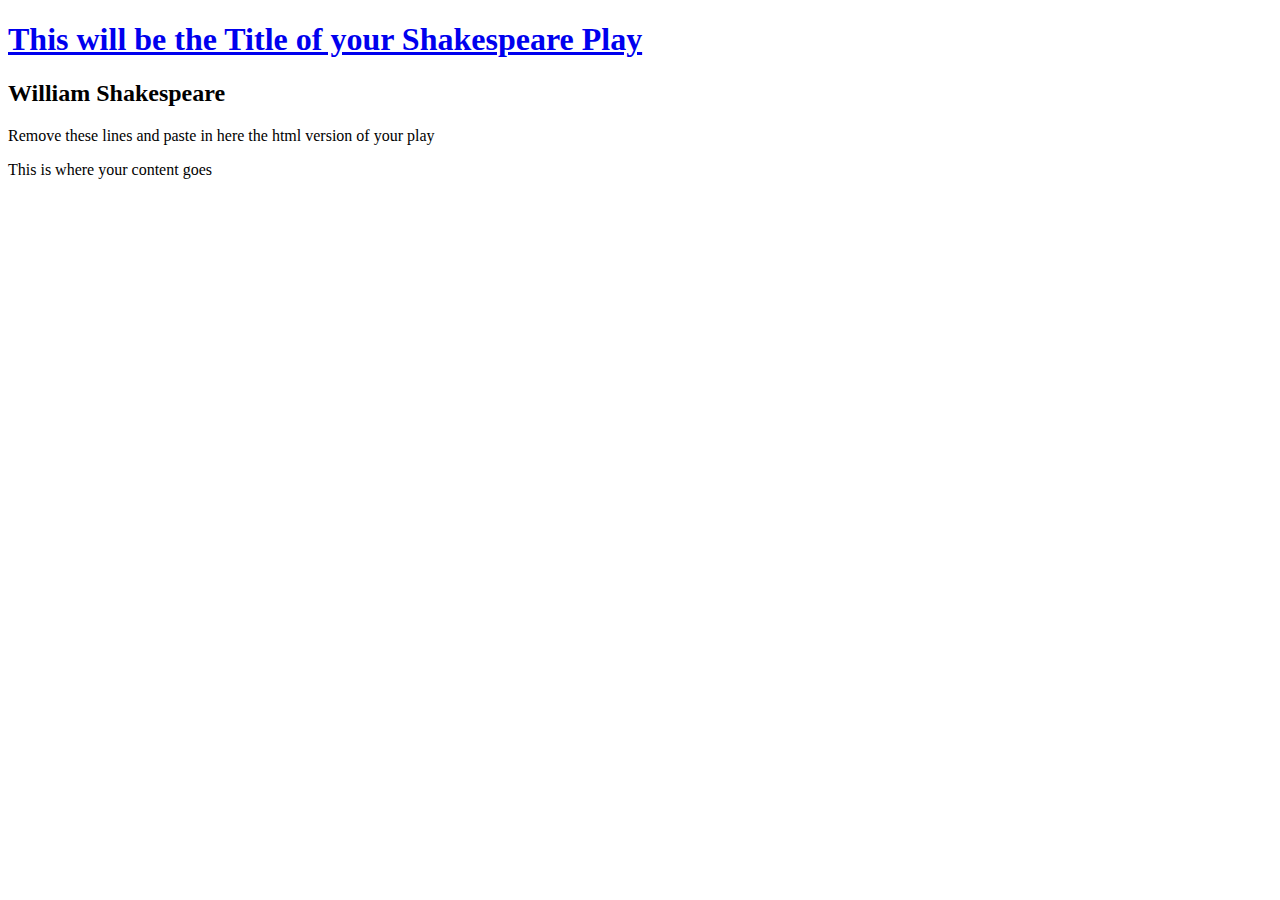
==== play.html @ f4fe3fb4 "Initial commit" ====
<!DOCTYPE html>
<html xmlns="http://www.w3.org/1999/xhtml">
<head>
<!-- You can replace the whole of this file with your own after exporting from InDesign or just leave this alone so that you have the instructions that you can refer to. Your play HTML can be called something other than play.html, but you will need to change the link name in the index.html file. -->
<meta charset="UTF-8" />
	<title>The title of your play goes here ---- CHANGE THIS</title>
  <!-- here goes your styles -->
	<link rel="stylesheet" type="text/css" href="styles.css" />
</head>
<body><!-- here goes your content -->
<a href="index.html" title="go to home page">
	<h1>This will be the Title of your Shakespeare Play</h1>
</a>
<h2>William Shakespeare</h2>
<p>Remove these lines and paste in here the html version of your play</p>
<p>This is where your content goes</p>
</body><!-- here goes your content -->
</html>
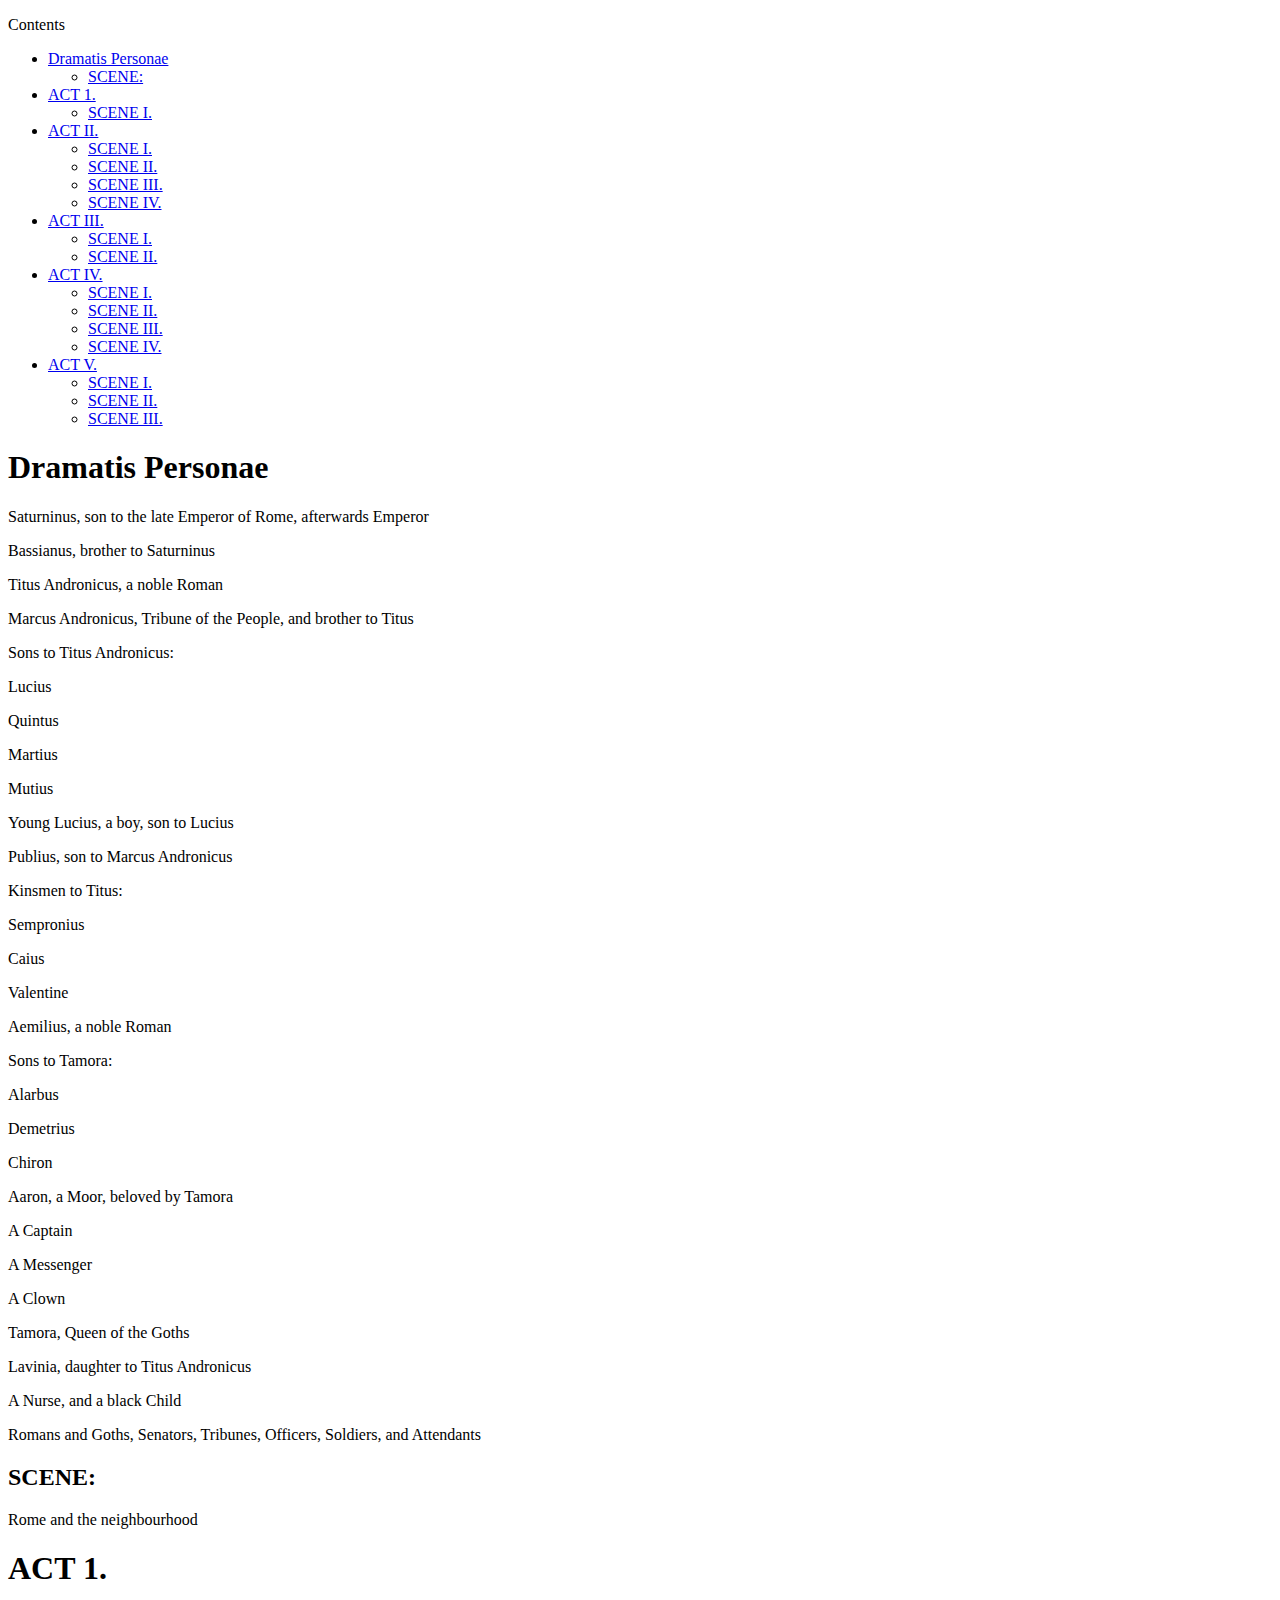
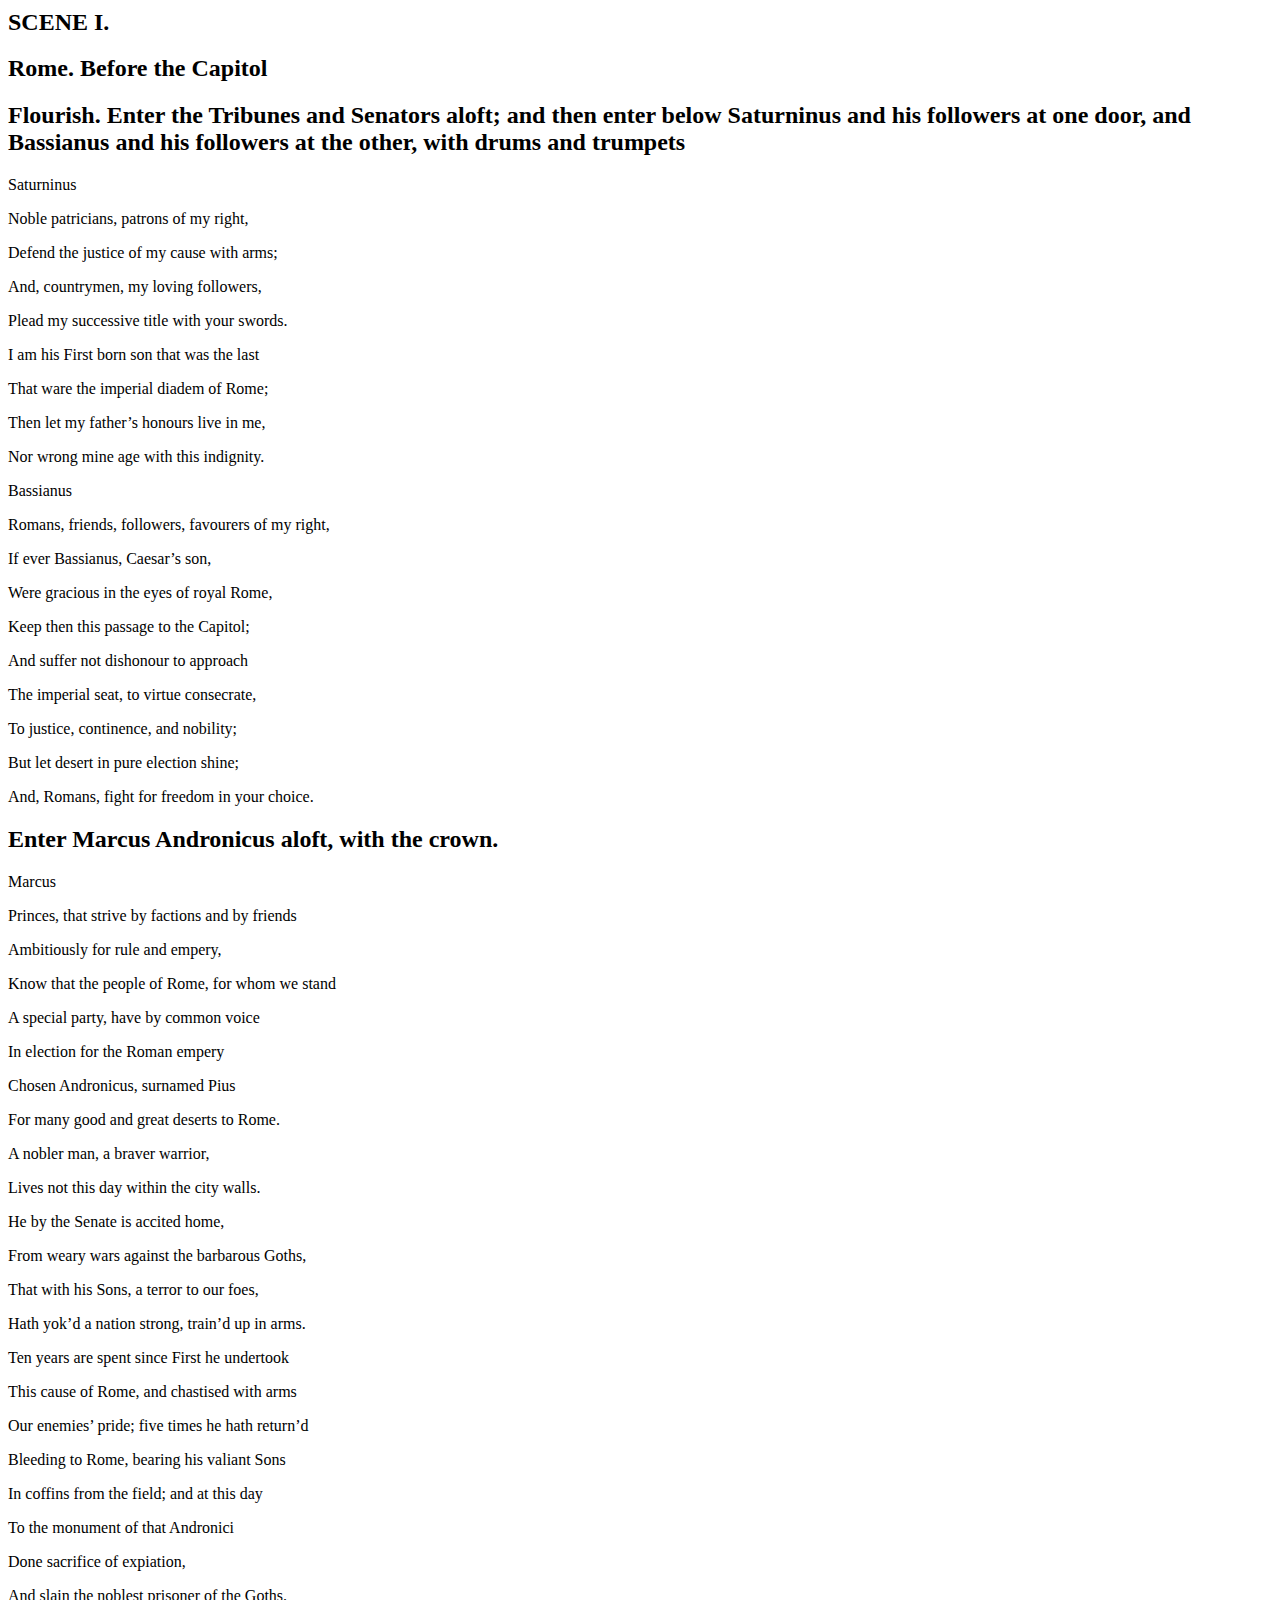
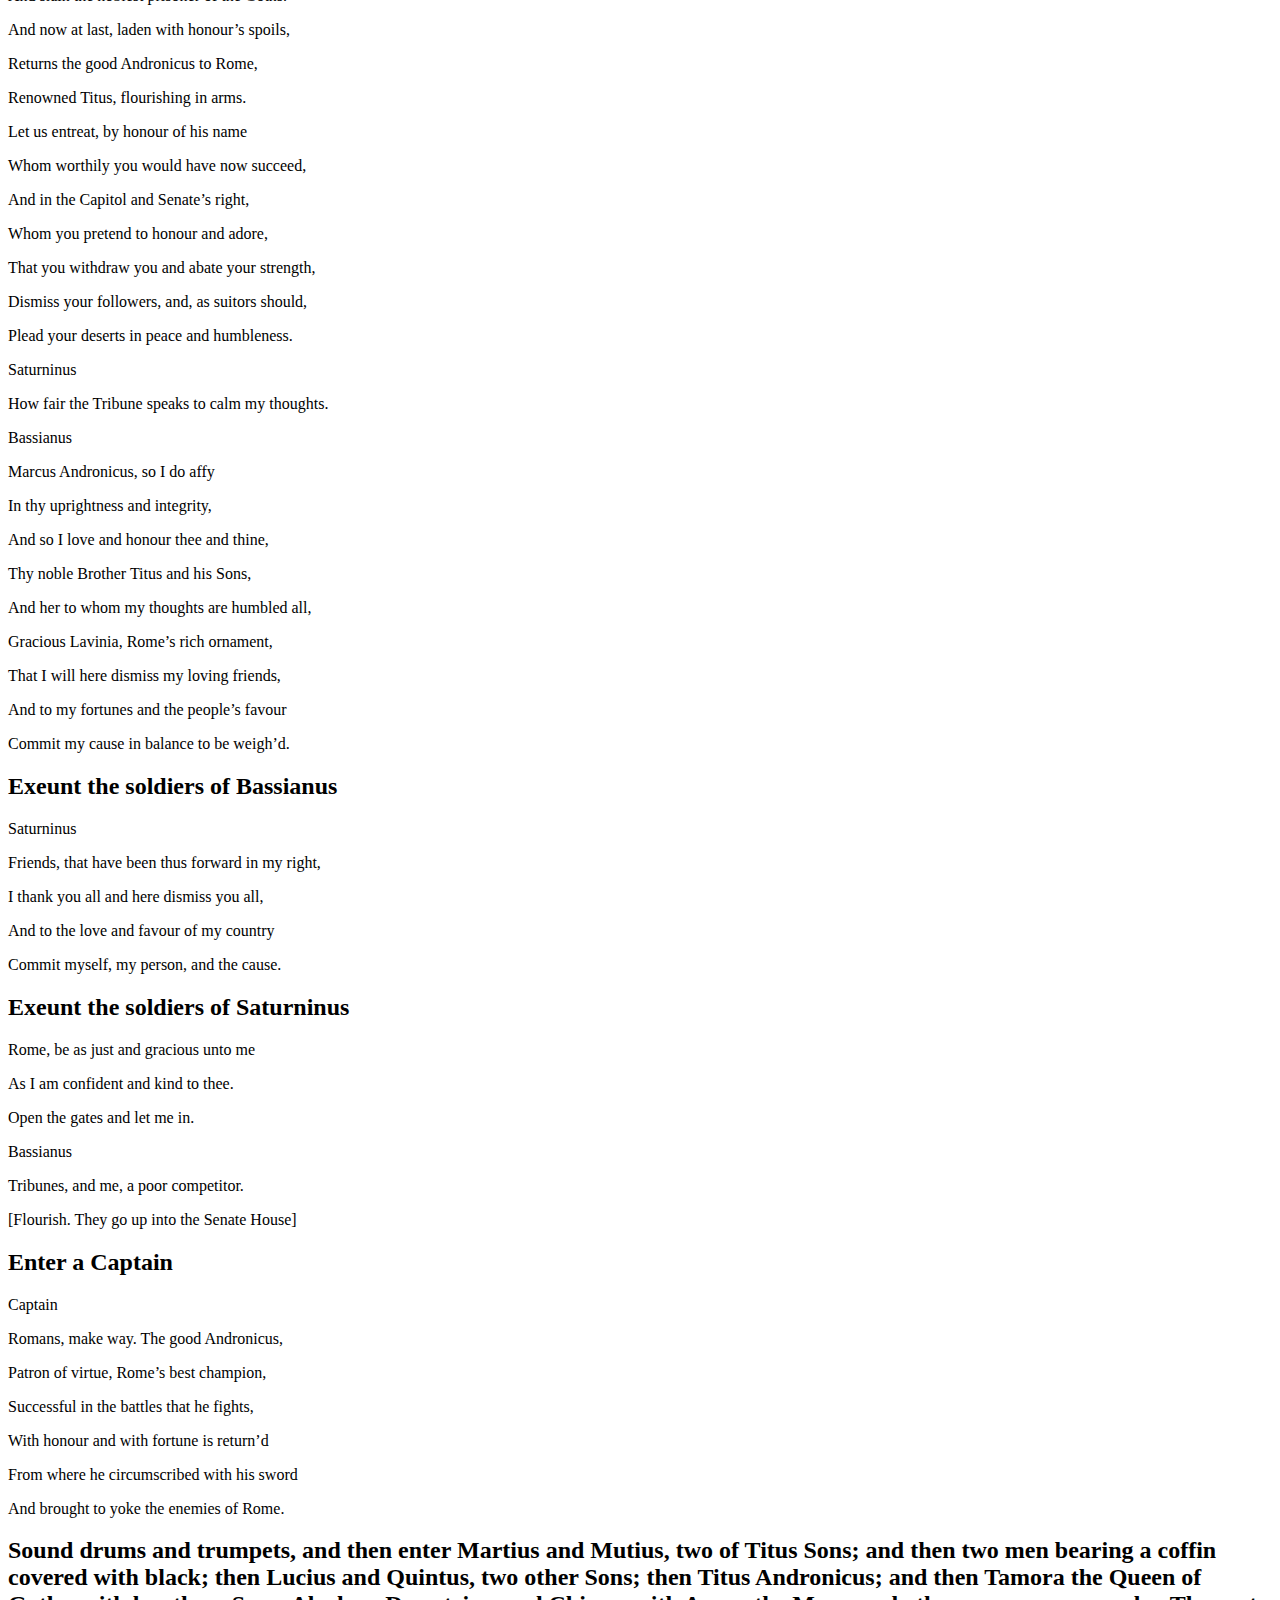
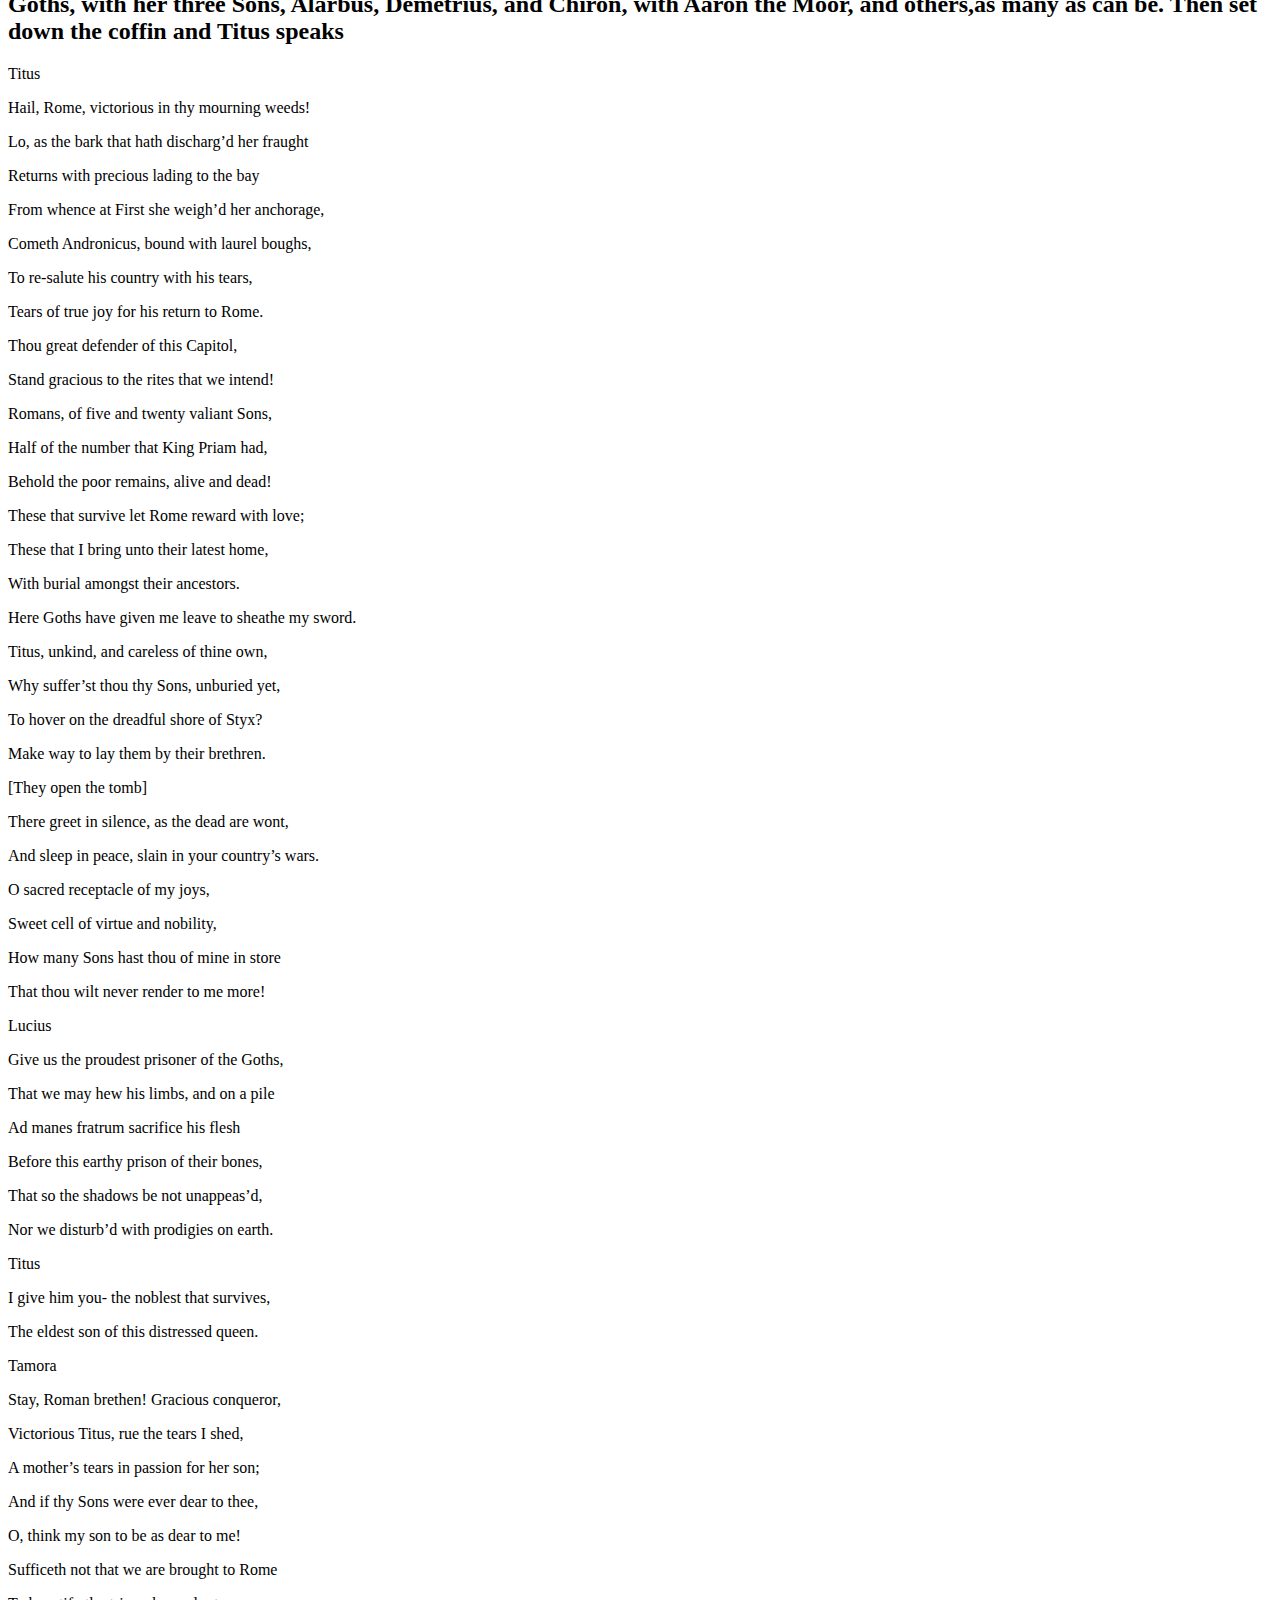
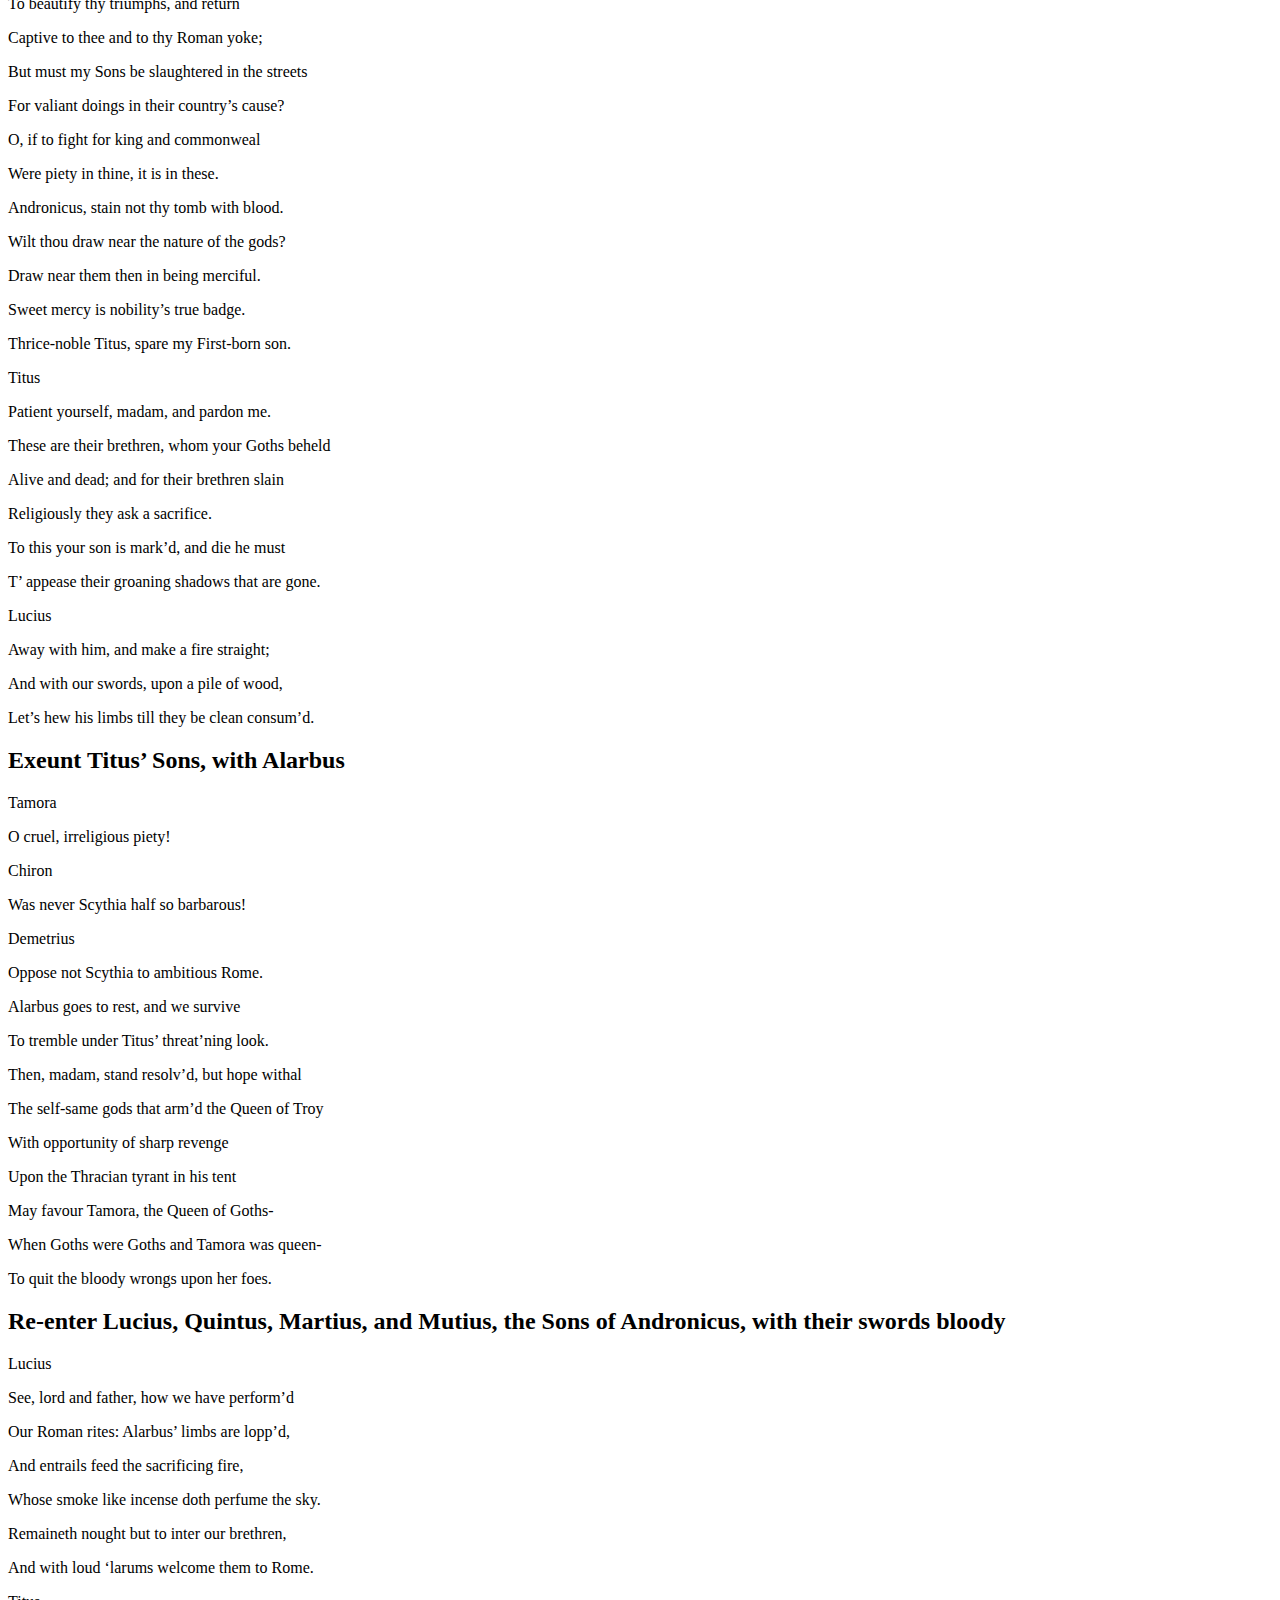
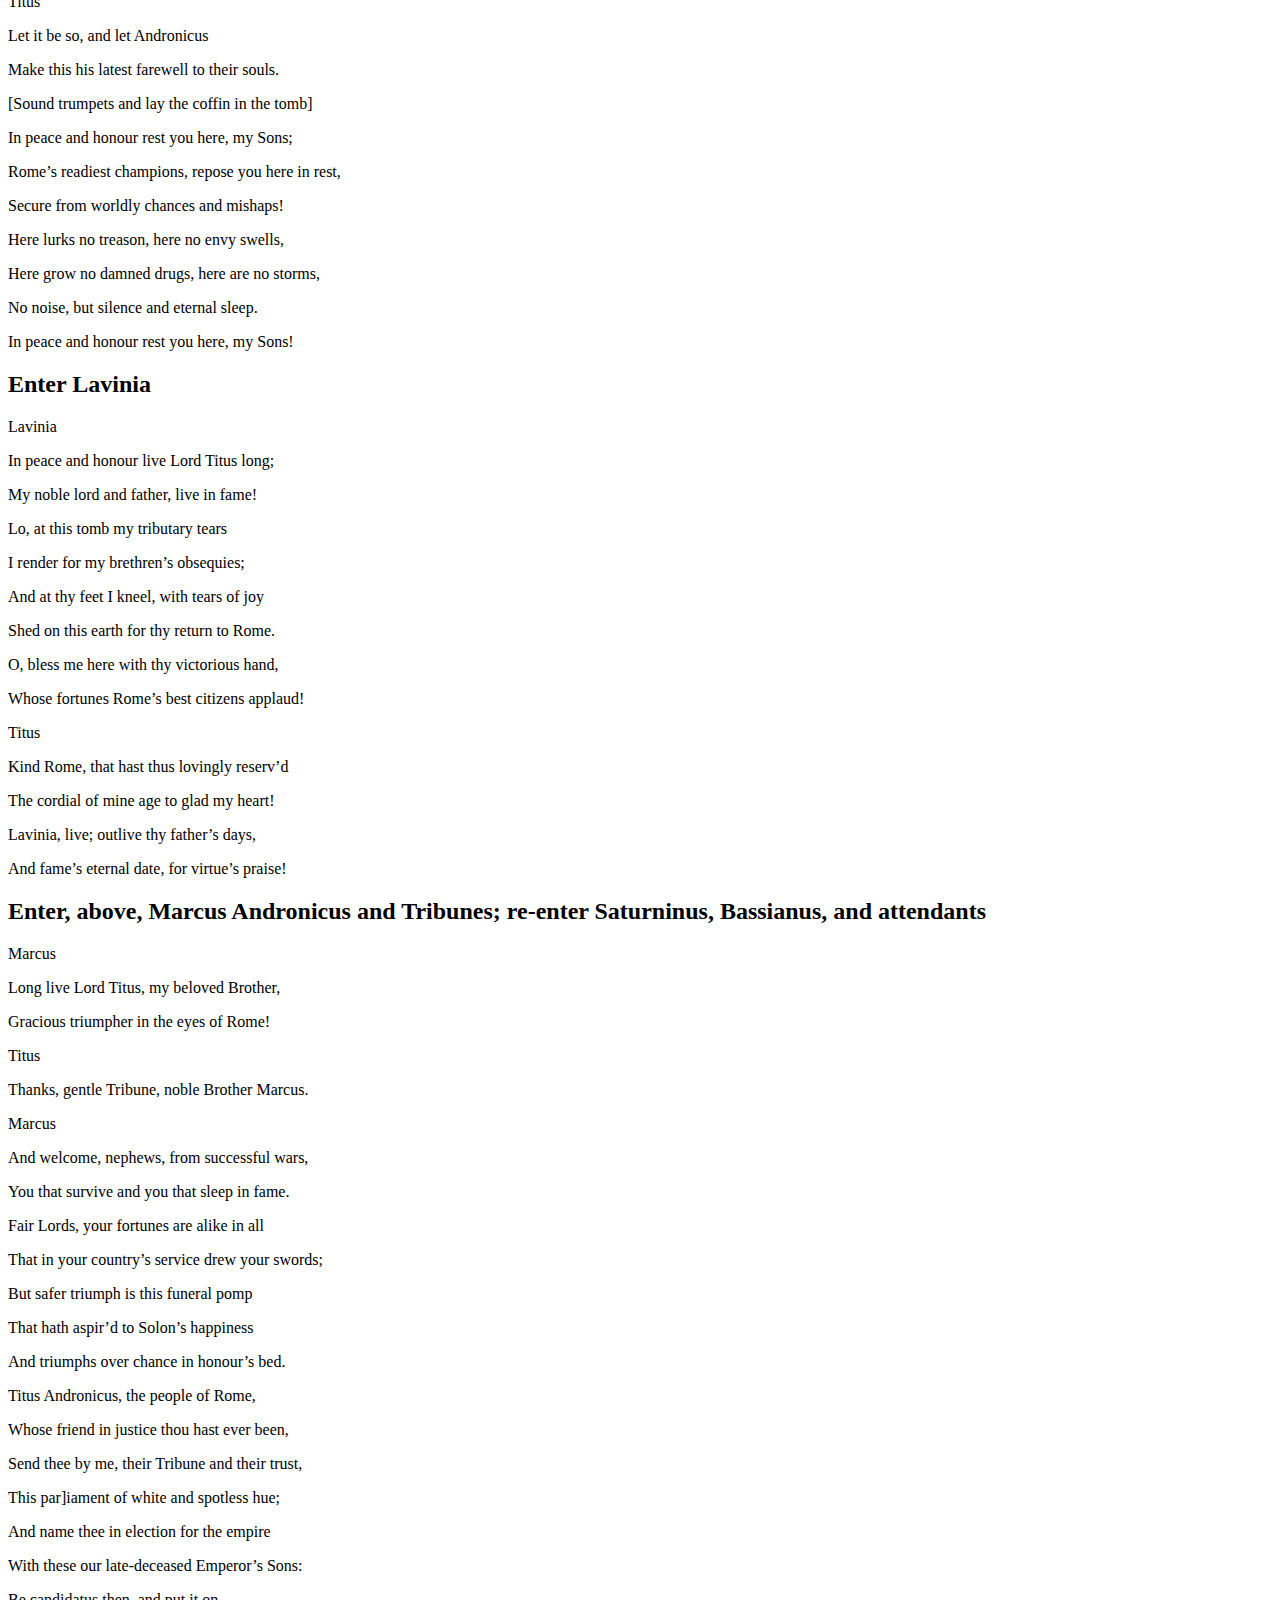
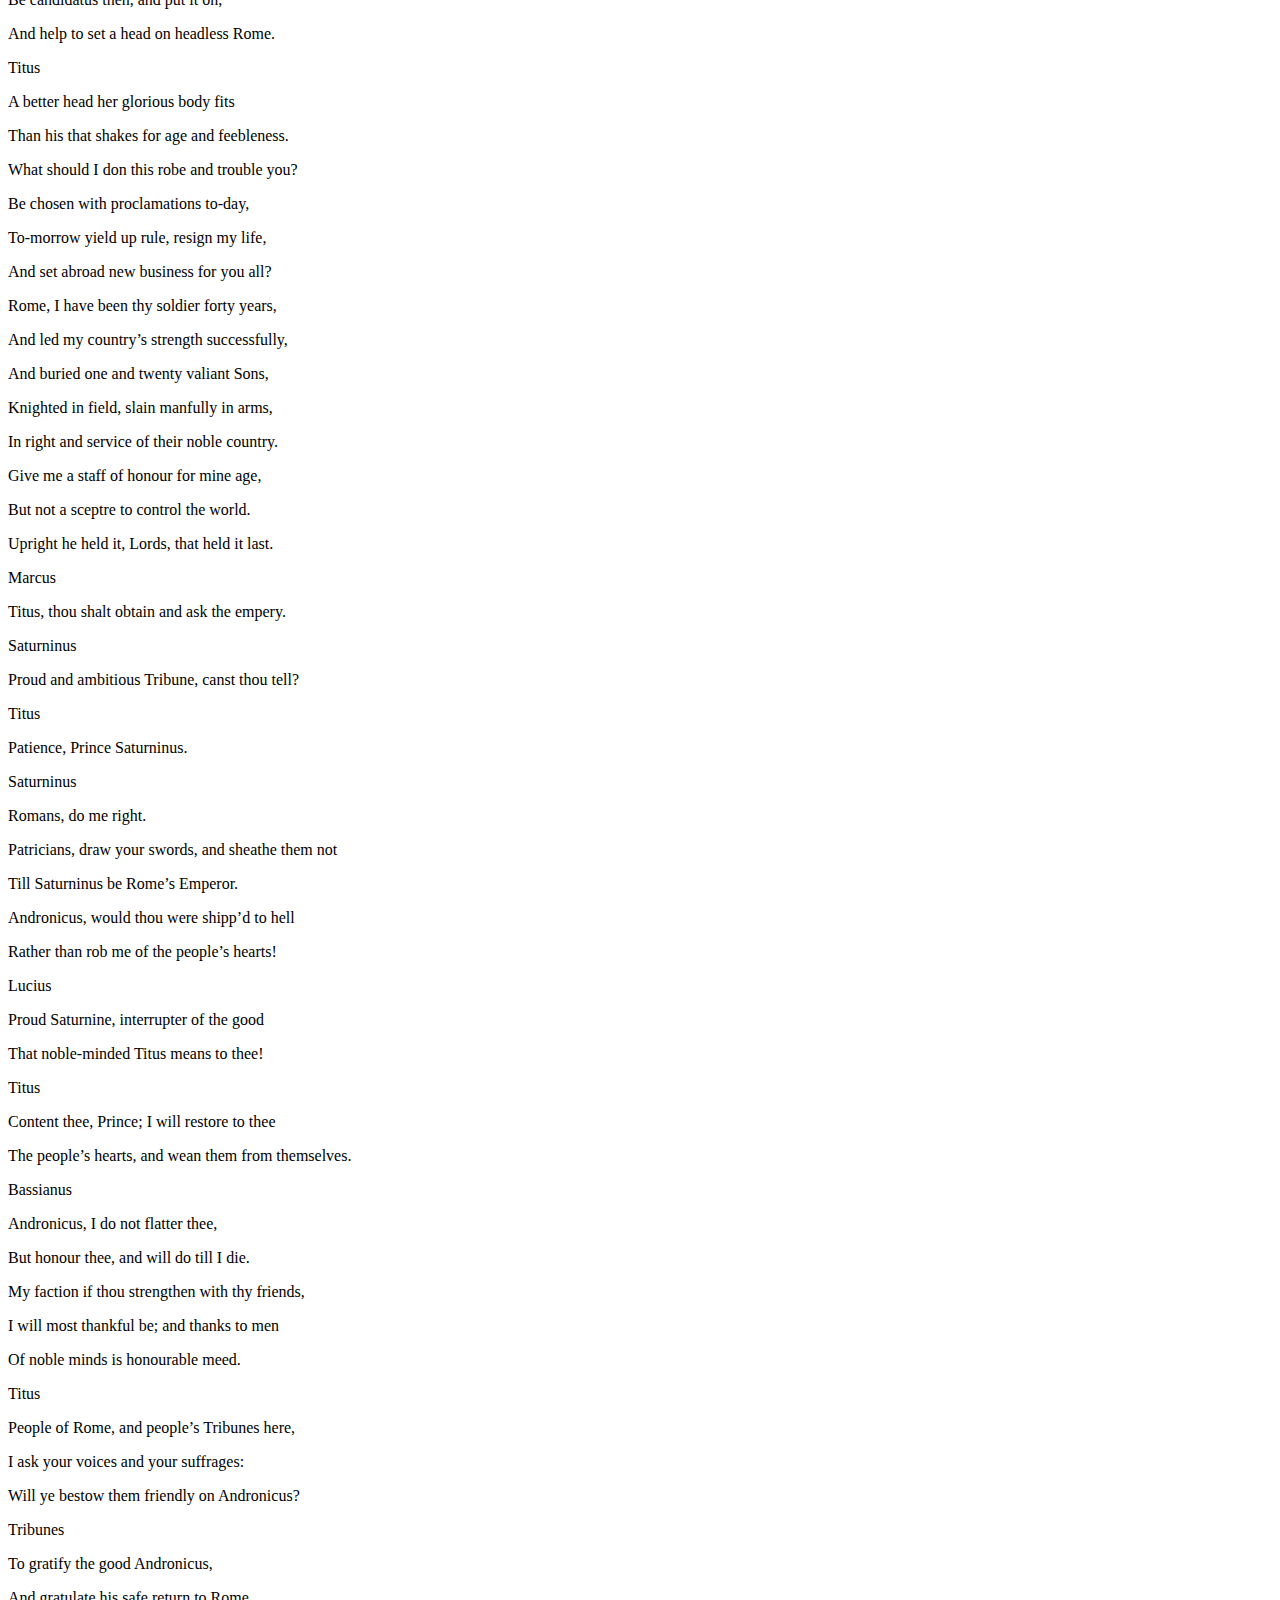
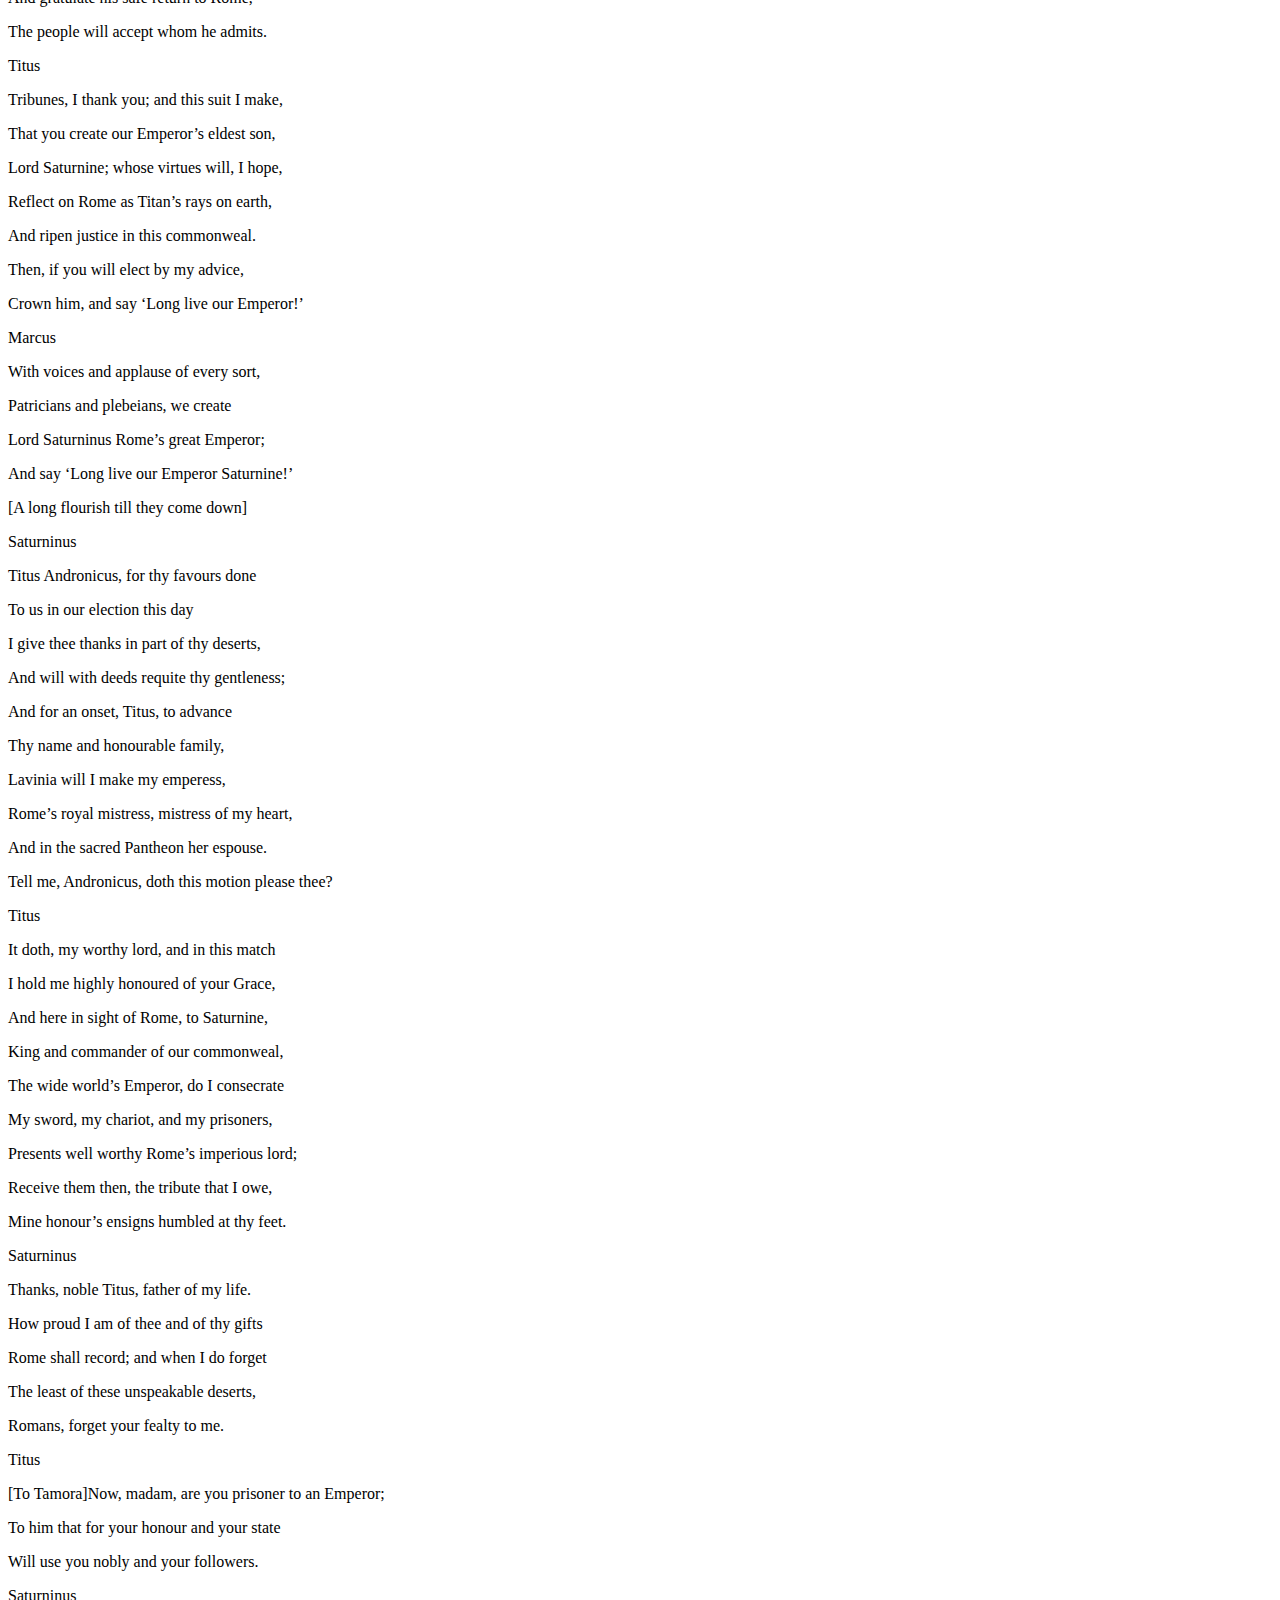
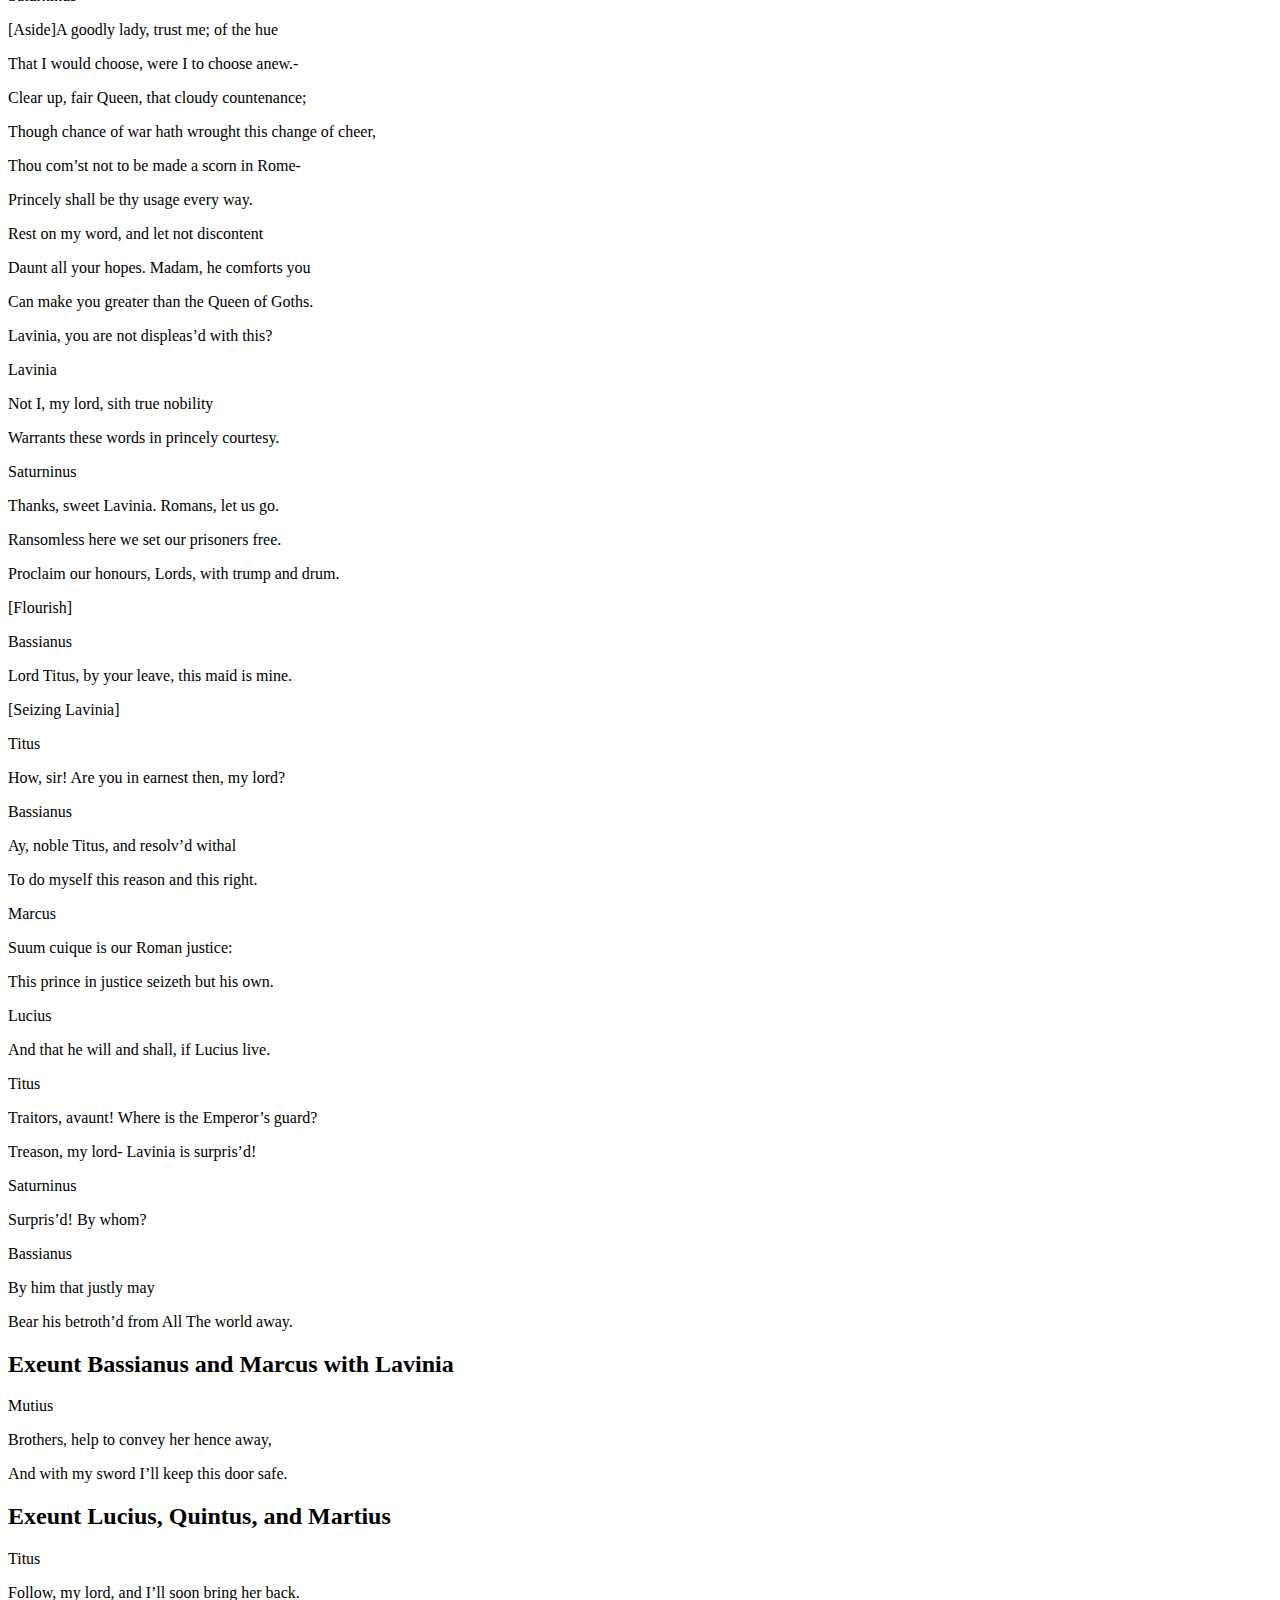
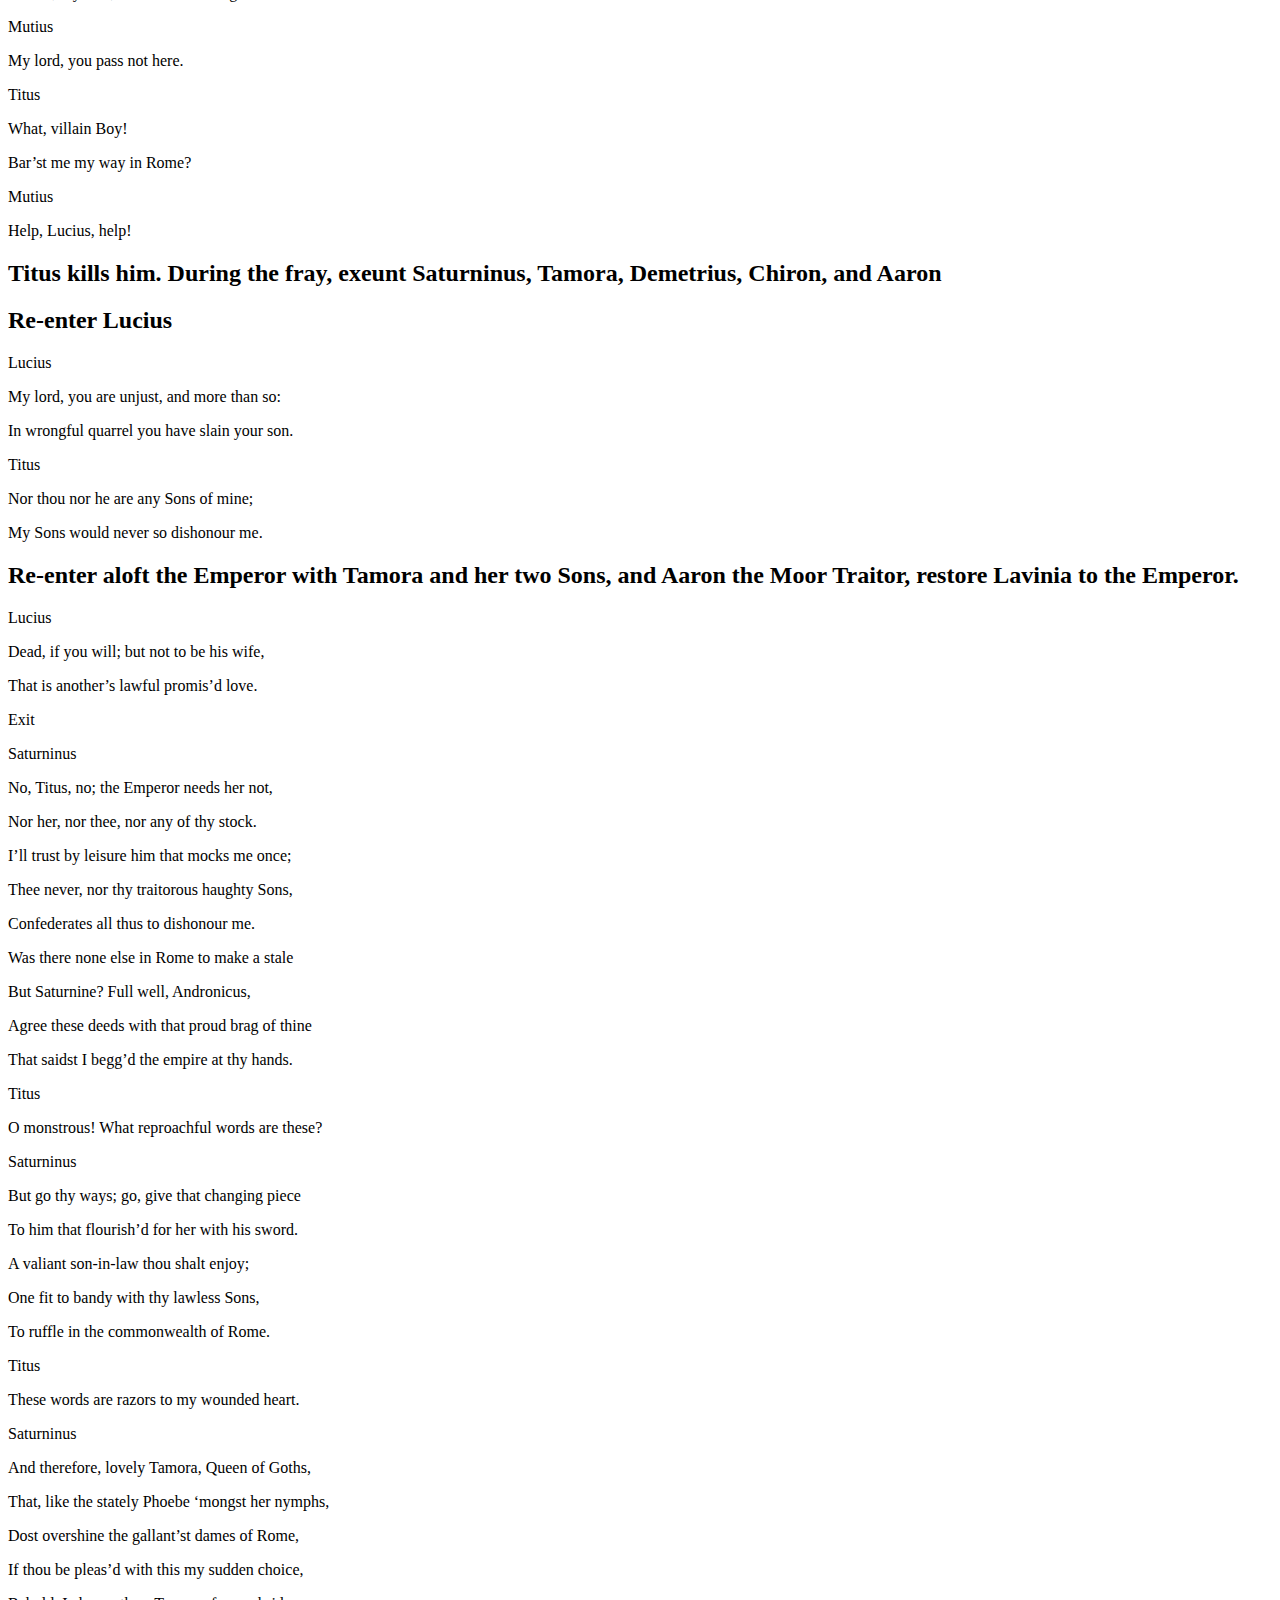
==== commit bf75b6c1: "We fixed it!!!" ====
--- a/play.html
+++ b/play.html
@@ -1,18 +1,3326 @@
 <!DOCTYPE html>
 <html xmlns="http://www.w3.org/1999/xhtml">
-<head>
-<!-- You can replace the whole of this file with your own after exporting from InDesign or just leave this alone so that you have the instructions that you can refer to. Your play HTML can be called something other than play.html, but you will need to change the link name in the index.html file. -->
-<meta charset="UTF-8" />
-	<title>The title of your play goes here ---- CHANGE THIS</title>
-  <!-- here goes your styles -->
-	<link rel="stylesheet" type="text/css" href="styles.css" />
-</head>
-<body><!-- here goes your content -->
-<a href="index.html" title="go to home page">
-	<h1>This will be the Title of your Shakespeare Play</h1>
-</a>
-<h2>William Shakespeare</h2>
-<p>Remove these lines and paste in here the html version of your play</p>
-<p>This is where your content goes</p>
-</body><!-- here goes your content -->
+
+	<head>
+		<meta charset="utf-8" />
+		<title>titusbody</title>
+		<link href="titusandronicus/css/styles.css" rel="stylesheet" type="text/css" />
+	</head>
+
+	<body id="titusbody" lang="en-GB">
+
+		<section id="_idContainer000" class="contents">
+			<p class="Header1">Contents</p>
+			<ul>
+				<li class="toc_one"><a href="titusbody.html#_idTextAnchor000">Dramatis Personae</a><ul><li class="toc_two"><a href="titusbody.html#_idTextAnchor001">SCENE:</a></li></ul></li>
+				<li class="toc_one"><a href="titusbody.html#_idTextAnchor002">ACT 1.</a><ul><li class="toc_two"><a href="titusbody.html#_idTextAnchor003"><span class="All-Scenes">SCENE I.</span></a></li></ul></li>
+				<li class="toc_one"><a href="titusbody.html#_idTextAnchor004">ACT II. </a><ul><li class="toc_two"><a href="titusbody.html#_idTextAnchor005"><span class="All-Scenes">SCENE I.</span></a></li><li class="toc_two"><a href="titusbody.html#_idTextAnchor006"><span class="All-Scenes">SCENE II.</span></a></li><li class="toc_two"><a href="titusbody.html#_idTextAnchor007"><span class="All-Scenes">SCENE III.</span></a></li><li class="toc_two"><a href="titusbody.html#_idTextAnchor008"><span class="All-Scenes">SCENE IV.</span></a></li></ul></li>
+				<li class="toc_one"><a href="titusbody.html#_idTextAnchor009">ACT III. </a><ul><li class="toc_two"><a href="titusbody.html#_idTextAnchor010"><span class="All-Scenes">SCENE I.</span></a></li><li class="toc_two"><a href="titusbody.html#_idTextAnchor011"><span class="All-Scenes">SCENE II.</span></a></li></ul></li>
+				<li class="toc_one"><a href="titusbody.html#_idTextAnchor012">ACT IV. </a><ul><li class="toc_two"><a href="titusbody.html#_idTextAnchor013"><span class="All-Scenes">SCENE I.</span></a></li><li class="toc_two"><a href="titusbody.html#_idTextAnchor014"><span class="All-Scenes">SCENE II.</span></a></li><li class="toc_two"><a href="titusbody.html#_idTextAnchor015"><span class="All-Scenes">SCENE III.</span></a></li><li class="toc_two"><a href="titusbody.html#_idTextAnchor016"><span class="All-Scenes">SCENE IV.</span></a></li></ul></li>
+				<li class="toc_one"><a href="titusbody.html#_idTextAnchor017">ACT V. </a><ul><li class="toc_two"><a href="titusbody.html#_idTextAnchor018"><span class="All-Scenes">SCENE I.</span></a></li><li class="toc_two"><a href="titusbody.html#_idTextAnchor019"><span class="All-Scenes">SCENE II.</span></a></li><li class="toc_two"><a href="titusbody.html#_idTextAnchor020"><span class="All-Scenes">SCENE III.</span></a></li></ul></li>
+			</ul>
+
+		<section id="dramatis" class="Basic-Text-Frame">
+			<h1 class="dramatishead"><a id="_idTextAnchor000"></a>Dramatis Personae</h1>
+			<p class="charactername">Saturninus, <span class="character_role">son to the late Emperor of Rome, afterwards Emperor</span></p>
+			<p class="charactername">Bassianus, <span class="character_role">brother to Saturninus</span></p>
+			<p class="charactername">Titus Andronicus, <span class="character_role">a noble Roman</span></p>
+			<p class="charactername">Marcus Andronicus, <span class="character_role">Tribune of the People, and brother to Titus</span></p>
+			<p class="charactername">Sons to Titus Andronicus:</p>
+			<p class="charactername">Lucius</p>
+			<p class="charactername">Quintus</p>
+			<p class="charactername">Martius</p>
+			<p class="charactername">Mutius</p>
+			<p class="charactername">Young Lucius, <span class="character_role">a boy, son to Lucius</span></p>
+			<p class="charactername">Publius, son to Marcus Andronicus</p>
+			<p class="charactername">Kinsmen to Titus:</p>
+			<p class="charactername">Sempronius</p>
+			<p class="charactername">Caius</p>
+			<p class="charactername">Valentine</p>
+			<p class="charactername">Aemilius, <span class="character_role">a noble Roman</span></p>
+			<p class="charactername">Sons to Tamora:</p>
+			<p class="charactername">Alarbus</p>
+			<p class="charactername">Demetrius</p>
+			<p class="charactername">Chiron</p>
+			<p class="charactername">Aaron, <span class="character_role">a Moor, beloved by Tamora</span></p>
+			<p class="charactername">A Captain</p>
+			<p class="charactername">A Messenger</p>
+			<p class="charactername">A Clown</p>
+			<p class="charactername">Tamora, <span class="character_role">Queen of the Goths</span></p>
+			<p class="charactername">Lavinia, <span class="character_role">daughter to Titus Andronicus</span></p>
+			<p class="charactername">A Nurse, and a black Child</p>
+			<p class="charactername">Romans and Goths, Senators, Tribunes, Officers,<span class="character_role"> </span>Soldiers, and Attendants</p>
+
+     	<h2 class="scene"><a id="_idTextAnchor001"></a>SCENE:</h2>
+			<p class="play_location">Rome and the neighbourhood</p>
+
+
+		<section id="play" class="Basic-Text-Frame">
+			<h1 class="act"><a id="_idTextAnchor002"></a>ACT 1.</h1>
+			<h2 class="firstscene"><span class="All-Scenes"><a id="_idTextAnchor003"></a>SCENE I.</span></h2>
+			<h2 class="location">Rome. Before the Capitol</h2>
+			<h2 class="stagedirection balance-text">Flourish. Enter the Tribunes and Senators aloft; and then enter below Saturninus and his followers at one door, and Bassianus and his followers at the other, with drums and trumpets</h2>
+			<p class="character">Saturninus</p>
+			<p class="verseline">Noble patricians, patrons of my right,</p>
+			<p class="verseline">Defend the justice of my cause with arms;</p>
+			<p class="verseline">And, countrymen, my loving followers,</p>
+			<p class="verseline">Plead my successive title with your swords.</p>
+			<p class="verseline">I am his First born son that was the last</p>
+			<p class="verseline">That ware the imperial diadem of Rome;</p>
+			<p class="verseline">Then let my father’s honours live in me,</p>
+			<p class="verseline">Nor wrong mine age with this indignity.</p>
+			<p class="character">Bassianus</p>
+			<p class="verseline">Romans, friends, followers, favourers of my right,</p>
+			<p class="verseline">If ever Bassianus, Caesar’s son,</p>
+			<p class="verseline">Were gracious in the eyes of royal Rome,</p>
+			<p class="verseline">Keep then this passage to the Capitol;</p>
+			<p class="verseline">And suffer not dishonour to approach</p>
+			<p class="verseline">The imperial seat, to virtue consecrate,</p>
+			<p class="verseline">To justice, continence, and nobility;</p>
+			<p class="verseline">But let desert in pure election shine;</p>
+			<p class="verseline">And, Romans, fight for freedom in your choice.</p>
+			<h2 class="stagedirection balance-text">Enter Marcus Andronicus aloft, with the crown.</h2>
+			<p class="character">Marcus</p>
+			<p class="verseline">Princes, that strive by factions and by friends</p>
+			<p class="verseline">Ambitiously for rule and empery,</p>
+			<p class="verseline">Know that the people of Rome, for whom we stand</p>
+			<p class="verseline">A special party, have by common voice</p>
+			<p class="verseline">In election for the Roman empery</p>
+			<p class="verseline">Chosen Andronicus, surnamed Pius</p>
+			<p class="verseline">For many good and great deserts to Rome.</p>
+			<p class="verseline">A nobler man, a braver warrior,</p>
+			<p class="verseline">Lives not this day within the city walls.</p>
+			<p class="verseline">He by the Senate is accited home,</p>
+			<p class="verseline">From weary wars against the barbarous Goths,</p>
+			<p class="verseline">That with his Sons, a terror to our foes,</p>
+			<p class="verseline">Hath yok’d a nation strong, train’d up in arms.</p>
+			<p class="verseline">Ten years are spent since First he undertook</p>
+			<p class="verseline">This cause of Rome, and chastised with arms</p>
+			<p class="verseline">Our enemies’ pride; five times he hath return’d</p>
+			<p class="verseline">Bleeding to Rome, bearing his valiant Sons</p>
+			<p class="verseline">In coffins from the field; and at this day</p>
+			<p class="verseline">To the monument of that Andronici</p>
+			<p class="verseline">Done sacrifice of expiation,</p>
+			<p class="verseline">And slain the noblest prisoner of the Goths.</p>
+			<p class="verseline">And now at last, laden with honour’s spoils,</p>
+			<p class="verseline">Returns the good Andronicus to Rome,</p>
+			<p class="verseline">Renowned Titus, flourishing in arms.</p>
+			<p class="verseline">Let us entreat, by honour of his name</p>
+			<p class="verseline">Whom worthily you would have now succeed,</p>
+			<p class="verseline">And in the Capitol and Senate’s right,</p>
+			<p class="verseline">Whom you pretend to honour and adore,</p>
+			<p class="verseline">That you withdraw you and abate your strength,</p>
+			<p class="verseline">Dismiss your followers, and, as suitors should,</p>
+			<p class="verseline">Plead your deserts in peace and humbleness.</p>
+			<p class="character">Saturninus</p>
+			<p class="verseline">How fair the Tribune speaks to calm my thoughts.</p>
+			<p class="character">Bassianus</p>
+			<p class="verseline">Marcus Andronicus, so I do affy</p>
+			<p class="verseline">In thy uprightness and integrity,</p>
+			<p class="verseline">And so I love and honour thee and thine,</p>
+			<p class="verseline">Thy noble Brother Titus and his Sons,</p>
+			<p class="verseline">And her to whom my thoughts are humbled all,</p>
+			<p class="verseline">Gracious Lavinia, Rome’s rich ornament,</p>
+			<p class="verseline">That I will here dismiss my loving friends,</p>
+			<p class="verseline">And to my fortunes and the people’s favour</p>
+			<p class="verseline">Commit my cause in balance to be weigh’d.</p>
+			<h2 class="stagedirection balance-text">Exeunt the soldiers of Bassianus</h2>
+			<p class="character">Saturninus</p>
+			<p class="verseline">Friends, that have been thus forward in my right,</p>
+			<p class="verseline">I thank you all and here dismiss you all,</p>
+			<p class="verseline">And to the love and favour of my country</p>
+			<p class="verseline">Commit myself, my person, and the cause.</p>
+			<h2 class="stagedirection balance-text">Exeunt the soldiers of Saturninus<br /></h2>
+			<p class="verseline">Rome, be as just and gracious unto me</p>
+			<p class="verseline">As I am confident and kind to thee.</p>
+			<p class="verseline">Open the gates and let me in.</p>
+			<p class="character">Bassianus</p>
+			<p class="verseline">Tribunes, and me, a poor competitor.</p>
+			<p class="verseline"><span class="stage_directions_inline">[Flourish. They go up into the Senate House]</span></p>
+			<h2 class="stagedirection balance-text">Enter a Captain</h2>
+			<p class="character">Captain</p>
+			<p class="verseline">Romans, make way. The good Andronicus,</p>
+			<p class="verseline">Patron of virtue, Rome’s best champion,</p>
+			<p class="verseline">Successful in the battles that he fights,</p>
+			<p class="verseline">With honour and with fortune is return’d</p>
+			<p class="verseline">From where he circumscribed with his sword</p>
+			<p class="verseline">And brought to yoke the enemies of Rome.</p>
+			<h2 class="stagedirection balance-text">Sound drums and trumpets, and then enter Martius and Mutius, two of Titus Sons; and then two men bearing a coffin covered with black; then Lucius and Quintus, two other Sons; then Titus Andronicus; and then Tamora the Queen of Goths, with her three Sons, Alarbus, Demetrius, and Chiron, with Aaron the Moor, and others,as many as can be. Then set down the coffin and Titus speaks</h2>
+			<p class="character">Titus</p>
+			<p class="verseline">Hail, Rome, victorious in thy mourning weeds!</p>
+			<p class="verseline">Lo, as the bark that hath discharg’d her fraught</p>
+			<p class="verseline">Returns with precious lading to the bay</p>
+			<p class="verseline">From whence at First she weigh’d her anchorage,</p>
+			<p class="verseline">Cometh Andronicus, bound with laurel boughs,</p>
+			<p class="verseline">To re-salute his country with his tears,</p>
+			<p class="verseline">Tears of true joy for his return to Rome.</p>
+			<p class="verseline">Thou great defender of this Capitol,</p>
+			<p class="verseline">Stand gracious to the rites that we intend!</p>
+			<p class="verseline">Romans, of five and twenty valiant Sons,</p>
+			<p class="verseline">Half of the number that King Priam had,</p>
+			<p class="verseline">Behold the poor remains, alive and dead!</p>
+			<p class="verseline">These that survive let Rome reward with love;</p>
+			<p class="verseline">These that I bring unto their latest home,</p>
+			<p class="verseline">With burial amongst their ancestors.</p>
+			<p class="verseline">Here Goths have given me leave to sheathe my sword.</p>
+			<p class="verseline">Titus, unkind, and careless of thine own,</p>
+			<p class="verseline">Why suffer’st thou thy Sons, unburied yet,</p>
+			<p class="verseline">To hover on the dreadful shore of Styx?</p>
+			<p class="verseline">Make way to lay them by their brethren.</p>
+			<p class="verseline"><span class="stage_directions_inline">[They open the tomb]</span></p>
+			<p class="verseline">There greet in silence, as the dead are wont,</p>
+			<p class="verseline">And sleep in peace, slain in your country’s wars.</p>
+			<p class="verseline">O sacred receptacle of my joys,</p>
+			<p class="verseline">Sweet cell of virtue and nobility,</p>
+			<p class="verseline">How many Sons hast thou of mine in store</p>
+			<p class="verseline">That thou wilt never render to me more!</p>
+			<p class="character">Lucius</p>
+			<p class="verseline">Give us the proudest prisoner of the Goths,</p>
+			<p class="verseline">That we may hew his limbs, and on a pile</p>
+			<p class="verseline">Ad manes fratrum sacrifice his flesh</p>
+			<p class="verseline">Before this earthy prison of their bones,</p>
+			<p class="verseline">That so the shadows be not unappeas’d,</p>
+			<p class="verseline">Nor we disturb’d with prodigies on earth.</p>
+			<p class="character">Titus</p>
+			<p class="verseline">I give him you- the noblest that survives,</p>
+			<p class="verseline">The eldest son of this distressed queen.</p>
+			<p class="character">Tamora</p>
+			<p class="verseline">Stay, Roman brethen! Gracious conqueror,</p>
+			<p class="verseline">Victorious Titus, rue the tears I shed,</p>
+			<p class="verseline">A mother’s tears in passion for her son;</p>
+			<p class="verseline">And if thy Sons were ever dear to thee,</p>
+			<p class="verseline">O, think my son to be as dear to me!</p>
+			<p class="verseline">Sufficeth not that we are brought to Rome</p>
+			<p class="verseline">To beautify thy triumphs, and return</p>
+			<p class="verseline">Captive to thee and to thy Roman yoke;</p>
+			<p class="verseline">But must my Sons be slaughtered in the streets</p>
+			<p class="verseline">For valiant doings in their country’s cause?</p>
+			<p class="verseline">O, if to fight for king and commonweal</p>
+			<p class="verseline">Were piety in thine, it is in these.</p>
+			<p class="verseline">Andronicus, stain not thy tomb with blood.</p>
+			<p class="verseline">Wilt thou draw near the nature of the gods?</p>
+			<p class="verseline">Draw near them then in being merciful.</p>
+			<p class="verseline">Sweet mercy is nobility’s true badge.</p>
+			<p class="verseline">Thrice-noble Titus, spare my First-born son.</p>
+			<p class="character">Titus</p>
+			<p class="verseline">Patient yourself, madam, and pardon me.</p>
+			<p class="verseline">These are their brethren, whom your Goths beheld</p>
+			<p class="verseline">Alive and dead; and for their brethren slain</p>
+			<p class="verseline">Religiously they ask a sacrifice.</p>
+			<p class="verseline">To this your son is mark’d, and die he must</p>
+			<p class="verseline">T’ appease their groaning shadows that are gone.</p>
+			<p class="character">Lucius</p>
+			<p class="verseline">Away with him, and make a fire straight;</p>
+			<p class="verseline">And with our swords, upon a pile of wood,</p>
+			<p class="verseline">Let’s hew his limbs till they be clean consum’d.</p>
+			<h2 class="stagedirection balance-text">Exeunt Titus’ Sons, with Alarbus</h2>
+			<p class="character">Tamora</p>
+			<p class="verseline">O cruel, irreligious piety!</p>
+			<p class="character">Chiron</p>
+			<p class="verseline">Was never Scythia half so barbarous!</p>
+			<p class="character">Demetrius</p>
+			<p class="verseline">Oppose not Scythia to ambitious Rome.</p>
+			<p class="verseline">Alarbus goes to rest, and we survive</p>
+			<p class="verseline">To tremble under Titus’ threat’ning look.</p>
+			<p class="verseline">Then, madam, stand resolv’d, but hope withal</p>
+			<p class="verseline">The self-same gods that arm’d the Queen of Troy</p>
+			<p class="verseline">With opportunity of sharp revenge</p>
+			<p class="verseline">Upon the Thracian tyrant in his tent</p>
+			<p class="verseline">May favour Tamora, the Queen of Goths-</p>
+			<p class="verseline">When Goths were Goths and Tamora was queen-</p>
+			<p class="verseline">To quit the bloody wrongs upon her foes.</p>
+			<h2 class="stagedirection balance-text">Re-enter Lucius, Quintus, Martius, and Mutius, the Sons of Andronicus, with their swords bloody</h2>
+			<p class="character">Lucius</p>
+			<p class="verseline">See, lord and father, how we have perform’d</p>
+			<p class="verseline">Our Roman rites: Alarbus’ limbs are lopp’d,</p>
+			<p class="verseline">And entrails feed the sacrificing fire,</p>
+			<p class="verseline">Whose smoke like incense doth perfume the sky.</p>
+			<p class="verseline">Remaineth nought but to inter our brethren,</p>
+			<p class="verseline">And with loud ‘larums welcome them to Rome.</p>
+			<p class="character">Titus</p>
+			<p class="verseline">Let it be so, and let Andronicus</p>
+			<p class="verseline">Make this his latest farewell to their souls.</p>
+			<p class="verseline"><span class="stage_directions_inline">[Sound trumpets and lay the coffin in the tomb]</span></p>
+			<p class="verseline">In peace and honour rest you here, my Sons;</p>
+			<p class="verseline">Rome’s readiest champions, repose you here in rest,</p>
+			<p class="verseline">Secure from worldly chances and mishaps!</p>
+			<p class="verseline">Here lurks no treason, here no envy swells,</p>
+			<p class="verseline">Here grow no damned drugs, here are no storms,</p>
+			<p class="verseline">No noise, but silence and eternal sleep.</p>
+			<p class="verseline">In peace and honour rest you here, my Sons!</p>
+			<h2 class="stagedirection balance-text">Enter Lavinia</h2>
+			<p class="character">Lavinia</p>
+			<p class="verseline">In peace and honour live Lord Titus long;</p>
+			<p class="verseline">My noble lord and father, live in fame!</p>
+			<p class="verseline">Lo, at this tomb my tributary tears</p>
+			<p class="verseline">I render for my brethren’s obsequies;</p>
+			<p class="verseline">And at thy feet I kneel, with tears of joy</p>
+			<p class="verseline">Shed on this earth for thy return to Rome.</p>
+			<p class="verseline">O, bless me here with thy victorious hand,</p>
+			<p class="verseline">Whose fortunes Rome’s best citizens applaud!</p>
+			<p class="character">Titus</p>
+			<p class="verseline">Kind Rome, that hast thus lovingly reserv’d</p>
+			<p class="verseline">The cordial of mine age to glad my heart!</p>
+			<p class="verseline">Lavinia, live; outlive thy father’s days,</p>
+			<p class="verseline">And fame’s eternal date, for virtue’s praise!</p>
+			<h2 class="stagedirection balance-text">Enter, above, Marcus Andronicus and Tribunes; re-enter Saturninus, Bassianus, and attendants</h2>
+			<p class="character">Marcus</p>
+			<p class="verseline">Long live Lord Titus, my beloved Brother,</p>
+			<p class="verseline">Gracious triumpher in the eyes of Rome!</p>
+			<p class="character">Titus</p>
+			<p class="verseline">Thanks, gentle Tribune, noble Brother Marcus.</p>
+			<p class="character">Marcus</p>
+			<p class="verseline">And welcome, nephews, from successful wars,</p>
+			<p class="verseline">You that survive and you that sleep in fame.</p>
+			<p class="verseline">Fair Lords, your fortunes are alike in all</p>
+			<p class="verseline">That in your country’s service drew your swords;</p>
+			<p class="verseline">But safer triumph is this funeral pomp</p>
+			<p class="verseline">That hath aspir’d to Solon’s happiness</p>
+			<p class="verseline">And triumphs over chance in honour’s bed.</p>
+			<p class="verseline">Titus Andronicus, the people of Rome,</p>
+			<p class="verseline">Whose friend in justice thou hast ever been,</p>
+			<p class="verseline">Send thee by me, their Tribune and their trust,</p>
+			<p class="verseline">This par]iament of white and spotless hue;</p>
+			<p class="verseline">And name thee in election for the empire</p>
+			<p class="verseline">With these our late-deceased Emperor’s Sons:</p>
+			<p class="verseline">Be candidatus then, and put it on,</p>
+			<p class="verseline">And help to set a head on headless Rome.</p>
+			<p class="character">Titus</p>
+			<p class="verseline">A better head her glorious body fits</p>
+			<p class="verseline">Than his that shakes for age and feebleness.</p>
+			<p class="verseline">What should I don this robe and trouble you?</p>
+			<p class="verseline">Be chosen with proclamations to-day,</p>
+			<p class="verseline">To-morrow yield up rule, resign my life,</p>
+			<p class="verseline">And set abroad new business for you all?</p>
+			<p class="verseline">Rome, I have been thy soldier forty years,</p>
+			<p class="verseline">And led my country’s strength successfully,</p>
+			<p class="verseline">And buried one and twenty valiant Sons,</p>
+			<p class="verseline">Knighted in field, slain manfully in arms,</p>
+			<p class="verseline">In right and service of their noble country.</p>
+			<p class="verseline">Give me a staff of honour for mine age,</p>
+			<p class="verseline">But not a sceptre to control the world.</p>
+			<p class="verseline">Upright he held it, Lords, that held it last.</p>
+			<p class="character">Marcus</p>
+			<p class="verseline">Titus, thou shalt obtain and ask the empery.</p>
+			<p class="character">Saturninus</p>
+			<p class="verseline">Proud and ambitious Tribune, canst thou tell?</p>
+			<p class="character">Titus</p>
+			<p class="verseline">Patience, Prince Saturninus.</p>
+			<p class="character">Saturninus</p>
+			<p class="verseline">Romans, do me right.</p>
+			<p class="verseline">Patricians, draw your swords, and sheathe them not</p>
+			<p class="verseline">Till Saturninus be Rome’s Emperor.</p>
+			<p class="verseline">Andronicus, would thou were shipp’d to hell</p>
+			<p class="verseline">Rather than rob me of the people’s hearts!</p>
+			<p class="character">Lucius</p>
+			<p class="verseline">Proud Saturnine, interrupter of the good</p>
+			<p class="verseline">That noble-minded Titus means to thee!</p>
+			<p class="character">Titus</p>
+			<p class="verseline">Content thee, Prince; I will restore to thee</p>
+			<p class="verseline">The people’s hearts, and wean them from themselves.</p>
+			<p class="character">Bassianus</p>
+			<p class="verseline">Andronicus, I do not flatter thee,</p>
+			<p class="verseline">But honour thee, and will do till I die.</p>
+			<p class="verseline">My faction if thou strengthen with thy friends,</p>
+			<p class="verseline">I will most thankful be; and thanks to men</p>
+			<p class="verseline">Of noble minds is honourable meed.</p>
+			<p class="character">Titus</p>
+			<p class="verseline">People of Rome, and people’s Tribunes here,</p>
+			<p class="verseline">I ask your voices and your suffrages:</p>
+			<p class="verseline">Will ye bestow them friendly on Andronicus?</p>
+			<p class="character">Tribunes</p>
+			<p class="verseline">To gratify the good Andronicus,</p>
+			<p class="verseline">And gratulate his safe return to Rome,</p>
+			<p class="verseline">The people will accept whom he admits.</p>
+			<p class="character">Titus</p>
+			<p class="verseline">Tribunes, I thank you; and this suit I make,</p>
+			<p class="verseline">That you create our Emperor’s eldest son,</p>
+			<p class="verseline">Lord Saturnine; whose virtues will, I hope,</p>
+			<p class="verseline">Reflect on Rome as Titan’s rays on earth,</p>
+			<p class="verseline">And ripen justice in this commonweal.</p>
+			<p class="verseline">Then, if you will elect by my advice,</p>
+			<p class="verseline">Crown him, and say ‘Long live our Emperor!’</p>
+			<p class="character">Marcus</p>
+			<p class="verseline">With voices and applause of every sort,</p>
+			<p class="verseline">Patricians and plebeians, we create</p>
+			<p class="verseline">Lord Saturninus Rome’s great Emperor;</p>
+			<p class="verseline">And say ‘Long live our Emperor Saturnine!’</p>
+			<p class="verseline"><span class="stage_directions_inline">[A long flourish till they come down]</span></p>
+			<p class="character">Saturninus</p>
+			<p class="verseline">Titus Andronicus, for thy favours done</p>
+			<p class="verseline">To us in our election this day</p>
+			<p class="verseline">I give thee thanks in part of thy deserts,</p>
+			<p class="verseline">And will with deeds requite thy gentleness;</p>
+			<p class="verseline">And for an onset, Titus, to advance</p>
+			<p class="verseline">Thy name and honourable family,</p>
+			<p class="verseline">Lavinia will I make my emperess,</p>
+			<p class="verseline">Rome’s royal mistress, mistress of my heart,</p>
+			<p class="verseline">And in the sacred Pantheon her espouse.</p>
+			<p class="verseline">Tell me, Andronicus, doth this motion please thee?</p>
+			<p class="character">Titus</p>
+			<p class="verseline">It doth, my worthy lord, and in this match</p>
+			<p class="verseline">I hold me highly honoured of your Grace,</p>
+			<p class="verseline">And here in sight of Rome, to Saturnine,</p>
+			<p class="verseline">King and commander of our commonweal,</p>
+			<p class="verseline">The wide world’s Emperor, do I consecrate</p>
+			<p class="verseline">My sword, my chariot, and my prisoners,</p>
+			<p class="verseline">Presents well worthy Rome’s imperious lord;</p>
+			<p class="verseline">Receive them then, the tribute that I owe,</p>
+			<p class="verseline">Mine honour’s ensigns humbled at thy feet.</p>
+			<p class="character">Saturninus</p>
+			<p class="verseline">Thanks, noble Titus, father of my life.</p>
+			<p class="verseline">How proud I am of thee and of thy gifts</p>
+			<p class="verseline">Rome shall record; and when I do forget</p>
+			<p class="verseline">The least of these unspeakable deserts,</p>
+			<p class="verseline">Romans, forget your fealty to me.</p>
+			<p class="character">Titus</p>
+			<p class="verseline"><span class="stage_directions_inline"> [To </span><span class="character_inline">Tamora</span><span class="stage_directions_inline">]</span>Now, madam, are you prisoner to an Emperor;</p>
+			<p class="verseline">To him that for your honour and your state</p>
+			<p class="verseline">Will use you nobly and your followers.</p>
+			<p class="character">Saturninus</p>
+			<p class="verseline"> <span class="stage_directions_inline">[Aside]</span>A goodly lady, trust me; of the hue</p>
+			<p class="verseline">That I would choose, were I to choose anew.-</p>
+			<p class="verseline">Clear up, fair Queen, that cloudy countenance;</p>
+			<p class="verseline">Though chance of war hath wrought this change of cheer,</p>
+			<p class="verseline">Thou com’st not to be made a scorn in Rome-</p>
+			<p class="verseline">Princely shall be thy usage every way.</p>
+			<p class="verseline">Rest on my word, and let not discontent</p>
+			<p class="verseline">Daunt all your hopes. Madam, he comforts you</p>
+			<p class="verseline">Can make you greater than the Queen of Goths.</p>
+			<p class="verseline">Lavinia, you are not displeas’d with this?</p>
+			<p class="character">Lavinia</p>
+			<p class="verseline">Not I, my lord, sith true nobility</p>
+			<p class="verseline">Warrants these words in princely courtesy.</p>
+			<p class="character">Saturninus</p>
+			<p class="verseline">Thanks, sweet Lavinia. Romans, let us go.</p>
+			<p class="verseline">Ransomless here we set our prisoners free.</p>
+			<p class="verseline">Proclaim our honours, Lords, with trump and drum.</p>
+			<p class="verseline"><span class="stage_directions_inline">[Flourish]</span></p>
+			<p class="character">Bassianus</p>
+			<p class="verseline">Lord Titus, by your leave, this maid is mine.</p>
+			<p class="verseline"><span class="stage_directions_inline">[Seizing </span><span class="character_inline">Lavinia</span><span class="stage_directions_inline">]</span></p>
+			<p class="character">Titus</p>
+			<p class="verseline">How, sir! Are you in earnest then, my lord?</p>
+			<p class="character">Bassianus</p>
+			<p class="verseline">Ay, noble Titus, and resolv’d withal</p>
+			<p class="verseline">To do myself this reason and this right.</p>
+			<p class="character">Marcus</p>
+			<p class="verseline">Suum cuique is our Roman justice:</p>
+			<p class="verseline">This prince in justice seizeth but his own.</p>
+			<p class="character">Lucius</p>
+			<p class="verseline">And that he will and shall, if Lucius live.</p>
+			<p class="character">Titus</p>
+			<p class="verseline">Traitors, avaunt! Where is the Emperor’s guard?</p>
+			<p class="verseline">Treason, my lord- Lavinia is surpris’d!</p>
+			<p class="character">Saturninus</p>
+			<p class="verseline">Surpris’d! By whom?</p>
+			<p class="character">Bassianus</p>
+			<p class="verseline">By him that justly may</p>
+			<p class="verseline">Bear his betroth’d from All The world away.</p>
+			<h2 class="stagedirection balance-text">Exeunt Bassianus and Marcus with Lavinia</h2>
+			<p class="character">Mutius</p>
+			<p class="verseline">Brothers, help to convey her hence away,</p>
+			<p class="verseline">And with my sword I’ll keep this door safe.</p>
+			<h2 class="stagedirection balance-text">Exeunt Lucius, Quintus, and Martius</h2>
+			<p class="character">Titus</p>
+			<p class="verseline">Follow, my lord, and I’ll soon bring her back.</p>
+			<p class="character">Mutius</p>
+			<p class="verseline">My lord, you pass not here.</p>
+			<p class="character">Titus</p>
+			<p class="verseline">What, villain Boy!</p>
+			<p class="verseline">Bar’st me my way in Rome?</p>
+			<p class="character">Mutius</p>
+			<p class="verseline">Help, Lucius, help!</p>
+			<h2 class="stagedirection balance-text">Titus kills him. During the fray, exeunt Saturninus, Tamora, Demetrius, Chiron, and Aaron</h2>
+			<h2 class="stagedirection balance-text">Re-enter Lucius</h2>
+			<p class="character">Lucius</p>
+			<p class="verseline">My lord, you are unjust, and more than so:</p>
+			<p class="verseline">In wrongful quarrel you have slain your son.</p>
+			<p class="character">Titus</p>
+			<p class="verseline">Nor thou nor he are any Sons of mine;</p>
+			<p class="verseline">My Sons would never so dishonour me.</p>
+			<h2 class="stagedirection balance-text">Re-enter aloft the Emperor with Tamora and her two Sons, and Aaron the Moor Traitor, restore Lavinia to the Emperor.</h2>
+			<p class="character">Lucius</p>
+			<p class="verseline">Dead, if you will; but not to be his wife,</p>
+			<p class="verseline">That is another’s lawful promis’d love. </p>
+			<p class="verseline"><span class="stage_directions_inline">Exit</span></p>
+			<p class="character">Saturninus</p>
+			<p class="verseline">No, Titus, no; the Emperor needs her not,</p>
+			<p class="verseline">Nor her, nor thee, nor any of thy stock.</p>
+			<p class="verseline">I’ll trust by leisure him that mocks me once;</p>
+			<p class="verseline">Thee never, nor thy traitorous haughty Sons,</p>
+			<p class="verseline">Confederates all thus to dishonour me.</p>
+			<p class="verseline">Was there none else in Rome to make a stale</p>
+			<p class="verseline">But Saturnine? Full well, Andronicus,</p>
+			<p class="verseline">Agree these deeds with that proud brag of thine</p>
+			<p class="verseline">That saidst I begg’d the empire at thy hands.</p>
+			<p class="character">Titus</p>
+			<p class="verseline">O monstrous! What reproachful words are these?</p>
+			<p class="character">Saturninus</p>
+			<p class="verseline">But go thy ways; go, give that changing piece</p>
+			<p class="verseline">To him that flourish’d for her with his sword.</p>
+			<p class="verseline">A valiant son-in-law thou shalt enjoy;</p>
+			<p class="verseline">One fit to bandy with thy lawless Sons,</p>
+			<p class="verseline">To ruffle in the commonwealth of Rome.</p>
+			<p class="character">Titus</p>
+			<p class="verseline">These words are razors to my wounded heart.</p>
+			<p class="character">Saturninus</p>
+			<p class="verseline">And therefore, lovely Tamora, Queen of Goths,</p>
+			<p class="verseline">That, like the stately Phoebe ‘mongst her nymphs,</p>
+			<p class="verseline">Dost overshine the gallant’st dames of Rome,</p>
+			<p class="verseline">If thou be pleas’d with this my sudden choice,</p>
+			<p class="verseline">Behold, I choose thee, Tamora, for my bride</p>
+			<p class="verseline">And will create thee Emperess of Rome.</p>
+			<p class="verseline">Speak, Queen of Goths, dost thou applaud my choice?</p>
+			<p class="verseline">And here I swear by All The Roman gods-</p>
+			<p class="verseline">Sith priest and holy water are so near,</p>
+			<p class="verseline">And tapers burn so bright, and everything</p>
+			<p class="verseline">In readiness for Hymenaeus stand-</p>
+			<p class="verseline">I will not re-salute the streets of Rome,</p>
+			<p class="verseline">Or climb my palace, till from forth this place</p>
+			<p class="verseline">I lead espous’d my bride along with me.</p>
+			<p class="character">Tamora</p>
+			<p class="verseline">And here in sight of heaven to Rome I swear,</p>
+			<p class="verseline">If Saturnine advance the Queen of Goths,</p>
+			<p class="verseline">She will a handmaid be to his desires,</p>
+			<p class="verseline">A loving Nurse, a mother to his youth.</p>
+			<p class="character">Saturninus</p>
+			<p class="verseline">Ascend, fair Queen, Pantheon. Lords, accompany</p>
+			<p class="verseline">Your noble Emperor and his lovely bride,</p>
+			<p class="verseline">Sent by the heavens for Prince Saturnine,</p>
+			<p class="verseline">Whose wisdom hath her fortune conquered;</p>
+			<p class="verseline">There shall we consummate our spousal rites.</p>
+			<h2 class="stagedirection balance-text">Exeunt all but Titus</h2>
+			<p class="character">Titus</p>
+			<p class="verseline">I am not bid to wait upon this bride.</p>
+			<p class="verseline">Titus, when wert thou wont to walk alone,</p>
+			<p class="verseline">Dishonoured thus, and challenged of wrongs?</p>
+			<h2 class="stagedirection balance-text">Re-enter Marcus, and Titus’ Sons, Lucius, Quintus, and Martius</h2>
+			<p class="character">Marcus</p>
+			<p class="verseline">O Titus, see, O, see what thou hast done!</p>
+			<p class="verseline">In a bad quarrel slain a virtuous son.</p>
+			<p class="character">Titus</p>
+			<p class="verseline">No, foolish Tribune, no; no son of mine-</p>
+			<p class="verseline">Nor thou, nor these, confederates in the deed</p>
+			<p class="verseline">That hath dishonoured all our family;</p>
+			<p class="verseline">Unworthy Brother and unworthy Sons!</p>
+			<p class="character">Lucius</p>
+			<p class="verseline">But let us give him burial, as becomes;</p>
+			<p class="verseline">Give Mutius burial with our bretheren.</p>
+			<p class="character">Titus</p>
+			<p class="verseline">Traitors, away! He rests not in this tomb.</p>
+			<p class="verseline">This monument five hundred years hath stood,</p>
+			<p class="verseline">Which I have sumptuously re-edified;</p>
+			<p class="verseline">Here none but soldiers and Rome’s servitors</p>
+			<p class="verseline">Repose in fame; none basely slain in brawls.</p>
+			<p class="verseline">Bury him where you can, he comes not here.</p>
+			<p class="character">Marcus</p>
+			<p class="verseline">My lord, this is impiety in you.</p>
+			<p class="verseline">My nephew Mutius’ deeds do plead for him;</p>
+			<p class="verseline">He must be buried with his bretheren.</p>
+			<p class="character"><span class="character_inline">Quintus &amp; Martius</span>.</p>
+			<p class="verseline">And shall, or him we will accompany.</p>
+			<p class="character">Titus</p>
+			<p class="verseline">‘And shall!’ What villain was it spake that word?</p>
+			<p class="character">Quintus</p>
+			<p class="verseline">He that would vouch it in any place but here.</p>
+			<p class="character">Titus</p>
+			<p class="verseline">What, would you bury him in my despite?</p>
+			<p class="character">Marcus</p>
+			<p class="verseline">No, noble Titus, but entreat of thee</p>
+			<p class="verseline">To pardon Mutius and to bury him.</p>
+			<p class="character">Titus</p>
+			<p class="verseline">Marcus, even thou hast struck upon my crest,</p>
+			<p class="verseline">And with these Boys mine honour thou hast wounded.</p>
+			<p class="verseline">My foes I do repute you every one;</p>
+			<p class="verseline">So trouble me no more, but get you gone.</p>
+			<p class="character">Martius</p>
+			<p class="verseline">He is not with himself; let us withdraw.</p>
+			<p class="character">Quintus</p>
+			<p class="verseline">Not I, till Mutius’ bones be buried.</p>
+			<p class="verseline"><span class="stage_directions_inline">[The Brother and the Sons kneel]</span></p>
+			<p class="character">Marcus</p>
+			<p class="verseline">Brother, for in that name doth nature plead-</p>
+			<p class="character">Quintus</p>
+			<p class="verseline">Father, and in that name doth nature speak-</p>
+			<p class="character">Titus</p>
+			<p class="verseline">Speak thou no more, if All The rest will speed.</p>
+			<p class="character">Marcus</p>
+			<p class="verseline">Renowned Titus, more than half my soul-</p>
+			<p class="character">Lucius</p>
+			<p class="verseline">Dear father, soul and substance of us all-</p>
+			<p class="character">Marcus</p>
+			<p class="verseline">Suffer thy Brother Marcus to inter</p>
+			<p class="verseline">His noble nephew here in virtue’s nest,</p>
+			<p class="verseline">That died in honour and Lavinia’s cause.</p>
+			<p class="verseline">Thou art a Roman- be not barbarous.</p>
+			<p class="verseline">The Greeks upon advice did bury Ajax,</p>
+			<p class="verseline">That slew himself; and wise Laertes’ son</p>
+			<p class="verseline">Did graciously plead for his funerals.</p>
+			<p class="verseline">Let not Young Mutius, then, that was thy joy,</p>
+			<p class="verseline">Be barr’d his entrance here.</p>
+			<p class="character">Titus</p>
+			<p class="verseline">Rise, Marcus, rise;</p>
+			<p class="verseline">The dismal’st day is this that e’er I saw,</p>
+			<p class="verseline">To be dishonoured by my Sons in Rome!</p>
+			<p class="verseline">Well, bury him, and bury me the next.</p>
+			<p class="verseline"><span class="stage_directions_inline">[They put Mutius in the tomb]</span></p>
+			<p class="character">Lucius</p>
+			<p class="verseline">There lie thy bones, sweet Mutius, with thy friends,</p>
+			<p class="verseline">Till we with trophies do adorn thy tomb.</p>
+			<p class="character">ALL</p>
+			<p class="verseline"> <span class="stage_directions_inline">[Kneeling]</span>No man shed tears for noble Mutius;</p>
+			<p class="verseline">He lives in fame that died in virtue’s cause.</p>
+			<p class="character">Marcus</p>
+			<p class="verseline">My lord- to step out of these dreary dumps-</p>
+			<p class="verseline">How comes it that the subtle Queen of Goths</p>
+			<p class="verseline">Is of a sudden thus advanc’d in Rome?</p>
+			<p class="character">Titus</p>
+			<p class="verseline">I know not, Marcus, but I know it is-</p>
+			<p class="verseline">Whether by device or no, the heavens can tell.</p>
+			<p class="verseline">Is she not, then, beholding to the man</p>
+			<p class="verseline">That brought her for this high good turn so far?</p>
+			<p class="character">Marcus</p>
+			<p class="verseline">Yes, and will nobly him remunerate.</p>
+			<h2 class="stagedirection balance-text">Flourish. Re-enter the Emperor, Tamora and her two Sons, with the Moor, at one door; at the other door, Bassianus and Lavinia, with others</h2>
+			<p class="character">Saturninus</p>
+			<p class="verseline">So, Bassianus, you have play’d your prize:</p>
+			<p class="verseline">God give you joy, sir, of your gallant bride!</p>
+			<p class="character">Bassianus</p>
+			<p class="verseline">And you of yours, my lord! I say no more,</p>
+			<p class="verseline">Nor wish no less; and so I take my leave.</p>
+			<p class="character">Saturninus</p>
+			<p class="verseline">Traitor, if Rome have law or we have power,</p>
+			<p class="verseline">Thou and thy faction shall repent this rape.</p>
+			<p class="character">Bassianus</p>
+			<p class="verseline">Rape, call you it, my lord, to seize my own,</p>
+			<p class="verseline">My true betrothed love, and now my wife?</p>
+			<p class="verseline">But let the laws of Rome determine all;</p>
+			<p class="verseline">Meanwhile am I possess’d of that is mine.</p>
+			<p class="character">Saturninus</p>
+			<p class="verseline">‘Tis good, sir. You are very short with us;</p>
+			<p class="verseline">But if we live we’ll be as sharp with you.</p>
+			<p class="character">Bassianus</p>
+			<p class="verseline">My lord, what I have done, as best I may,</p>
+			<p class="verseline">Answer I must, and shall do with my life.</p>
+			<p class="verseline">Only thus much I give your Grace to know:</p>
+			<p class="verseline">By All The duties that I owe to Rome,</p>
+			<p class="verseline">This noble gentleman, Lord Titus here,</p>
+			<p class="verseline">Is in opinion and in honour wrong’d,</p>
+			<p class="verseline">That, in the rescue of Lavinia,</p>
+			<p class="verseline">With his own hand did slay his Youngest son,</p>
+			<p class="verseline">In zeal to you, and highly mov’d to wrath</p>
+			<p class="verseline">To be controll’d in that he frankly gave.</p>
+			<p class="verseline">Receive him then to favour, Saturnine,</p>
+			<p class="verseline">That hath express’d himself in all his deeds</p>
+			<p class="verseline">A father and a friend to thee and Rome.</p>
+			<p class="character">Titus</p>
+			<p class="verseline">Prince Bassianus, leave to plead my deeds.</p>
+			<p class="verseline">‘Tis thou and those that have dishonoured me.</p>
+			<p class="verseline">Rome and the righteous heavens be my judge</p>
+			<p class="verseline">How I have lov’d and honoured Saturnine!</p>
+			<p class="character">Tamora</p>
+			<p class="verseline">My worthy lord, if ever Tamora</p>
+			<p class="verseline">Were gracious in those princely eyes of thine,</p>
+			<p class="verseline">Then hear me speak indifferently for all;</p>
+			<p class="verseline">And at my suit, sweet, pardon what is past.</p>
+			<p class="character">Saturninus</p>
+			<p class="verseline">What, madam! be dishonoured openly,</p>
+			<p class="verseline">And basely put it up without revenge?</p>
+			<p class="character">Tamora</p>
+			<p class="verseline">Not so, my lord; the gods of Rome forfend</p>
+			<p class="verseline">I should be author to dishonour you!</p>
+			<p class="verseline">But on mine honour dare I undertake</p>
+			<p class="verseline">For good Lord Titus’ innocence in all,</p>
+			<p class="verseline">Whose fury not dissembled speaks his griefs.</p>
+			<p class="verseline">Then at my suit look graciously on him;</p>
+			<p class="verseline">Lose not so noble a friend on vain suppose,</p>
+			<p class="verseline">Nor with sour looks afflict his gentle heart.</p>
+			<p class="verseline"><span class="stage_directions_inline">[Aside to </span><span class="character_inline">Saturninus</span><span class="stage_directions_inline">] </span>My lord, be rul’d by me,</p>
+			<p class="verseline">be won at last;</p>
+			<p class="verseline">Dissemble all your griefs and discontents.</p>
+			<p class="verseline">You are but newly planted in your throne;</p>
+			<p class="verseline">Lest, then, the people, and patricians too,</p>
+			<p class="verseline">Upon a just survey take Titus’ part,</p>
+			<p class="verseline">And so supplant you for ingratitude,</p>
+			<p class="verseline">Which Rome reputes to be a heinous sin,</p>
+			<p class="verseline">Yield at entreats, and then let me alone:</p>
+			<p class="verseline">I’ll find a day to massacre them all,</p>
+			<p class="verseline">And raze their faction and their family,</p>
+			<p class="verseline">The cruel father and his traitorous Sons,</p>
+			<p class="verseline">To whom I sued for my dear son’s life;</p>
+			<p class="verseline">And make them know what ‘tis to let a queen</p>
+			<p class="verseline">Kneel in the streets and beg for grace in vain.-</p>
+			<p class="verseline">Come, come, sweet Emperor; come, Andronicus.</p>
+			<p class="verseline">Take up this good old man, and cheer the heart</p>
+			<p class="verseline">That dies in tempest of thy angry frown.</p>
+			<p class="character">Saturninus</p>
+			<p class="verseline">Rise, Titus, rise; my Empress hath prevail’d.</p>
+			<p class="character">Titus</p>
+			<p class="verseline">I thank your Majesty and her, my lord;</p>
+			<p class="verseline">These words, these looks, infuse new life in me.</p>
+			<p class="character">Tamora</p>
+			<p class="verseline">Titus, I am incorporate in Rome,</p>
+			<p class="verseline">A Roman now adopted happily,</p>
+			<p class="verseline">And must advise the Emperor for his good.</p>
+			<p class="verseline">This day all quarrels die, Andronicus;</p>
+			<p class="verseline">And let it be mine honour, good my lord,</p>
+			<p class="verseline">That I have reconcil’d your friends and you.</p>
+			<p class="verseline">For you, Prince Bassianus, I have pass’d</p>
+			<p class="verseline">My word and promise to the Emperor</p>
+			<p class="verseline">That you will be more mild and tractable.</p>
+			<p class="verseline">And fear not, Lords- and you, Lavinia.</p>
+			<p class="verseline">By my advice, all humbled on your knees,</p>
+			<p class="verseline">You shall ask pardon of his Majesty.</p>
+			<p class="character">Lucius</p>
+			<p class="verseline">We do, and vow to heaven and to his Highness</p>
+			<p class="verseline">That what we did was mildly as we might,</p>
+			<p class="verseline">Tend’ring our sister’s honour and our own.</p>
+			<p class="character">Marcus</p>
+			<p class="verseline">That on mine honour here do I protest.</p>
+			<p class="character">Saturninus</p>
+			<p class="verseline">Away, and talk not; trouble us no more.</p>
+			<p class="character">Tamora</p>
+			<p class="verseline">Nay, nay, sweet Emperor, we must all be friends.</p>
+			<p class="verseline">The Tribune and his nephews kneel for grace.</p>
+			<p class="verseline">I will not be denied. Sweet heart, look back.</p>
+			<p class="character">Saturninus</p>
+			<p class="verseline">Marcus, for thy sake, and thy Brother’s here,</p>
+			<p class="verseline">And at my lovely Tamora’s entreats,</p>
+			<p class="verseline">I do remit these Young men’s heinous faults.</p>
+			<p class="verseline">Stand up.</p>
+			<p class="verseline">Lavinia, though you left me like a churl,</p>
+			<p class="verseline">I found a friend; and sure as death I swore</p>
+			<p class="verseline">I would not part a bachelor from the priest.</p>
+			<p class="verseline">Come, if the Emperor’s court can feast two brides,</p>
+			<p class="verseline">You are my guest, Lavinia, and your friends.</p>
+			<p class="verseline">This day shall be a love-day, Tamora.</p>
+			<p class="character">Titus</p>
+			<p class="verseline">To-morrow, and it please your Majesty</p>
+			<p class="verseline">To hunt the panther and the hart with me,</p>
+			<p class="verseline">With horn and hound we’ll give your Grace bonjour.</p>
+			<p class="character">Saturninus</p>
+			<p class="verseline">Be it so, Titus, and gramercy too.</p>
+			<h2 class="stagedirection balance-text">Exeunt. Sound trumpets</h2>
+			<h1 class="act"><a id="_idTextAnchor004"></a>ACT II. </h1>
+			<h2 class="firstscene"><span class="All-Scenes"><a id="_idTextAnchor005"></a>SCENE I.</span></h2>
+			<h2 class="location">Rome. Before the palace</h2>
+			<h2 class="stagedirection balance-text">Enter Aaron</h2>
+			<p class="character">Aaron</p>
+			<p class="verseline">Now climbeth Tamora Olympus’ top,</p>
+			<p class="verseline">Safe out of Fortune’s shot, and sits aloft,</p>
+			<p class="verseline">Secure of thunder’s crack or lightning flash,</p>
+			<p class="verseline">Advanc’d above pale envy’s threat’ning reach.</p>
+			<p class="verseline">As when the golden sun salutes the morn,</p>
+			<p class="verseline">And, having gilt the ocean with his beams,</p>
+			<p class="verseline">Gallops the zodiac in his glistening coach</p>
+			<p class="verseline">And overlooks the highest-peering hills,</p>
+			<p class="verseline">So Tamora.</p>
+			<p class="verseline">Upon her wit doth earthly honour wait,</p>
+			<p class="verseline">And virtue stoops and trembles at her frown.</p>
+			<p class="verseline">Then, Aaron, arm thy heart and fit thy thoughts</p>
+			<p class="verseline">To mount aloft with thy imperial mistress,</p>
+			<p class="verseline">And mount her pitch whom thou in triumph long.</p>
+			<p class="verseline">Hast prisoner held, fett’red in amorous chains,</p>
+			<p class="verseline">And faster bound to Aaron’s charming eyes</p>
+			<p class="verseline">Than is Prometheus tied to Caucasus.</p>
+			<p class="verseline">Away with slavish weeds and servile thoughts!</p>
+			<p class="verseline">I will be bright and shine in pearl and gold,</p>
+			<p class="verseline">To wait upon this new-made emperess.</p>
+			<p class="verseline">To wait, said I? To wanton with this queen,</p>
+			<p class="verseline">This goddess, this Semiramis, this nymph,</p>
+			<p class="verseline">This siren that will charm Rome’s Saturnine,</p>
+			<p class="verseline">And see his shipwreck and his commonweal’s.</p>
+			<p class="verseline">Hullo! what storm is this?</p>
+			<h2 class="stagedirection balance-text">Enter Chiron and Demetrius, braving</h2>
+			<p class="character">Demetrius</p>
+			<p class="verseline">Chiron, thy years wants wit, thy wits wants edge</p>
+			<p class="verseline">And manners, to intrude where I am grac’d,</p>
+			<p class="verseline">And may, for aught thou knowest, affected be.</p>
+			<p class="character">Chiron</p>
+			<p class="verseline">Demetrius, thou dost over-ween in all;</p>
+			<p class="verseline">And so in this, to bear me down with braves.</p>
+			<p class="verseline">‘Tis not the difference of a year or two</p>
+			<p class="verseline">Makes me less gracious or thee more fortunate:</p>
+			<p class="verseline">I am as able and as fit as thou</p>
+			<p class="verseline">To serve and to deserve my mistress’ grace;</p>
+			<p class="verseline">And that my sword upon thee shall approve,</p>
+			<p class="verseline">And plead my passions for Lavinia’s love.</p>
+			<p class="character">Aaron</p>
+			<p class="verseline"> <span class="stage_directions_inline">[Aside]</span>Clubs, clubs! These lovers will not keep the</p>
+			<p class="verseline">peace.</p>
+			<p class="character">Demetrius</p>
+			<p class="verseline">Why, Boy, although our mother, unadvis’d,</p>
+			<p class="verseline">Gave you a dancing rapier by your side,</p>
+			<p class="verseline">Are you so desperate grown to threat your friends?</p>
+			<p class="verseline">Go to; have your lath glued within your sheath</p>
+			<p class="verseline">Till you know better how to handle it.</p>
+			<p class="character">Chiron</p>
+			<p class="verseline">Meanwhile, sir, with the little skill I have,</p>
+			<p class="verseline">Full well shalt thou perceive how much I dare.</p>
+			<p class="character">Demetrius</p>
+			<p class="verseline">Ay, Boy, grow ye so brave?<span class="stage_directions_inline">[They draw]</span></p>
+			<p class="character">Aaron</p>
+			<p class="verseline"> <span class="stage_directions_inline">[Coming forward]</span>Why, how now, Lords!</p>
+			<p class="verseline">So near the Emperor’s palace dare ye draw</p>
+			<p class="verseline">And maintain such a quarrel openly?</p>
+			<p class="verseline">Full well I wot the ground of all this grudge:</p>
+			<p class="verseline">I would not for a million of gold</p>
+			<p class="verseline">The cause were known to them it most concerns;</p>
+			<p class="verseline">Nor would your noble mother for much more</p>
+			<p class="verseline">Be so dishonoured in the court of Rome.</p>
+			<p class="verseline">For shame, put up.</p>
+			<p class="character">Demetrius</p>
+			<p class="verseline">Not I, till I have sheath’d</p>
+			<p class="verseline">My rapier in his bosom, and withal</p>
+			<p class="verseline">Thrust those reproachful speeches down his throat</p>
+			<p class="verseline">That he hath breath’d in my dishonour here.</p>
+			<p class="character">Chiron</p>
+			<p class="verseline">For that I am prepar’d and full resolv’d,</p>
+			<p class="verseline">Foul-spoken coward, that thund’rest with thy tongue,</p>
+			<p class="verseline">And with thy weapon nothing dar’st perform.</p>
+			<p class="character">Aaron</p>
+			<p class="verseline">Away, I say!</p>
+			<p class="verseline">Now, by the gods that warlike Goths adore,</p>
+			<p class="verseline">This pretty brabble will undo us all.</p>
+			<p class="verseline">Why, Lords, and think you not how dangerous</p>
+			<p class="verseline">It is to jet upon a prince’s right?</p>
+			<p class="verseline">What, is Lavinia then become so loose,</p>
+			<p class="verseline">Or Bassianus so degenerate,</p>
+			<p class="verseline">That for her love such quarrels may be broach’d</p>
+			<p class="verseline">Without controlment, justice, or revenge?</p>
+			<p class="verseline">Young Lords, beware; an should the Empress know</p>
+			<p class="verseline">This discord’s ground, the music would not please.</p>
+			<p class="character">Chiron</p>
+			<p class="verseline">I care not, I, knew she and All The world:</p>
+			<p class="verseline">I love Lavinia more than All The world.</p>
+			<p class="character">Demetrius</p>
+			<p class="verseline">Youngling, learn thou to make some meaner choice:</p>
+			<p class="verseline">Lavina is thine elder Brother’s hope.</p>
+			<p class="character">Aaron</p>
+			<p class="verseline">Why, are ye mad, or know ye not in Rome</p>
+			<p class="verseline">How furious and impatient they be,</p>
+			<p class="verseline">And cannot brook competitors in love?</p>
+			<p class="verseline">I tell you, Lords, you do but plot your deaths</p>
+			<p class="verseline">By this device.</p>
+			<p class="character">Chiron</p>
+			<p class="verseline">Aaron, a thousand deaths</p>
+			<p class="verseline">Would I propose to achieve her whom I love.</p>
+			<p class="character">Aaron</p>
+			<p class="verseline">To achieve her- how?</p>
+			<p class="character">Demetrius</p>
+			<p class="verseline">Why mak’st thou it so strange?</p>
+			<p class="verseline">She is a woman, therefore may be woo’d;</p>
+			<p class="verseline">She is a woman, therefore may be won;</p>
+			<p class="verseline">She is Lavinia, therefore must be lov’d.</p>
+			<p class="verseline">What, man! more water glideth by the mill</p>
+			<p class="verseline">Than wots the miller of; and easy it is</p>
+			<p class="verseline">Of a cut loaf to steal a shive, we know.</p>
+			<p class="verseline">Though Bassianus be the Emperor’s Brother,</p>
+			<p class="verseline">Better than he have worn Vulcan’s badge.</p>
+			<p class="character">Aaron</p>
+			<p class="verseline"> <span class="stage_directions_inline">[Aside]</span>Ay, and as good as Saturninus may.</p>
+			<p class="character">Demetrius</p>
+			<p class="verseline">Then why should he despair that knows to court it</p>
+			<p class="verseline">With words, fair looks, and liberality?</p>
+			<p class="verseline">What, hast not thou full often struck a doe,</p>
+			<p class="verseline">And borne her cleanly by the keeper’s nose?</p>
+			<p class="character">Aaron</p>
+			<p class="verseline">Why, then, it seems some certain snatch or so</p>
+			<p class="verseline">Would serve your turns.</p>
+			<p class="character">Chiron</p>
+			<p class="verseline">Ay, so the turn were served.</p>
+			<p class="character">Demetrius</p>
+			<p class="verseline">Aaron, thou hast hit it.</p>
+			<p class="character">Aaron</p>
+			<p class="verseline">Would you had hit it too!</p>
+			<p class="verseline">Then should not we be tir’d with this ado.</p>
+			<p class="verseline">Why, hark ye, hark ye! and are you such fools</p>
+			<p class="verseline">To square for this? Would it offend you, then,</p>
+			<p class="verseline">That both should speed?</p>
+			<p class="character">Chiron</p>
+			<p class="verseline">Faith, not me.</p>
+			<p class="character">Demetrius</p>
+			<p class="verseline">Nor me, so I were one.</p>
+			<p class="character">Aaron</p>
+			<p class="verseline">For shame, be friends, and join for that you jar.</p>
+			<p class="verseline">‘Tis policy and stratagem must do</p>
+			<p class="verseline">That you affect; and so must you resolve</p>
+			<p class="verseline">That what you cannot as you would achieve,</p>
+			<p class="verseline">You must perforce accomplish as you may.</p>
+			<p class="verseline">Take this of me: Lucrece was not more chaste</p>
+			<p class="verseline">Than this Lavinia, Bassianus’ love.</p>
+			<p class="verseline">A speedier course than ling’ring languishment</p>
+			<p class="verseline">Must we pursue, and I have found the path.</p>
+			<p class="verseline">My Lords, a solemn hunting is in hand;</p>
+			<p class="verseline">There will the lovely Roman ladies troop;</p>
+			<p class="verseline">The forest walks are wide and spacious,</p>
+			<p class="verseline">And many unfrequented plots there are</p>
+			<p class="verseline">Fitted by kind for rape and villainy.</p>
+			<p class="verseline">Single you thither then this dainty doe,</p>
+			<p class="verseline">And strike her home by force if not by words.</p>
+			<p class="verseline">This way, or not at all, stand you in hope.</p>
+			<p class="verseline">Come, come, our Empress, with her sacred wit</p>
+			<p class="verseline">To villainy and vengeance consecrate,</p>
+			<p class="verseline">Will we acquaint with all what we intend;</p>
+			<p class="verseline">And she shall file our engines with advice</p>
+			<p class="verseline">That will not suffer you to square yourselves,</p>
+			<p class="verseline">But to your wishes’ height advance you both.</p>
+			<p class="verseline">The Emperor’s court is like the house of Fame,</p>
+			<p class="verseline">The palace full of tongues, of eyes, and ears;</p>
+			<p class="verseline">The woods are ruthless, dreadful, deaf, and dull.</p>
+			<p class="verseline">There speak and strike, brave Boys, and take your turns;</p>
+			<p class="verseline">There serve your lust, shadowed from heaven’s eye,</p>
+			<p class="verseline">And revel in Lavinia’s treasury.</p>
+			<p class="character">Chiron</p>
+			<p class="verseline">Thy counsel, lad, smells of no cowardice.</p>
+			<p class="character">Demetrius</p>
+			<p class="verseline">Sit fas aut nefas, till I find the stream</p>
+			<p class="verseline">To cool this heat, a charm to calm these fits,</p>
+			<p class="verseline">Per Styga, per manes vehor.</p>
+			<h2 class="stagedirection balance-text">Exeunt</h2>
+			<h2 class="scene"><span class="All-Scenes"><a id="_idTextAnchor006"></a>SCENE II.</span></h2>
+			<h2 class="location">A forest near Rome</h2>
+			<h2 class="stagedirection balance-text">Enter Titus Andronicus, and his three Sons, Lucius, Quintus, Martius, making a noise with hounds and horns; and Marcus</h2>
+			<p class="character">Titus</p>
+			<p class="verseline">The hunt is up, the morn is bright and grey,</p>
+			<p class="verseline">The fields are fragrant, and the woods are green.</p>
+			<p class="verseline">Uncouple here, and let us make a bay,</p>
+			<p class="verseline">And wake the Emperor and his lovely bride,</p>
+			<p class="verseline">And rouse the Prince, and ring a hunter’s peal,</p>
+			<p class="verseline">That All The court may echo with the noise.</p>
+			<p class="verseline">Sons, let it be your charge, as it is ours,</p>
+			<p class="verseline">To attend the Emperor’s person carefully.</p>
+			<p class="verseline">I have been troubled in my sleep this night,</p>
+			<p class="verseline">But dawning day new comfort hath inspir’d.</p>
+			<h2 class="stagedirection balance-text">Here a cry of hounds, and wind horns in a peal. Then enter Saturninus, Tamora, Bassianus Lavinia, Chiron, Demetrius, and their attendants</h2>
+			<p class="verseline">Many good morrows to your Majesty!</p>
+			<p class="verseline">Madam, to you as many and as good!</p>
+			<p class="verseline">I promised your Grace a hunter’s peal.</p>
+			<p class="character">Saturninus</p>
+			<p class="verseline">And you have rung it lustily, my Lords-</p>
+			<p class="verseline">Somewhat too early for new-married ladies.</p>
+			<p class="character">Bassianus</p>
+			<p class="verseline">Lavinia, how say you?</p>
+			<p class="character">Lavinia</p>
+			<p class="verseline">I say no;</p>
+			<p class="verseline">I have been broad awake two hours and more.</p>
+			<p class="character">Saturninus</p>
+			<p class="verseline">Come on then, horse and chariots let us have,</p>
+			<p class="verseline">And to our sport.<span class="stage_directions_inline">[To </span><span class="character_inline">Tamora</span><span class="stage_directions_inline">]</span>Madam, now shall ye see</p>
+			<p class="verseline">Our Roman hunting.</p>
+			<p class="character">Marcus</p>
+			<p class="verseline">I have dogs, my lord,</p>
+			<p class="verseline">Will rouse the proudest panther in the chase,</p>
+			<p class="verseline">And climb the highest promontory top.</p>
+			<p class="character">Titus</p>
+			<p class="verseline">And I have horse will follow where the game</p>
+			<p class="verseline">Makes way, and run like swallows o’er the plain.</p>
+			<p class="character">Demetrius</p>
+			<p class="verseline">Chiron, we hunt not, we, with horse nor hound,</p>
+			<p class="verseline">But hope to pluck a dainty doe to ground.Exeunt</p>
+			<h2 class="scene"><span class="All-Scenes"><a id="_idTextAnchor007"></a>SCENE III.</span></h2>
+			<h2 class="location">A lonely part of the forest</h2>
+			<h2 class="stagedirection balance-text">Enter Aaron alone, with a bag of gold</h2>
+			<p class="character">Aaron</p>
+			<p class="verseline">He that had wit would think that I had none,</p>
+			<p class="verseline">To bury so much gold under a tree</p>
+			<p class="verseline">And never after to inherit it.</p>
+			<p class="verseline">Let him that thinks of me so abjectly</p>
+			<p class="verseline">Know that this gold must coin a stratagem,</p>
+			<p class="verseline">Which, cunningly effected, will beget</p>
+			<p class="verseline">A very excellent piece of villainy.</p>
+			<p class="verseline">And so repose, sweet gold, for their unrest</p>
+			<p class="verseline"><span class="stage_directions_inline">[Hides the gold]</span></p>
+			<p class="verseline">That have their alms out of the Empress’ chest.</p>
+			<h2 class="stagedirection balance-text">Enter Tamora alone, to the Moor</h2>
+			<p class="character">Tamora</p>
+			<p class="verseline">My lovely Aaron, wherefore look’st thou sad</p>
+			<p class="verseline">When everything does make a gleeful boast?</p>
+			<p class="verseline">The birds chant melody on every bush;</p>
+			<p class="verseline">The snakes lie rolled in the cheerful sun;</p>
+			<p class="verseline">The green leaves quiver with the cooling wind</p>
+			<p class="verseline">And make a chequer’d shadow on the ground;</p>
+			<p class="verseline">Under their sweet shade, Aaron, let us sit,</p>
+			<p class="verseline">And while the babbling echo mocks the hounds,</p>
+			<p class="verseline">Replying shrilly to the well-tun’d horns,</p>
+			<p class="verseline">As if a double hunt were heard at once,</p>
+			<p class="verseline">Let us sit down and mark their yellowing noise;</p>
+			<p class="verseline">And- after conflict such as was suppos’d</p>
+			<p class="verseline">The wand’ring prince and Dido once enjoyed,</p>
+			<p class="verseline">When with a happy storm they were surpris’d,</p>
+			<p class="verseline">And curtain’d with a counsel-keeping cave-</p>
+			<p class="verseline">We may, each wreathed in the other’s arms,</p>
+			<p class="verseline">Our pastimes done, possess a golden slumber,</p>
+			<p class="verseline">Whiles hounds and horns and sweet melodious birds</p>
+			<p class="verseline">Be unto us as is a Nurse’s song</p>
+			<p class="verseline">Of lullaby to bring her babe asleep.</p>
+			<p class="character">Aaron</p>
+			<p class="verseline">Madam, though Venus govern your desires,</p>
+			<p class="verseline">Saturn is dominator over mine.</p>
+			<p class="verseline">What signifies my deadly-standing eye,</p>
+			<p class="verseline">My silence and my cloudy melancholy,</p>
+			<p class="verseline">My fleece of woolly hair that now uncurls</p>
+			<p class="verseline">Even as an adder when she doth unroll</p>
+			<p class="verseline">To do some fatal execution?</p>
+			<p class="verseline">No, madam, these are no venereal signs.</p>
+			<p class="verseline">Vengeance is in my heart, death in my hand,</p>
+			<p class="verseline">Blood and revenge are hammering in my head.</p>
+			<p class="verseline">Hark, Tamora, the Empress of my soul,</p>
+			<p class="verseline">Which never hopes more heaven than rests in thee-</p>
+			<p class="verseline">This is the day of doom for Bassianus;</p>
+			<p class="verseline">His Philomel must lose her tongue to-day,</p>
+			<p class="verseline">Thy Sons make pillage of her chastity,</p>
+			<p class="verseline">And wash their hands in Bassianus’ blood.</p>
+			<p class="verseline">Seest thou this letter? Take it up, I pray thee,</p>
+			<p class="verseline">And give the King this fatal-plotted scroll.</p>
+			<p class="verseline">Now question me no more; we are espied.</p>
+			<p class="verseline">Here comes a parcel of our hopeful booty,</p>
+			<p class="verseline">Which dreads not yet their lives’ destruction.</p>
+			<h2 class="stagedirection balance-text">Enter Bassianus and Lavinia</h2>
+			<p class="character">Tamora</p>
+			<p class="verseline">Ah, my sweet Moor, sweeter to me than life!</p>
+			<p class="character">Aaron</p>
+			<p class="verseline">No more, great Empress: Bassianus comes.</p>
+			<p class="verseline">Be cross with him; and I’ll go fetch thy Sons</p>
+			<p class="verseline">To back thy quarrels, whatsoe’er they be. </p>
+			<p class="verseline"><span class="stage_directions_inline">Exit</span></p>
+			<p class="character">Bassianus</p>
+			<p class="verseline">Who have we here? Rome’s royal Emperess,</p>
+			<p class="verseline">Unfurnish’d of her well-beseeming troop?</p>
+			<p class="verseline">Or is it Dian, habited like her,</p>
+			<p class="verseline">Who hath abandoned her holy groves</p>
+			<p class="verseline">To see the general hunting in this forest?</p>
+			<p class="character">Tamora</p>
+			<p class="verseline">Saucy controller of my private steps!</p>
+			<p class="verseline">Had I the pow’r that some say Dian had,</p>
+			<p class="verseline">Thy temples should be planted presently</p>
+			<p class="verseline">With horns, as was Actaeon’s; and the hounds</p>
+			<p class="verseline">Should drive upon thy new-transformed limbs,</p>
+			<p class="verseline">Unmannerly intruder as thou art!</p>
+			<p class="character">Lavinia</p>
+			<p class="verseline">Under your patience, gentle Emperess,</p>
+			<p class="verseline">‘Tis thought you have a goodly gift in horning,</p>
+			<p class="verseline">And to be doubted that your Moor and you</p>
+			<p class="verseline">Are singled forth to try thy experiments.</p>
+			<p class="verseline">Jove shield your husband from his hounds to-day!</p>
+			<p class="verseline">‘Tis pity they should take him for a stag.</p>
+			<p class="character">Bassianus</p>
+			<p class="verseline">Believe me, Queen, your swarth Cimmerian</p>
+			<p class="verseline">Doth make your honour of his body’s hue,</p>
+			<p class="verseline">Spotted, detested, and abominable.</p>
+			<p class="verseline">Why are you sequest’red from all your train,</p>
+			<p class="verseline">Dismounted from your snow-white goodly steed,</p>
+			<p class="verseline">And wand’red hither to an obscure plot,</p>
+			<p class="verseline">Accompanied but with a barbarous Moor,</p>
+			<p class="verseline">If foul desire had not conducted you?</p>
+			<p class="character">Lavinia</p>
+			<p class="verseline">And, being intercepted in your sport,</p>
+			<p class="verseline">Great reason that my noble lord be rated</p>
+			<p class="verseline">For sauciness. I pray you let us hence,</p>
+			<p class="verseline">And let her joy her raven-coloured love;</p>
+			<p class="verseline">This valley fits the purpose passing well.</p>
+			<p class="character">Bassianus</p>
+			<p class="verseline">The King my Brother shall have notice of this.</p>
+			<p class="character">Lavinia</p>
+			<p class="verseline">Ay, for these slips have made him noted long.</p>
+			<p class="verseline">Good king, to be so mightily abused!</p>
+			<p class="character">Tamora</p>
+			<p class="verseline">Why, I have patience to endure all this.</p>
+			<h2 class="stagedirection balance-text">Enter Chiron and Demetrius</h2>
+			<p class="character">Demetrius</p>
+			<p class="verseline">How now, dear sovereign, and our gracious mother!</p>
+			<p class="verseline">Why doth your Highness look so pale and wan?</p>
+			<p class="character">Tamora</p>
+			<p class="verseline">Have I not reason, think you, to look pale?</p>
+			<p class="verseline">These two have ‘ticed me hither to this place.</p>
+			<p class="verseline">A barren detested vale you see it is:</p>
+			<p class="verseline">The trees, though summer, yet forlorn and lean,</p>
+			<p class="verseline">Overcome with moss and baleful mistletoe;</p>
+			<p class="verseline">Here never shines the sun; here nothing breeds,</p>
+			<p class="verseline">Unless the nightly owl or fatal raven.</p>
+			<p class="verseline">And when they show’d me this abhorred pit,</p>
+			<p class="verseline">They told me, here, at dead time of the night,</p>
+			<p class="verseline">A thousand fiends, a thousand hissing snakes,</p>
+			<p class="verseline">Ten thousand swelling toads, as many urchins,</p>
+			<p class="verseline">Would make such fearful and confused cries</p>
+			<p class="verseline">As any mortal body hearing it</p>
+			<p class="verseline">Should straight fall mad or else die suddenly.</p>
+			<p class="verseline">No sooner had they told this hellish tale</p>
+			<p class="verseline">But straight they told me they would bind me here</p>
+			<p class="verseline">Unto the body of a dismal yew,</p>
+			<p class="verseline">And leave me to this miserable death.</p>
+			<p class="verseline">And then they call’d me foul adulteress,</p>
+			<p class="verseline">Lascivious Goth, and All The bitterest terms</p>
+			<p class="verseline">That ever ear did hear to such effect;</p>
+			<p class="verseline">And had you not by wondrous fortune come,</p>
+			<p class="verseline">This vengeance on me had they executed.</p>
+			<p class="verseline">Revenge it, as you love your mother’s life,</p>
+			<p class="verseline">Or be ye not henceforth call’d my Children.</p>
+			<p class="character">Demetrius</p>
+			<p class="verseline">This is a witness that I am thy son.</p>
+			<p class="verseline"><span class="stage_directions_inline">[Stabs Bassianus]</span></p>
+			<p class="character">Chiron</p>
+			<p class="verseline">And this for me, struck home to show my strength.</p>
+			<p class="verseline"><span class="stage_directions_inline">[Also stabs]</span></p>
+			<p class="character">Lavinia</p>
+			<p class="verseline">Ay, come, Semiramis- nay, barbarous Tamora,</p>
+			<p class="verseline">For no name fits thy nature but thy own!</p>
+			<p class="character">Tamora</p>
+			<p class="verseline">Give me the poniard; you shall know, my Boys,</p>
+			<p class="verseline">Your mother’s hand shall right your mother’s wrong.</p>
+			<p class="character">Demetrius</p>
+			<p class="verseline">Stay, madam, here is more belongs to her;</p>
+			<p class="verseline">First thrash the corn, then after burn the straw.</p>
+			<p class="verseline">This minion stood upon her chastity,</p>
+			<p class="verseline">Upon her nuptial vow, her loyalty,</p>
+			<p class="verseline">And with that painted hope braves your mightiness;</p>
+			<p class="verseline">And shall she carry this unto her grave?</p>
+			<p class="character">Chiron</p>
+			<p class="verseline">An if she do, I would I were an eunuch.</p>
+			<p class="verseline">Drag hence her husband to some secret hole,</p>
+			<p class="verseline">And make his dead trunk pillow to our lust.</p>
+			<p class="character">Tamora</p>
+			<p class="verseline">But when ye have the honey we desire,</p>
+			<p class="verseline">Let not this wasp outlive, us both to sting.</p>
+			<p class="character">Chiron</p>
+			<p class="verseline">I warrant you, madam, we will make that sure.</p>
+			<p class="verseline">Come, mistress, now perforce we will enjoy</p>
+			<p class="verseline">That nice-preserved honesty of yours.</p>
+			<p class="character">Lavinia</p>
+			<p class="verseline">O Tamora! thou bearest a woman’s face-</p>
+			<p class="character">Tamora</p>
+			<p class="verseline">I will not hear her speak; away with her!</p>
+			<p class="character">Lavinia</p>
+			<p class="verseline">Sweet Lords, entreat her hear me but a word.</p>
+			<p class="character">Demetrius</p>
+			<p class="verseline">Listen, fair madam: let it be your glory</p>
+			<p class="verseline">To see her tears; but be your heart to them</p>
+			<p class="verseline">As unrelenting flint to drops of rain.</p>
+			<p class="character">Lavinia</p>
+			<p class="verseline">When did the tiger’s Young ones teach the dam?</p>
+			<p class="verseline">O, do not learn her wrath- she taught it thee;</p>
+			<p class="verseline">The milk thou suck’dst from her did turn to marble,</p>
+			<p class="verseline">Even at thy teat thou hadst thy tyranny.</p>
+			<p class="verseline">Yet every mother breeds not Sons alike:</p>
+			<p class="verseline"><span class="stage_directions_inline">[To </span><span class="character_inline">Chiron</span><span class="stage_directions_inline">]</span>Do thou entreat her show a woman’s pity.</p>
+			<p class="character">Chiron</p>
+			<p class="verseline">What, wouldst thou have me prove myself a bastard?</p>
+			<p class="character">Lavinia</p>
+			<p class="verseline">‘Tis true, the raven doth not hatch a lark.</p>
+			<p class="verseline">Yet have I heard- O, could I find it now!-</p>
+			<p class="verseline">The lion, mov’d with pity, did endure</p>
+			<p class="verseline">To have his princely paws par’d all away.</p>
+			<p class="verseline">Some say that ravens foster forlorn Children,</p>
+			<p class="verseline">The whilst their own birds famish in their nests;</p>
+			<p class="verseline">O, be to me, though thy hard heart say no,</p>
+			<p class="verseline">Nothing so kind, but something pitiful!</p>
+			<p class="character">Tamora</p>
+			<p class="verseline">I know not what it means; away with her!</p>
+			<p class="character">Lavinia</p>
+			<p class="verseline">O, let me teach thee! For my father’s sake,</p>
+			<p class="verseline">That gave thee life when well he might have slain thee,</p>
+			<p class="verseline">Be not obdurate, open thy deaf ears.</p>
+			<p class="character">Tamora</p>
+			<p class="verseline">Hadst thou in person ne’er offended me,</p>
+			<p class="verseline">Even for his sake am I pitiless.</p>
+			<p class="verseline">Remember, Boys, I pour’d forth tears in vain</p>
+			<p class="verseline">To save your Brother from the sacrifice;</p>
+			<p class="verseline">But fierce Andronicus would not relent.</p>
+			<p class="verseline">Therefore away with her, and use her as you will;</p>
+			<p class="verseline">The worse to her the better lov’d of me.</p>
+			<p class="character">Lavinia</p>
+			<p class="verseline">O Tamora, be call’d a gentle queen,</p>
+			<p class="verseline">And with thine own hands kill me in this place!</p>
+			<p class="verseline">For ‘tis not life that I have begg’d so long;</p>
+			<p class="verseline">Poor I was slain when Bassianus died.</p>
+			<p class="character">Tamora</p>
+			<p class="verseline">What beg’st thou, then? Fond woman, let me go.</p>
+			<p class="character">Lavinia</p>
+			<p class="verseline">‘Tis present death I beg; and one thing more,</p>
+			<p class="verseline">That womanhood denies my tongue to tell:</p>
+			<p class="verseline">O, keep me from their worse than killing lust,</p>
+			<p class="verseline">And tumble me into some loathsome pit,</p>
+			<p class="verseline">Where never man’s eye may behold my body;</p>
+			<p class="verseline">Do this, and be a charitable murderer.</p>
+			<p class="character">Tamora</p>
+			<p class="verseline">So should I rob my sweet Sons of their fee;</p>
+			<p class="verseline">No, let them satisfy their lust on thee.</p>
+			<p class="character">Demetrius</p>
+			<p class="verseline">Away! for thou hast stay’d us here too long.</p>
+			<p class="character">Lavinia</p>
+			<p class="verseline">No grace? no womanhood? Ah, beastly creature,</p>
+			<p class="verseline">The blot and enemy to our general name!</p>
+			<p class="verseline">Confusion fall-</p>
+			<p class="character">Chiron</p>
+			<p class="verseline">Nay, then I’ll stop your mouth. Bring thou her husband.</p>
+			<p class="verseline">This is the hole where Aaron bid us hide him.</p>
+			<h2 class="stagedirection balance-text">Demetrius throws the bodyof Bassianus into the pit; then exeunt Demetrius and Chiron, dragging off Lavinia</h2>
+			<p class="character">Tamora</p>
+			<p class="verseline">Farewell, my Sons; see that you make her sure.</p>
+			<p class="verseline">Ne’er let my heart know merry cheer indeed</p>
+			<p class="verseline">Till All The Andronici be made away.</p>
+			<p class="verseline">Now will I hence to seek my lovely Moor,</p>
+			<p class="verseline">And let my spleenful Sons this trull deflower. </p>
+			<p class="verseline"><span class="stage_directions_inline">Exit</span></p>
+			<h2 class="stagedirection balance-text">Re-enter Aaron, with two of Titus’ Sons, Quintus and Martius</h2>
+			<p class="character">Aaron</p>
+			<p class="verseline">Come on, my Lords, the better foot before;</p>
+			<p class="verseline">Straight will I bring you to the loathsome pit</p>
+			<p class="verseline">Where I espied the panther fast asleep.</p>
+			<p class="character">Quintus</p>
+			<p class="verseline">My sight is very dull, whate’er it bodes.</p>
+			<p class="character">Martius</p>
+			<p class="verseline">And mine, I promise you; were it not for shame,</p>
+			<p class="verseline">Well could I leave our sport to sleep awhile.</p>
+			<p class="verseline"><span class="stage_directions_inline">[Falls into the pit]</span></p>
+			<p class="character">Quintus</p>
+			<p class="verseline">What, art thou fallen? What subtle hole is this,</p>
+			<p class="verseline">Whose mouth is covered with rude-growing briers,</p>
+			<p class="verseline">Upon whose leaves are drops of new-shed blood</p>
+			<p class="verseline">As fresh as morning dew distill’d on flowers?</p>
+			<p class="verseline">A very fatal place it seems to me.</p>
+			<p class="verseline">Speak, Brother, hast thou hurt thee with the fall?</p>
+			<p class="character">Martius</p>
+			<p class="verseline">O Brother, with the dismal’st object hurt</p>
+			<p class="verseline">That ever eye with sight made heart lament!</p>
+			<p class="character">Aaron</p>
+			<p class="verseline"> <span class="stage_directions_inline">[Aside]</span>Now will I fetch the King to find them here,</p>
+			<p class="verseline">That he thereby may have a likely guess</p>
+			<p class="verseline">How these were they that made away his Brother. </p>
+			<p class="verseline"><span class="stage_directions_inline">Exit</span></p>
+			<p class="character">Martius</p>
+			<p class="verseline">Why dost not comfort me, and help me out</p>
+			<p class="verseline">From this unhallow’d and blood-stained hole?</p>
+			<p class="character">Quintus</p>
+			<p class="verseline">I am surprised with an uncouth fear;</p>
+			<p class="verseline">A chilling sweat o’er-runs my trembling joints;</p>
+			<p class="verseline">My heart suspects more than mine eye can see.</p>
+			<p class="character">Martius</p>
+			<p class="verseline">To prove thou hast a true divining heart,</p>
+			<p class="verseline">Aaron and thou look down into this den,</p>
+			<p class="verseline">And see a fearful sight of blood and death.</p>
+			<p class="character">Quintus</p>
+			<p class="verseline">Aaron is gone, and my compassionate heart</p>
+			<p class="verseline">Will not permit mine eyes once to behold</p>
+			<p class="verseline">The thing whereat it trembles by surmise;</p>
+			<p class="verseline">O, tell me who it is, for ne’er till now</p>
+			<p class="verseline">Was I a Child to fear I know not what.</p>
+			<p class="character">Martius</p>
+			<p class="verseline">Lord Bassianus lies beray’d in blood,</p>
+			<p class="verseline">All on a heap, like to a slaughtered lamb,</p>
+			<p class="verseline">In this detested, dark, blood-drinking pit.</p>
+			<p class="character">Quintus</p>
+			<p class="verseline">If it be dark, how dost thou know ‘tis he?</p>
+			<p class="character">Martius</p>
+			<p class="verseline">Upon his bloody finger he doth wear</p>
+			<p class="verseline">A precious ring that lightens all this hole,</p>
+			<p class="verseline">Which, like a taper in some monument,</p>
+			<p class="verseline">Doth shine upon the dead man’s earthy cheeks,</p>
+			<p class="verseline">And shows the ragged entrails of this pit;</p>
+			<p class="verseline">So pale did shine the moon on Pyramus</p>
+			<p class="verseline">When he by night lay bath’d in maiden blood.</p>
+			<p class="verseline">O Brother, help me with thy fainting hand-</p>
+			<p class="verseline">If fear hath made thee faint, as me it hath-</p>
+			<p class="verseline">Out of this fell devouring receptacle,</p>
+			<p class="verseline">As hateful as Cocytus’ misty mouth.</p>
+			<p class="character">Quintus</p>
+			<p class="verseline">Reach me thy hand, that I may help thee out,</p>
+			<p class="verseline">Or, wanting strength to do thee so much good,</p>
+			<p class="verseline">I may be pluck’d into the swallowing womb</p>
+			<p class="verseline">Of this deep pit, poor Bassianus’ grave.</p>
+			<p class="verseline">I have no strength to pluck thee to the brink.</p>
+			<p class="character">Martius</p>
+			<p class="verseline">Nor I no strength to climb without thy help.</p>
+			<p class="character">Quintus</p>
+			<p class="verseline">Thy hand once more; I will not loose again,</p>
+			<p class="verseline">Till thou art here aloft, or I below.</p>
+			<p class="verseline">Thou canst not come to me- I come to thee. <span class="stage_directions_inline">[Falls in]</span></p>
+			<h2 class="stagedirection balance-text">Enter the Emperor and Aaron the Moor</h2>
+			<p class="character">Saturninus</p>
+			<p class="verseline">Along with me! I’ll see what hole is here,</p>
+			<p class="verseline">And what he is that now is leapt into it.</p>
+			<p class="verseline">Say, who art thou that lately didst descend</p>
+			<p class="verseline">Into this gaping hollow of the earth?</p>
+			<p class="character">Martius</p>
+			<p class="verseline">The unhappy Sons of old Andronicus,</p>
+			<p class="verseline">Brought hither in a most unlucky hour,</p>
+			<p class="verseline">To find thy Brother Bassianus dead.</p>
+			<p class="character">Saturninus</p>
+			<p class="verseline">My Brother dead! I know thou dost but jest:</p>
+			<p class="verseline">He and his lady both are at the lodge</p>
+			<p class="verseline">Upon the north side of this pleasant chase;</p>
+			<p class="verseline">‘Tis not an hour since I left them there.</p>
+			<p class="character">Martius</p>
+			<p class="verseline">We know not where you left them all alive;</p>
+			<p class="verseline">But, out alas! here have we found him dead.</p>
+			<h2 class="stagedirection balance-text">Re-enter Tamora, with attendants; Titus Andronicus and Lucius</h2>
+			<p class="character">Tamora</p>
+			<p class="verseline">Where is my lord the King?</p>
+			<p class="character">Saturninus</p>
+			<p class="verseline">Here, Tamora; though griev’d with killing grief.</p>
+			<p class="character">Tamora</p>
+			<p class="verseline">Where is thy Brother Bassianus?</p>
+			<p class="character">Saturninus</p>
+			<p class="verseline">Now to the bottom dost thou search my wound;</p>
+			<p class="verseline">Poor Bassianus here lies murdered.</p>
+			<p class="character">Tamora</p>
+			<p class="verseline">Then all too late I bring this fatal writ,</p>
+			<p class="verseline">The complot of this timeless tragedy;</p>
+			<p class="verseline">And wonder greatly that man’s face can fold</p>
+			<p class="verseline">In pleasing smiles such murderous tyranny.</p>
+			<p class="verseline"><span class="stage_directions_inline">[She giveth </span><span class="character_inline">SATURNINE</span><span class="stage_directions_inline"> a letter]</span></p>
+			<p class="character">Saturninus. </p>
+			<p class="verseline"><span class="stage_directions_inline">[Reads]</span>‘An if we miss to meet him handsomely,</p>
+			<p class="verseline">Sweet huntsman- Bassianus ‘tis we mean-</p>
+			<p class="verseline">Do thou so much as dig the grave for him.</p>
+			<p class="verseline">Thou know’st our meaning. Look for thy reward</p>
+			<p class="verseline">Among the nettles at the elder-tree</p>
+			<p class="verseline">Which overshades the mouth of that same pit</p>
+			<p class="verseline">Where we decreed to bury Bassianus.</p>
+			<p class="verseline">Do this, and purchase us thy lasting friends.’</p>
+			<p class="verseline">O Tamora! was ever heard the like?</p>
+			<p class="verseline">This is the pit and this the elder-tree.</p>
+			<p class="verseline">Look, sirs, if you can find the huntsman out</p>
+			<p class="verseline">That should have murdered Bassianus here.</p>
+			<p class="character">Aaron</p>
+			<p class="verseline">My gracious lord, here is the bag of gold.</p>
+			<p class="character">Saturninus</p>
+			<p class="verseline"> <span class="stage_directions_inline">[To </span><span class="character_inline">Titus</span><span class="stage_directions_inline">]</span>Two of thy whelps, fell curs of bloody</p>
+			<p class="verseline">kind,</p>
+			<p class="verseline">Have here bereft my Brother of his life.</p>
+			<p class="verseline">Sirs, drag them from the pit unto the prison;</p>
+			<p class="verseline">There let them bide until we have devis’d</p>
+			<p class="verseline">Some never-heard-of torturing pain for them.</p>
+			<p class="character">Tamora</p>
+			<p class="verseline">What, are they in this pit? O wondrous thing!</p>
+			<p class="verseline">How easily murder is discovered!</p>
+			<p class="character">Titus</p>
+			<p class="verseline">High Emperor, upon my feeble knee</p>
+			<p class="verseline">I beg this boon, with tears not lightly shed,</p>
+			<p class="verseline">That this fell fault of my accursed Sons-</p>
+			<p class="verseline">Accursed if the fault be prov’d in them-</p>
+			<p class="character">Saturninus</p>
+			<p class="verseline">If it be prov’d! You see it is apparent.</p>
+			<p class="verseline">Who found this letter? Tamora, was it you?</p>
+			<p class="character">Tamora</p>
+			<p class="verseline">Andronicus himself did take it up.</p>
+			<p class="character">Titus</p>
+			<p class="verseline">I did, my lord, yet let me be their bail;</p>
+			<p class="verseline">For, by my fathers’ reverend tomb, I vow</p>
+			<p class="verseline">They shall be ready at your Highness’ will</p>
+			<p class="verseline">To answer their suspicion with their lives.</p>
+			<p class="character">Saturninus</p>
+			<p class="verseline">Thou shalt not bail them; see thou follow me.</p>
+			<p class="verseline">Some bring the murdered body, some the murderers;</p>
+			<p class="verseline">Let them not speak a word- the guilt is plain;</p>
+			<p class="verseline">For, by my soul, were there worse end than death,</p>
+			<p class="verseline">That end upon them should be executed.</p>
+			<p class="character">Tamora</p>
+			<p class="verseline">Andronicus, I will entreat the King.</p>
+			<p class="verseline">Fear not thy Sons; they shall do well enough.</p>
+			<p class="character">Titus</p>
+			<p class="verseline">Come, Lucius, come; stay not to talk with them.</p>
+			<h2 class="stagedirection balance-text">Exeunt</h2>
+			<h2 class="scene"><span class="All-Scenes"><a id="_idTextAnchor008"></a>SCENE IV.</span></h2>
+			<h2 class="location">Another part of the forest</h2>
+			<h2 class="stagedirection balance-text">Enter the Empress’ Sons, Demetrius and Chiron, with Lavinia, her hands cut off, and her tongue cut out, and ravish’d</h2>
+			<p class="character">Demetrius</p>
+			<p class="verseline">So, now go tell, an if thy tongue can speak,</p>
+			<p class="verseline">Who ‘twas that cut thy tongue and ravish’d thee.</p>
+			<p class="character">Chiron</p>
+			<p class="verseline">Write down thy mind, bewray thy meaning so,</p>
+			<p class="verseline">An if thy stumps will let thee play the scribe.</p>
+			<p class="character">Demetrius</p>
+			<p class="verseline">See how with signs and tokens she can scrowl.</p>
+			<p class="character">Chiron</p>
+			<p class="verseline">Go home, call for sweet water, wash thy hands.</p>
+			<p class="character">Demetrius</p>
+			<p class="verseline">She hath no tongue to call, nor hands to wash;</p>
+			<p class="verseline">And so let’s leave her to her silent walks.</p>
+			<p class="character">Chiron</p>
+			<p class="verseline">An ‘twere my cause, I should go hang myself.</p>
+			<p class="character">Demetrius</p>
+			<p class="verseline">If thou hadst hands to help thee knit the cord.</p>
+			<h2 class="stagedirection balance-text">Exeunt Demetrius and Chiron</h2>
+			<h2 class="stagedirection balance-text">Wind horns. Enter Marcus, from hunting</h2>
+			<p class="character">Marcus</p>
+			<p class="verseline">Who is this?- my niece, that flies away so fast?</p>
+			<p class="verseline">Cousin, a word: where is your husband?</p>
+			<p class="verseline">If I do dream, would all my wealth would wake me!</p>
+			<p class="verseline">If I do wake, some planet strike me down,</p>
+			<p class="verseline">That I may slumber an eternal sleep!</p>
+			<p class="verseline">Speak, gentle niece. What stern ungentle hands</p>
+			<p class="verseline">Hath lopp’d, and hew’d, and made thy body bare</p>
+			<p class="verseline">Of her two branches- those sweet ornaments</p>
+			<p class="verseline">Whose circling shadows kings have sought to sleep in,</p>
+			<p class="verseline">And might not gain so great a happiness</p>
+			<p class="verseline">As half thy love? Why dost not speak to me?</p>
+			<p class="verseline">Alas, a crimson river of warm blood,</p>
+			<p class="verseline">Like to a bubbling fountain stirr’d with wind,</p>
+			<p class="verseline">Doth rise and fall between thy rosed lips,</p>
+			<p class="verseline">Coming and going with thy honey breath.</p>
+			<p class="verseline">But sure some Tereus hath deflowered thee,</p>
+			<p class="verseline">And, lest thou shouldst detect him, cut thy tongue.</p>
+			<p class="verseline">Ah, now thou turn’st away thy face for shame!</p>
+			<p class="verseline">And notwithstanding all this loss of blood-</p>
+			<p class="verseline">As from a conduit with three issuing spouts-</p>
+			<p class="verseline">Yet do thy cheeks look red as Titan’s face</p>
+			<p class="verseline">Blushing to be encount’red with a cloud.</p>
+			<p class="verseline">Shall I speak for thee? Shall I say ‘tis so?</p>
+			<p class="verseline">O, that I knew thy heart, and knew the beast,</p>
+			<p class="verseline">That I might rail at him to ease my mind!</p>
+			<p class="verseline">Sorrow concealed, like an oven stopp’d,</p>
+			<p class="verseline">Doth burn the heart to cinders where it is.</p>
+			<p class="verseline">Fair Philomel, why she but lost her tongue,</p>
+			<p class="verseline">And in a tedious sampler sew’d her mind;</p>
+			<p class="verseline">But, lovely niece, that mean is cut from thee.</p>
+			<p class="verseline">A craftier Tereus, cousin, hast thou met,</p>
+			<p class="verseline">And he hath cut those pretty fingers off</p>
+			<p class="verseline">That could have better sew’d than Philomel.</p>
+			<p class="verseline">O, had the monster seen those lily hands</p>
+			<p class="verseline">Tremble like aspen leaves upon a lute</p>
+			<p class="verseline">And make the silken strings delight to kiss them,</p>
+			<p class="verseline">He would not then have touch’d them for his life!</p>
+			<p class="verseline">Or had he heard the heavenly harmony</p>
+			<p class="verseline">Which that sweet tongue hath made,</p>
+			<p class="verseline">He would have dropp’d his knife, and fell asleep,</p>
+			<p class="verseline">As Cerberus at the Thracian poet’s feet.</p>
+			<p class="verseline">Come, let us go, and make thy father blind,</p>
+			<p class="verseline">For such a sight will blind a father’s eye;</p>
+			<p class="verseline">One hour’s storm will drown the fragrant meads,</p>
+			<p class="verseline">What will whole months of tears thy father’s eyes?</p>
+			<p class="verseline">Do not draw back, for we will mourn with thee;</p>
+			<p class="verseline">O, could our mourning case thy misery!</p>
+			<h2 class="stagedirection balance-text">Exeunt</h2>
+			<h1 class="act"><a id="_idTextAnchor009"></a>ACT III. </h1>
+			<h2 class="firstscene"><span class="All-Scenes"><a id="_idTextAnchor010"></a>SCENE I.</span></h2>
+			<h2 class="location">Rome. A street</h2>
+			<h2 class="stagedirection balance-text">Enter the Judges, Tribunes, and Senators, with Titus’ two Sons Martius and Quintus bound, passing on the stage to the place of execution, and Titus going before, pleading</h2>
+			<p class="character">Titus</p>
+			<p class="verseline">Hear me, grave fathers; noble Tribunes, stay!</p>
+			<p class="verseline">For pity of mine age, whose youth was spent</p>
+			<p class="verseline">In dangerous wars whilst you securely slept;</p>
+			<p class="verseline">For all my blood in Rome’s great quarrel shed,</p>
+			<p class="verseline">For All The frosty nights that I have watch’d,</p>
+			<p class="verseline">And for these bitter tears, which now you see</p>
+			<p class="verseline">Filling the aged wrinkles in my cheeks,</p>
+			<p class="verseline">Be pitiful to my condemned Sons,</p>
+			<p class="verseline">Whose souls are not corrupted as ‘tis thought.</p>
+			<p class="verseline">For two and twenty Sons I never wept,</p>
+			<p class="verseline">Because they died in honour’s lofty bed.</p>
+			<p class="verseline"><span class="stage_directions_inline">[Andronicus lieth down, and the Judges</span></p>
+			<p class="verseline"><span class="stage_directions_inline">pass by him with the prisoners, and exeunt]</span></p>
+			<p class="verseline">For these, Tribunes, in the dust I write</p>
+			<p class="verseline">My heart’s deep languor and my soul’s sad tears.</p>
+			<p class="verseline">Let my tears stanch the earth’s dry appetite;</p>
+			<p class="verseline">My Sons’ sweet blood will make it shame and blush.</p>
+			<p class="verseline">O earth, I will befriend thee more with rain</p>
+			<p class="verseline">That shall distil from these two ancient urns,</p>
+			<p class="verseline">Than youthful April shall with all his show’rs.</p>
+			<p class="verseline">In summer’s drought I’ll drop upon thee still;</p>
+			<p class="verseline">In winter with warm tears I’ll melt the snow</p>
+			<p class="verseline">And keep eternal spring-time on thy face,</p>
+			<p class="verseline">So thou refuse to drink my dear Sons’ blood.</p>
+			<h2 class="stagedirection balance-text">Enter Lucius with his weapon drawn</h2>
+			<p class="verseline">O reverend Tribunes! O gentle aged men!</p>
+			<p class="verseline">Unbind my Sons, reverse the doom of death,</p>
+			<p class="verseline">And let me say, that never wept before,</p>
+			<p class="verseline">My tears are now prevailing orators.</p>
+			<p class="character">Lucius</p>
+			<p class="verseline">O noble father, you lament in vain;</p>
+			<p class="verseline">The Tribunes hear you not, no man is by,</p>
+			<p class="verseline">And you recount your sorrows to a stone.</p>
+			<p class="character">Titus</p>
+			<p class="verseline">Ah, Lucius, for thy Brothers let me plead!</p>
+			<p class="verseline">Grave Tribunes, once more I entreat of you.</p>
+			<p class="character">Lucius</p>
+			<p class="verseline">My gracious lord, no tribune hears you speak.</p>
+			<p class="character">Titus</p>
+			<p class="verseline">Why, ‘tis no matter, man: if they did hear,</p>
+			<p class="verseline">They would not mark me; if they did mark,</p>
+			<p class="verseline">They would not pity me; yet plead I must,</p>
+			<p class="verseline">And bootless unto them.</p>
+			<p class="verseline">Therefore I tell my sorrows to the stones;</p>
+			<p class="verseline">Who though they cannot answer my distress,</p>
+			<p class="verseline">Yet in some sort they are better than the Tribunes,</p>
+			<p class="verseline">For that they will not intercept my tale.</p>
+			<p class="verseline">When I do weep, they humbly at my feet</p>
+			<p class="verseline">Receive my tears, and seem to weep with me;</p>
+			<p class="verseline">And were they but attired in grave weeds,</p>
+			<p class="verseline">Rome could afford no Tribunes like to these.</p>
+			<p class="verseline">A stone is soft as wax: Tribunes more hard than stones.</p>
+			<p class="verseline">A stone is silent and offendeth not,</p>
+			<p class="verseline">And Tribunes with their tongues doom men to death.</p>
+			<p class="verseline"><span class="stage_directions_inline">[Rises]</span></p>
+			<p class="verseline">But wherefore stand’st thou with thy weapon drawn?</p>
+			<p class="character">Lucius</p>
+			<p class="verseline">To rescue my two Brothers from their death;</p>
+			<p class="verseline">For which attempt the Judges have pronounc’d</p>
+			<p class="verseline">My everlasting doom of banishment.</p>
+			<p class="character">Titus</p>
+			<p class="verseline">O happy man! they have befriended thee.</p>
+			<p class="verseline">Why, foolish Lucius, dost thou not perceive</p>
+			<p class="verseline">That Rome is but a wilderness of tigers?</p>
+			<p class="verseline">Tigers must prey, and Rome affords no prey</p>
+			<p class="verseline">But me and mine; how happy art thou then</p>
+			<p class="verseline">From these devourers to be banished!</p>
+			<p class="verseline">But who comes with our Brother Marcus here?</p>
+			<h2 class="stagedirection balance-text">Enter Marcus with Lavinia</h2>
+			<p class="character">Marcus</p>
+			<p class="verseline">Titus, prepare thy aged eyes to weep,</p>
+			<p class="verseline">Or if not so, thy noble heart to break.</p>
+			<p class="verseline">I bring consuming sorrow to thine age.</p>
+			<p class="character">Titus</p>
+			<p class="verseline">Will it consume me? Let me see it then.</p>
+			<p class="character">Marcus</p>
+			<p class="verseline">This was thy daughter.</p>
+			<p class="character">Titus</p>
+			<p class="verseline">Why, Marcus, so she is.</p>
+			<p class="character">Lucius</p>
+			<p class="verseline">Ay me! this object kills me.</p>
+			<p class="character">Titus</p>
+			<p class="verseline">Faint-hearted Boy, arise, and look upon her.</p>
+			<p class="verseline">Speak, Lavinia, what accursed hand</p>
+			<p class="verseline">Hath made thee handless in thy father’s sight?</p>
+			<p class="verseline">What fool hath added water to the sea,</p>
+			<p class="verseline">Or brought a fagot to bright-burning Troy?</p>
+			<p class="verseline">My grief was at the height before thou cam’st,</p>
+			<p class="verseline">And now like Nilus it disdaineth bounds.</p>
+			<p class="verseline">Give me a sword, I’ll chop off my hands too,</p>
+			<p class="verseline">For they have fought for Rome, and all in vain;</p>
+			<p class="verseline">And they have nurs’d this woe in feeding life;</p>
+			<p class="verseline">In bootless prayer have they been held up,</p>
+			<p class="verseline">And they have serv’d me to effectless use.</p>
+			<p class="verseline">Now All The service I require of them</p>
+			<p class="verseline">Is that the one will help to cut the other.</p>
+			<p class="verseline">‘Tis well, Lavinia, that thou hast no hands;</p>
+			<p class="verseline">For hands to do Rome service is but vain.</p>
+			<p class="character">Lucius</p>
+			<p class="verseline">Speak, gentle sister, who hath martyr’d thee?</p>
+			<p class="character">Marcus</p>
+			<p class="verseline">O, that delightful engine of her thoughts</p>
+			<p class="verseline">That blabb’d them with such pleasing eloquence</p>
+			<p class="verseline">Is torn from forth that pretty hollow cage,</p>
+			<p class="verseline">Where like a sweet melodious bird it sung</p>
+			<p class="verseline">Sweet varied notes, enchanting every ear!</p>
+			<p class="character">Lucius</p>
+			<p class="verseline">O, say thou for her, who hath done this deed?</p>
+			<p class="character">Marcus</p>
+			<p class="verseline">O, thus I found her straying in the park,</p>
+			<p class="verseline">Seeking to hide herself as doth the deer</p>
+			<p class="verseline">That hath receiv’d some unrecuring wound.</p>
+			<p class="character">Titus</p>
+			<p class="verseline">It was my dear, and he that wounded her</p>
+			<p class="verseline">Hath hurt me more than had he kill’d me dead;</p>
+			<p class="verseline">For now I stand as one upon a rock,</p>
+			<p class="verseline">Environ’d with a wilderness of sea,</p>
+			<p class="verseline">Who marks the waxing tide grow wave by wave,</p>
+			<p class="verseline">Expecting ever when some envious surge</p>
+			<p class="verseline">Will in his brinish bowels swallow him.</p>
+			<p class="verseline">This way to death my wretched Sons are gone;</p>
+			<p class="verseline">Here stands my other son, a banish’d man,</p>
+			<p class="verseline">And here my Brother, weeping at my woes.</p>
+			<p class="verseline">But that which gives my soul the greatest spurn</p>
+			<p class="verseline">Is dear Lavinia, dearer than my soul.</p>
+			<p class="verseline">Had I but seen thy picture in this plight,</p>
+			<p class="verseline">It would have madded me; what shall I do</p>
+			<p class="verseline">Now I behold thy lively body so?</p>
+			<p class="verseline">Thou hast no hands to wipe away thy tears,</p>
+			<p class="verseline">Nor tongue to tell me who hath martyr’d thee;</p>
+			<p class="verseline">Thy husband he is dead, and for his death</p>
+			<p class="verseline">Thy Brothers are condemn’d, and dead by this.</p>
+			<p class="verseline">Look, Marcus! Ah, son Lucius, look on her!</p>
+			<p class="verseline">When I did name her Brothers, then fresh tears</p>
+			<p class="verseline">Stood on her cheeks, as doth the honey dew</p>
+			<p class="verseline">Upon a gath’red lily almost withered.</p>
+			<p class="character">Marcus</p>
+			<p class="verseline">Perchance she weeps because they kill’d her husband;</p>
+			<p class="verseline">Perchance because she knows them innocent.</p>
+			<p class="character">Titus</p>
+			<p class="verseline">If they did kill thy husband, then be joyful,</p>
+			<p class="verseline">Because the law hath ta’en revenge on them.</p>
+			<p class="verseline">No, no, they would not do so foul a deed;</p>
+			<p class="verseline">Witness the sorrow that their sister makes.</p>
+			<p class="verseline">Gentle Lavinia, let me kiss thy lips,</p>
+			<p class="verseline">Or make some sign how I may do thee ease.</p>
+			<p class="verseline">Shall thy good uncle and thy Brother Lucius</p>
+			<p class="verseline">And thou and I sit round about some fountain,</p>
+			<p class="verseline">Looking all downwards to behold our cheeks</p>
+			<p class="verseline">How they are stain’d, like meadows yet not dry</p>
+			<p class="verseline">With miry slime left on them by a flood?</p>
+			<p class="verseline">And in the fountain shall we gaze so long,</p>
+			<p class="verseline">Till the fresh taste be taken from that clearness,</p>
+			<p class="verseline">And made a brine-pit with our bitter tears?</p>
+			<p class="verseline">Or shall we cut away our hands like thine?</p>
+			<p class="verseline">Or shall we bite our tongues, and in dumb shows</p>
+			<p class="verseline">Pass the remainder of our hateful days?</p>
+			<p class="verseline">What shall we do? Let us that have our tongues</p>
+			<p class="verseline">Plot some device of further misery</p>
+			<p class="verseline">To make us wonder’d at in time to come.</p>
+			<p class="character">Lucius</p>
+			<p class="verseline">Sweet father, cease your tears; for at your grief</p>
+			<p class="verseline">See how my wretched sister sobs and weeps.</p>
+			<p class="character">Marcus</p>
+			<p class="verseline">Patience, dear niece. Good Titus, dry thine eyes.</p>
+			<p class="character">Titus</p>
+			<p class="verseline">Ah, Marcus, Marcus! Brother, well I wot</p>
+			<p class="verseline">Thy napkin cannot drink a tear of mine,</p>
+			<p class="verseline">For thou, poor man, hast drown’d it with thine own.</p>
+			<p class="character">Lucius</p>
+			<p class="verseline">Ah, my Lavinia, I will wipe thy cheeks.</p>
+			<p class="character">Titus</p>
+			<p class="verseline">Mark, Marcus, mark! I understand her signs.</p>
+			<p class="verseline">Had she a tongue to speak, now would she say</p>
+			<p class="verseline">That to her Brother which I said to thee:</p>
+			<p class="verseline">His napkin, with his true tears all bewet,</p>
+			<p class="verseline">Can do no service on her sorrowful cheeks.</p>
+			<p class="verseline">O, what a sympathy of woe is this</p>
+			<p class="verseline">As far from help as Limbo is from bliss!</p>
+			<h2 class="stagedirection balance-text">Enter Aaron the Moor</h2>
+			<p class="character">Aaron</p>
+			<p class="verseline">Titus Andronicus, my lord the Emperor</p>
+			<p class="verseline">Sends thee this word, that, if thou love thy Sons,</p>
+			<p class="verseline">Let Marcus, Lucius, or thyself, old Titus,</p>
+			<p class="verseline">Or any one of you, chop off your hand</p>
+			<p class="verseline">And send it to the King: he for the same</p>
+			<p class="verseline">Will send thee hither both thy Sons alive,</p>
+			<p class="verseline">And that shall be the ransom for their fault.</p>
+			<p class="character">Titus</p>
+			<p class="verseline">O gracious Emperor! O gentle Aaron!</p>
+			<p class="verseline">Did ever raven sing so like a lark</p>
+			<p class="verseline">That gives sweet tidings of the sun’s uprise?</p>
+			<p class="verseline">With all my heart I’ll send the Emperor my hand.</p>
+			<p class="verseline">Good Aaron, wilt thou help to chop it off?</p>
+			<p class="character">Lucius</p>
+			<p class="verseline">Stay, father! for that noble hand of thine,</p>
+			<p class="verseline">That hath thrown down so many enemies,</p>
+			<p class="verseline">Shall not be sent. My hand will serve the turn,</p>
+			<p class="verseline">My youth can better spare my blood than you,</p>
+			<p class="verseline">And therefore mine shall save my Brothers’ lives.</p>
+			<p class="character">Marcus</p>
+			<p class="verseline">Which of your hands hath not defended Rome</p>
+			<p class="verseline">And rear’d aloft the bloody battle-axe,</p>
+			<p class="verseline">Writing destruction on the enemy’s castle?</p>
+			<p class="verseline">O, none of both but are of high desert!</p>
+			<p class="verseline">My hand hath been but idle; let it serve</p>
+			<p class="verseline">To ransom my two nephews from their death;</p>
+			<p class="verseline">Then have I kept it to a worthy end.</p>
+			<p class="character">Aaron</p>
+			<p class="verseline">Nay, come, agree whose hand shall go along,</p>
+			<p class="verseline">For fear they die before their pardon come.</p>
+			<p class="character">Marcus</p>
+			<p class="verseline">My hand shall go.</p>
+			<p class="character">Lucius</p>
+			<p class="verseline">By heaven, it shall not go!</p>
+			<p class="character">Titus</p>
+			<p class="verseline">Sirs, strive no more; such with’red herbs as these</p>
+			<p class="verseline">Are meet for plucking up, and therefore mine.</p>
+			<p class="character">Lucius</p>
+			<p class="verseline">Sweet father, if I shall be thought thy son,</p>
+			<p class="verseline">Let me redeem my Brothers both from death.</p>
+			<p class="character">Marcus</p>
+			<p class="verseline">And for our father’s sake and mother’s care,</p>
+			<p class="verseline">Now let me show a Brother’s love to thee.</p>
+			<p class="character">Titus</p>
+			<p class="verseline">Agree between you; I will spare my hand.</p>
+			<p class="character">Lucius</p>
+			<p class="verseline">Then I’ll go fetch an axe.</p>
+			<p class="character">Marcus</p>
+			<p class="verseline">But I will use the axe.</p>
+			<h2 class="stagedirection balance-text">Exeunt Lucius and Marcus</h2>
+			<p class="character">Titus</p>
+			<p class="verseline">Come hither, Aaron, I’ll deceive them both;</p>
+			<p class="verseline">Lend me thy hand, and I will give thee mine.</p>
+			<p class="character">Aaron</p>
+			<p class="verseline"><span class="stage_directions_inline"> [Aside]</span>If that be call’d deceit, I will be honest,</p>
+			<p class="verseline">And never whilst I live deceive men so;</p>
+			<p class="verseline">But I’ll deceive you in another sort,</p>
+			<p class="verseline">And that you’ll say ere half an hour pass.</p>
+			<p class="verseline"><span class="stage_directions_inline">[He cuts off Titus’ hand]</span></p>
+			<h2 class="stagedirection balance-text">Re-enter Lucius and Marcus</h2>
+			<p class="character"> Titus. </p>
+			<p class="verseline">Now stay your strife. What shall be is dispatch’d.</p>
+			<p class="verseline">Good Aaron, give his Majesty my hand;</p>
+			<p class="verseline">Tell him it was a hand that warded him</p>
+			<p class="verseline">From thousand dangers; bid him bury it.</p>
+			<p class="verseline">More hath it merited- that let it have.</p>
+			<p class="verseline">As for my Sons, say I account of them</p>
+			<p class="verseline">As jewels purchas’d at an easy price;</p>
+			<p class="verseline">And yet dear too, because I bought mine own.</p>
+			<p class="character">Aaron</p>
+			<p class="verseline">I go, Andronicus; and for thy hand</p>
+			<p class="verseline">Look by and by to have thy Sons with thee.</p>
+			<p class="verseline"><span class="stage_directions_inline">[Aside]</span>Their heads I mean. O, how this villainy</p>
+			<p class="verseline">Doth fat me with the very thoughts of it!</p>
+			<p class="verseline">Let fools do good, and fair men call for grace:</p>
+			<p class="verseline">Aaron will have his soul black like his face. </p>
+			<p class="verseline"><span class="stage_directions_inline">Exit</span></p>
+			<p class="character">Titus</p>
+			<p class="verseline">O, here I lift this one hand up to heaven,</p>
+			<p class="verseline">And bow this feeble ruin to the earth;</p>
+			<p class="verseline">If any power pities wretched tears,</p>
+			<p class="verseline">To that I call!<span class="stage_directions_inline">[To </span><span class="character_inline">Lavinia</span><span class="stage_directions_inline">]</span>What, would’st thou kneel with me?</p>
+			<p class="verseline">Do, then, dear heart; for heaven shall hear our prayers,</p>
+			<p class="verseline">Or with our sighs we’ll breathe the welkin dim</p>
+			<p class="verseline">And stain the sun with fog, as sometime clouds</p>
+			<p class="verseline">When they do hug him in their melting bosoms.</p>
+			<p class="character">Marcus</p>
+			<p class="verseline">O Brother, speak with possibility,</p>
+			<p class="verseline">And do not break into these deep extremes.</p>
+			<p class="character">Titus</p>
+			<p class="verseline">Is not my sorrow deep, having no bottom?</p>
+			<p class="verseline">Then be my passions bottomless with them.</p>
+			<p class="character">Marcus</p>
+			<p class="verseline">But yet let reason govern thy lament.</p>
+			<p class="character">Titus</p>
+			<p class="verseline">If there were reason for these miseries,</p>
+			<p class="verseline">Then into limits could I bind my woes.</p>
+			<p class="verseline">When heaven doth weep, doth not the earth o’erflow?</p>
+			<p class="verseline">If the winds rage, doth not the sea wax mad,</p>
+			<p class="verseline">Threat’ning the welkin with his big-swol’n face?</p>
+			<p class="verseline">And wilt thou have a reason for this coil?</p>
+			<p class="verseline">I am the sea; hark how her sighs do blow.</p>
+			<p class="verseline">She is the weeping welkin, I the earth;</p>
+			<p class="verseline">Then must my sea be moved with her sighs;</p>
+			<p class="verseline">Then must my earth with her continual tears</p>
+			<p class="verseline">Become a deluge, overflow’d and drown’d;</p>
+			<p class="verseline">For why my bowels cannot hide her woes,</p>
+			<p class="verseline">But like a drunkard must I vomit them.</p>
+			<p class="verseline">Then give me leave; for losers will have leave</p>
+			<p class="verseline">To ease their stomachs with their bitter tongues.</p>
+			<h2 class="stagedirection balance-text">Enter a Messenger, with two heads and a hand</h2>
+			<p class="character">Messenger</p>
+			<p class="verseline">Worthy Andronicus, ill art thou repaid</p>
+			<p class="verseline">For that good hand thou sent’st the Emperor.</p>
+			<p class="verseline">Here are the heads of thy two noble Sons;</p>
+			<p class="verseline">And here’s thy hand, in scorn to thee sent back-</p>
+			<p class="verseline">Thy grief their sports, thy resolution mock’d,</p>
+			<p class="verseline">That woe is me to think upon thy woes,</p>
+			<p class="verseline">More than remembrance of my father’s death. </p>
+			<p class="verseline"><span class="stage_directions_inline">Exit</span></p>
+			<p class="character">Marcus</p>
+			<p class="verseline">Now let hot Aetna cool in Sicily,</p>
+			<p class="verseline">And be my heart an ever-burning hell!</p>
+			<p class="verseline">These miseries are more than may be borne.</p>
+			<p class="verseline">To weep with them that weep doth ease some deal,</p>
+			<p class="verseline">But sorrow flouted at is double death.</p>
+			<p class="character">Lucius</p>
+			<p class="verseline">Ah, that this sight should make so deep a wound,</p>
+			<p class="verseline">And yet detested life not shrink thereat!</p>
+			<p class="verseline">That ever death should let life bear his name,</p>
+			<p class="verseline">Where life hath no more interest but to breathe!</p>
+			<p class="verseline"><span class="stage_directions_inline">[Lavinia kisses Titus]</span></p>
+			<p class="character">Marcus</p>
+			<p class="verseline">Alas, poor heart, that kiss is comfortless</p>
+			<p class="verseline">As frozen water to a starved snake.</p>
+			<p class="character">Titus</p>
+			<p class="verseline">When will this fearful slumber have an end?</p>
+			<p class="character">Marcus</p>
+			<p class="verseline">Now farewell, flatt’ry; die, Andronicus.</p>
+			<p class="verseline">Thou dost not slumber: see thy two Sons’ heads,</p>
+			<p class="verseline">Thy warlike hand, thy mangled daughter here;</p>
+			<p class="verseline">Thy other banish’d son with this dear sight</p>
+			<p class="verseline">Struck pale and bloodless; and thy Brother, I,</p>
+			<p class="verseline">Even like a stony image, cold and numb.</p>
+			<p class="verseline">Ah! now no more will I control thy griefs.</p>
+			<p class="verseline">Rent off thy silver hair, thy other hand</p>
+			<p class="verseline">Gnawing with thy teeth; and be this dismal sight</p>
+			<p class="verseline">The closing up of our most wretched eyes.</p>
+			<p class="verseline">Now is a time to storm; why art thou still?</p>
+			<p class="character">Titus</p>
+			<p class="verseline">Ha, ha, ha!</p>
+			<p class="character">Marcus</p>
+			<p class="verseline">Why dost thou laugh? It fits not with this hour.</p>
+			<p class="character">Titus</p>
+			<p class="verseline">Why, I have not another tear to shed;</p>
+			<p class="verseline">Besides, this sorrow is an enemy,</p>
+			<p class="verseline">And would usurp upon my wat’ry eyes</p>
+			<p class="verseline">And make them blind with tributary tears.</p>
+			<p class="verseline">Then which way shall I find Revenge’s cave?</p>
+			<p class="verseline">For these two heads do seem to speak to me,</p>
+			<p class="verseline">And threat me I shall never come to bliss</p>
+			<p class="verseline">Till All These mischiefs be return’d again</p>
+			<p class="verseline">Even in their throats that have committed them.</p>
+			<p class="verseline">Come, let me see what task I have to do.</p>
+			<p class="verseline">You heavy people, circle me about,</p>
+			<p class="verseline">That I may turn me to each one of you</p>
+			<p class="verseline">And swear unto my soul to right your wrongs.</p>
+			<p class="verseline">The vow is made. Come, Brother, take a head,</p>
+			<p class="verseline">And in this hand the other will I bear.</p>
+			<p class="verseline">And, Lavinia, thou shalt be employ’d in this;</p>
+			<p class="verseline">Bear thou my hand, sweet wench, between thy teeth.</p>
+			<p class="verseline">As for thee, Boy, go, get thee from my sight;</p>
+			<p class="verseline">Thou art an exile, and thou must not stay.</p>
+			<p class="verseline">Hie to the Goths and raise an army there;</p>
+			<p class="verseline">And if ye love me, as I think you do,</p>
+			<p class="verseline">Let’s kiss and part, for we have much to do.</p>
+			<h2 class="stagedirection balance-text">Exeunt all but Lucius</h2>
+			<p class="character">Lucius</p>
+			<p class="verseline">Farewell, Andronicus, my noble father,</p>
+			<p class="verseline">The woefull’st man that ever liv’d in Rome.</p>
+			<p class="verseline">Farewell, proud Rome; till Lucius come again,</p>
+			<p class="verseline">He leaves his pledges dearer than his life.</p>
+			<p class="verseline">Farewell, Lavinia, my noble sister;</p>
+			<p class="verseline">O, would thou wert as thou tofore hast been!</p>
+			<p class="verseline">But now nor Lucius nor Lavinia lives</p>
+			<p class="verseline">But in oblivion and hateful griefs.</p>
+			<p class="verseline">If Lucius live, he will requite your wrongs</p>
+			<p class="verseline">And make proud Saturnine and his emperess</p>
+			<p class="verseline">Beg at the gates like Tarquin and his queen.</p>
+			<p class="verseline">Now will I to the Goths, and raise a pow’r</p>
+			<p class="verseline">To be reveng’d on Rome and Saturnine.</p>
+			<h2 class="stagedirection balance-text">Exit</h2>
+			<h2 class="scene"><span class="All-Scenes"><a id="_idTextAnchor011"></a>SCENE II.</span></h2>
+			<h2 class="location">Rome. Titus’ house. A banquet.</h2>
+			<h2 class="stagedirection balance-text">Enter Titus, Marcus, Lavinia, and the Boy Young Lucius</h2>
+			<p class="character">Titus</p>
+			<p class="verseline">So so, now sit; and look you eat no more</p>
+			<p class="verseline">Than will preserve just so much strength in us</p>
+			<p class="verseline">As will revenge these bitter woes of ours.</p>
+			<p class="verseline">Marcus, unknit that sorrow-wreathen knot;</p>
+			<p class="verseline">Thy niece and I, poor creatures, want our hands,</p>
+			<p class="verseline">And cannot passionate our tenfold grief</p>
+			<p class="verseline">With folded arms. This poor right hand of mine</p>
+			<p class="verseline">Is left to tyrannize upon my breast;</p>
+			<p class="verseline">Who, when my heart, all mad with misery,</p>
+			<p class="verseline">Beats in this hollow prison of my flesh,</p>
+			<p class="verseline">Then thus I thump it down.</p>
+			<p class="verseline"><span class="stage_directions_inline">[To </span><span class="character_inline">Lavinia</span><span class="stage_directions_inline">]</span>Thou map of woe, that thus dost talk in signs!</p>
+			<p class="verseline">When thy poor heart beats with outrageous beating,</p>
+			<p class="verseline">Thou canst not strike it thus to make it still.</p>
+			<p class="verseline">Wound it with sighing, girl, kill it with groans;</p>
+			<p class="verseline">Or get some little knife between thy teeth</p>
+			<p class="verseline">And just against thy heart make thou a hole,</p>
+			<p class="verseline">That All The tears that thy poor eyes let fall</p>
+			<p class="verseline">May run into that sink and, soaking in,</p>
+			<p class="verseline">Drown the lamenting fool in sea-salt tears.</p>
+			<p class="character">Marcus</p>
+			<p class="verseline">Fie, Brother, fie! Teach her not thus to lay</p>
+			<p class="verseline">Such violent hands upon her tender life.</p>
+			<p class="character">Titus</p>
+			<p class="verseline">How now! Has sorrow made thee dote already?</p>
+			<p class="verseline">Why, Marcus, no man should be mad but I.</p>
+			<p class="verseline">What violent hands can she lay on her life?</p>
+			<p class="verseline">Ah, wherefore dost thou urge the name of hands?</p>
+			<p class="verseline">To bid Aeneas tell the tale twice o’er</p>
+			<p class="verseline">How Troy was burnt and he made miserable?</p>
+			<p class="verseline">O, handle not the theme, to talk of hands,</p>
+			<p class="verseline">Lest we remember still that we have none.</p>
+			<p class="verseline">Fie, fie, how franticly I square my talk,</p>
+			<p class="verseline">As if we should forget we had no hands,</p>
+			<p class="verseline">If Marcus did not name the word of hands!</p>
+			<p class="verseline">Come, let’s fall to; and, gentle girl, eat this:</p>
+			<p class="verseline">Here is no drink. Hark, Marcus, what she says-</p>
+			<p class="verseline">I can interpret all her martyr’d signs;</p>
+			<p class="verseline">She says she drinks no other drink but tears,</p>
+			<p class="verseline">Brew’d with her sorrow, mesh’d upon her cheeks.</p>
+			<p class="verseline">Speechless complainer, I will learn thy thought;</p>
+			<p class="verseline">In thy dumb action will I be as perfect</p>
+			<p class="verseline">As begging hermits in their holy prayers.</p>
+			<p class="verseline">Thou shalt not sigh, nor hold thy stumps to heaven,</p>
+			<p class="verseline">Nor wink, nor nod, nor kneel, nor make a sign,</p>
+			<p class="verseline">But I of these will wrest an alphabet,</p>
+			<p class="verseline">And by still practice learn to know thy meaning.</p>
+			<p class="character">Boy</p>
+			<p class="verseline">Good grandsire, leave these bitter deep laments;</p>
+			<p class="verseline">Make my aunt merry with some pleasing tale.</p>
+			<p class="character">Marcus</p>
+			<p class="verseline">Alas, the tender Boy, in passion mov’d,</p>
+			<p class="verseline">Doth weep to see his grandsire’s heaviness.</p>
+			<p class="character">Titus</p>
+			<p class="verseline">Peace, tender sapling; thou art made of tears,</p>
+			<p class="verseline">And tears will quickly melt thy life away.</p>
+			<p class="verseline"><span class="stage_directions_inline">[Marcus strikes the dish with a knife]</span></p>
+			<p class="verseline">What dost thou strike at, Marcus, with thy knife?</p>
+			<p class="character">Marcus</p>
+			<p class="verseline">At that that I have kill’d, my lord- a fly.</p>
+			<p class="character">Titus</p>
+			<p class="verseline">Out on thee, murderer, thou kill’st my heart!</p>
+			<p class="verseline">Mine eyes are cloy’d with view of tyranny;</p>
+			<p class="verseline">A deed of death done on the innocent</p>
+			<p class="verseline">Becomes not Titus’ Brother. Get thee gone;</p>
+			<p class="verseline">I see thou art not for my company.</p>
+			<p class="character">Marcus</p>
+			<p class="verseline">Alas, my lord, I have but kill’d a fly.</p>
+			<p class="character">Titus</p>
+			<p class="verseline">‘But!’ How if that fly had a father and mother?</p>
+			<p class="verseline">How would he hang his slender gilded wings</p>
+			<p class="verseline">And buzz lamenting doings in the air!</p>
+			<p class="verseline">Poor harmless fly,</p>
+			<p class="verseline">That with his pretty buzzing melody</p>
+			<p class="verseline">Came here to make us merry! And thou hast kill’d him.</p>
+			<p class="character">Marcus</p>
+			<p class="verseline">Pardon me, sir; it was a black ill-favour’d fly,</p>
+			<p class="verseline">Like to the Empress’ Moor; therefore I kill’d him.</p>
+			<p class="character">Titus</p>
+			<p class="verseline">O, O, O!</p>
+			<p class="verseline">Then pardon me for reprehending thee,</p>
+			<p class="verseline">For thou hast done a charitable deed.</p>
+			<p class="verseline">Give me thy knife, I will insult on him,</p>
+			<p class="verseline">Flattering myself as if it were the Moor</p>
+			<p class="verseline">Come hither purposely to poison me.</p>
+			<p class="verseline">There’s for thyself, and that’s for Tamora.</p>
+			<p class="verseline">Ah, sirrah!</p>
+			<p class="verseline">Yet, I think, we are not brought so low</p>
+			<p class="verseline">But that between us we can kill a fly</p>
+			<p class="verseline">That comes in likeness of a coal-black Moor.</p>
+			<p class="character">Marcus</p>
+			<p class="verseline">Alas, poor man! grief has so wrought on him,</p>
+			<p class="verseline">He takes false shadows for true substances.</p>
+			<p class="character">Titus</p>
+			<p class="verseline">Come, take away. Lavinia, go with me;</p>
+			<p class="verseline">I’ll to thy closet, and go read with thee</p>
+			<p class="verseline">Sad stories chanced in the times of old.</p>
+			<p class="verseline">Come, Boy, and go with me; thy sight is Young,</p>
+			<p class="verseline">And thou shalt read when mine begin to dazzle.</p>
+			<h2 class="stagedirection balance-text">Exeunt</h2>
+			<h1 class="act"><a id="_idTextAnchor012"></a>ACT IV. </h1>
+			<h2 class="firstscene"><span class="All-Scenes"><a id="_idTextAnchor013"></a>SCENE I.</span></h2>
+			<h2 class="location">Rome. Titus’ garden</h2>
+			<h2 class="stagedirection balance-text">Enter Young Lucius and Lavinia running after him, and the Boy flies from her with his books under his arm.</h2>
+			<h2 class="stagedirection balance-text">Enter Titus and Marcus</h2>
+			<p class="character">Boy</p>
+			<p class="verseline">Help, grandsire, help! my aunt Lavinia</p>
+			<p class="verseline">Follows me everywhere, I know not why.</p>
+			<p class="verseline">Good uncle Marcus, see how swift she comes!</p>
+			<p class="verseline">Alas, sweet aunt, I know not what you mean.</p>
+			<p class="character">Marcus</p>
+			<p class="verseline">Stand by me, Lucius; do not fear thine aunt.</p>
+			<p class="character">Titus</p>
+			<p class="verseline">She loves thee, Boy, too well to do thee harm.</p>
+			<p class="character">Boy</p>
+			<p class="verseline">Ay, when my father was in Rome she did.</p>
+			<p class="character">Marcus</p>
+			<p class="verseline">What means my niece Lavinia by these signs?</p>
+			<p class="character">Titus</p>
+			<p class="verseline">Fear her not, Lucius; somewhat doth she mean.</p>
+			<p class="verseline">See, Lucius, see how much she makes of thee.</p>
+			<p class="verseline">Somewhither would she have thee go with her.</p>
+			<p class="verseline">Ah, Boy, Cornelia never with more care</p>
+			<p class="verseline">Read to her Sons than she hath read to thee</p>
+			<p class="verseline">Sweet poetry and Tully’s Orator.</p>
+			<p class="character">Marcus</p>
+			<p class="verseline">Canst thou not guess wherefore she plies thee thus?</p>
+			<p class="character">Boy</p>
+			<p class="verseline">My lord, I know not, I, nor can I guess,</p>
+			<p class="verseline">Unless some fit or frenzy do possess her;</p>
+			<p class="verseline">For I have heard my grandsire say full oft</p>
+			<p class="verseline">Extremity of griefs would make men mad;</p>
+			<p class="verseline">And I have read that Hecuba of Troy</p>
+			<p class="verseline">Ran mad for sorrow. That made me to fear;</p>
+			<p class="verseline">Although, my lord, I know my noble aunt</p>
+			<p class="verseline">Loves me as dear as e’er my mother did,</p>
+			<p class="verseline">And would not, but in fury, fright my youth;</p>
+			<p class="verseline">Which made me down to throw my books, and fly-</p>
+			<p class="verseline">Causeless, perhaps. But pardon me, sweet aunt;</p>
+			<p class="verseline">And, madam, if my uncle Marcus go,</p>
+			<p class="verseline">I will most willingly attend your ladyship.</p>
+			<p class="character">Marcus</p>
+			<p class="verseline">Lucius, I will.<span class="stage_directions_inline">[</span><span class="character_inline">Lavinia</span><span class="stage_directions_inline"> turns over with her</span></p>
+			<p class="verseline"><span class="stage_directions_inline">stumps the books which Lucius has let fall]</span></p>
+			<p class="character">Titus</p>
+			<p class="verseline">How now, Lavinia! Marcus, what means this?</p>
+			<p class="verseline">Some book there is that she desires to see.</p>
+			<p class="verseline">Which is it, girl, of these?- Open them, Boy.-</p>
+			<p class="verseline">But thou art deeper read and better skill’d;</p>
+			<p class="verseline">Come and take choice of all my library,</p>
+			<p class="verseline">And so beguile thy sorrow, till the heavens</p>
+			<p class="verseline">Reveal the damn’d contriver of this deed.</p>
+			<p class="verseline">Why lifts she up her arms in sequence thus?</p>
+			<p class="character">Marcus</p>
+			<p class="verseline">I think she means that there were more than one</p>
+			<p class="verseline">Confederate in the fact; ay, more there was,</p>
+			<p class="verseline">Or else to heaven she heaves them for revenge.</p>
+			<p class="character">Titus</p>
+			<p class="verseline">Lucius, what book is that she tosseth so?</p>
+			<p class="character">Boy</p>
+			<p class="verseline">Grandsire, ‘tis Ovid’s Metamorphoses;</p>
+			<p class="verseline">My mother gave it me.</p>
+			<p class="character">Marcus</p>
+			<p class="verseline">For love of her that’s gone,</p>
+			<p class="verseline">Perhaps she cull’d it from among the rest.</p>
+			<p class="character">Titus</p>
+			<p class="verseline">Soft! So busily she turns the leaves! Help her.</p>
+			<p class="verseline">What would she find? Lavinia, shall I read?</p>
+			<p class="verseline">This is the tragic tale of Philomel</p>
+			<p class="verseline">And treats of Tereus’ treason and his rape;</p>
+			<p class="verseline">And rape, I fear, was root of thy annoy.</p>
+			<p class="character">Marcus</p>
+			<p class="verseline">See, Brother, see! Note how she quotes the leaves.</p>
+			<p class="character">Titus</p>
+			<p class="verseline">Lavinia, wert thou thus surpris’d, sweet girl,</p>
+			<p class="verseline">Ravish’d and wrong’d as Philomela was,</p>
+			<p class="verseline">Forc’d in the ruthless, vast, and gloomy woods?</p>
+			<p class="verseline">See, see!</p>
+			<p class="verseline">Ay, such a place there is where we did hunt-</p>
+			<p class="verseline">O, had we never, never hunted there!-</p>
+			<p class="verseline">Pattern’d by that the poet here describes,</p>
+			<p class="verseline">By nature made for murders and for rapes.</p>
+			<p class="character">Marcus</p>
+			<p class="verseline">O, why should nature build so foul a den,</p>
+			<p class="verseline">Unless the gods delight in tragedies?</p>
+			<p class="character">Titus</p>
+			<p class="verseline">Give signs, sweet girl, for here are none but friends,</p>
+			<p class="verseline">What Roman lord it was durst do the deed.</p>
+			<p class="verseline">Or slunk not Saturnine, as Tarquin erst,</p>
+			<p class="verseline">That left the camp to sin in Lucrece’ bed?</p>
+			<p class="character">Marcus</p>
+			<p class="verseline">Sit down, sweet niece; Brother, sit down by me.</p>
+			<p class="verseline">Apollo, Pallas, Jove, or Mercury,</p>
+			<p class="verseline">Inspire me, that I may this treason find!</p>
+			<p class="verseline">My lord, look here! Look here, Lavinia!</p>
+			<p class="verseline"><span class="stage_directions_inline">[He writes his name with his staff, and guides it with feet and mouth]</span></p>
+			<p class="verseline">This sandy plot is plain; guide, if thou canst,</p>
+			<p class="verseline">This after me. I have writ my name</p>
+			<p class="verseline">Without the help of any hand at all.</p>
+			<p class="verseline">Curs’d be that heart that forc’d us to this shift!</p>
+			<p class="verseline">Write thou, good niece, and here display at last</p>
+			<p class="verseline">What God will have discovered for revenge.</p>
+			<p class="verseline">Heaven guide thy pen to print thy sorrows plain,</p>
+			<p class="verseline">That we may know the traitors and the truth!</p>
+			<p class="verseline"><span class="stage_directions_inline">[She takes the staff in her mouth and guides it with stumps, and writes]</span></p>
+			<p class="verseline">O, do ye read, my lord, what she hath writ?</p>
+			<p class="character">Titus</p>
+			<p class="verseline">‘Stuprum- Chiron- Demetrius.’</p>
+			<p class="character">Marcus</p>
+			<p class="verseline">What, what! the lustful Sons of Tamora</p>
+			<p class="verseline">Performers of this heinous bloody deed?</p>
+			<p class="character">Titus</p>
+			<p class="verseline">Magni Dominator poli,</p>
+			<p class="verseline">Tam lentus audis scelera? tam lentus vides?</p>
+			<p class="character">Marcus</p>
+			<p class="verseline">O, calm thee, gentle lord! although I know</p>
+			<p class="verseline">There is enough written upon this earth</p>
+			<p class="verseline">To stir a mutiny in the mildest thoughts,</p>
+			<p class="verseline">And arm the minds of infants to exclaims.</p>
+			<p class="verseline">My lord, kneel down with me; Lavinia, kneel;</p>
+			<p class="verseline">And kneel, sweet Boy, the Roman Hector’s hope;</p>
+			<p class="verseline">And swear with me- as, with the woeful fere</p>
+			<p class="verseline">And father of that chaste dishonoured dame,</p>
+			<p class="verseline">Lord Junius Brutus sware for Lucrece’ rape-</p>
+			<p class="verseline">That we will prosecute, by good advice,</p>
+			<p class="verseline">Mortal revenge upon these traitorous Goths,</p>
+			<p class="verseline">And see their blood or die with this reproach.</p>
+			<p class="character">Titus</p>
+			<p class="verseline">‘Tis sure enough, an you knew how;</p>
+			<p class="verseline">But if you hunt these bear-whelps, then beware:</p>
+			<p class="verseline">The dam will wake; and if she wind ye once,</p>
+			<p class="verseline">She’s with the lion deeply still in league,</p>
+			<p class="verseline">And lulls him whilst she playeth on her back,</p>
+			<p class="verseline">And when he sleeps will she do what she list.</p>
+			<p class="verseline">You are a Young huntsman, Marcus; let alone;</p>
+			<p class="verseline">And come, I will go get a leaf of brass,</p>
+			<p class="verseline">And with a gad of steel will write these words,</p>
+			<p class="verseline">And lay it by. The angry northern wind</p>
+			<p class="verseline">Will blow these sands like Sibyl’s leaves abroad,</p>
+			<p class="verseline">And where’s our lesson, then? Boy, what say you?</p>
+			<p class="character">Boy</p>
+			<p class="verseline">I say, my lord, that if I were a man</p>
+			<p class="verseline">Their mother’s bedchamber should not be safe</p>
+			<p class="verseline">For these base bondmen to the yoke of Rome.</p>
+			<p class="character">Marcus</p>
+			<p class="verseline">Ay, that’s my Boy! Thy father hath full oft</p>
+			<p class="verseline">For his ungrateful country done the like.</p>
+			<p class="character">Boy</p>
+			<p class="verseline">And, uncle, so will I, an if I live.</p>
+			<p class="character">Titus</p>
+			<p class="verseline">Come, go with me into mine armoury.</p>
+			<p class="verseline">Lucius, I’ll fit thee; and withal my Boy</p>
+			<p class="verseline">Shall carry from me to the Empress’ Sons</p>
+			<p class="verseline">Presents that I intend to send them both.</p>
+			<p class="verseline">Come, come; thou’lt do my message, wilt thou not?</p>
+			<p class="character">Boy</p>
+			<p class="verseline">Ay, with my dagger in their bosoms, grandsire.</p>
+			<p class="character">Titus</p>
+			<p class="verseline">No, Boy, not so; I’ll teach thee another course.</p>
+			<p class="verseline">Lavinia, come. Marcus, look to my house.</p>
+			<p class="verseline">Lucius and I’ll go brave it at the court;</p>
+			<p class="verseline">Ay, marry, will we, sir! and we’ll be waited on.</p>
+			<h2 class="stagedirection balance-text">Exeunt Titus, Lavinia, and Young Lucius</h2>
+			<p class="character">Marcus</p>
+			<p class="verseline">O heavens, can you hear a good man groan</p>
+			<p class="verseline">And not relent, or not compassion him?</p>
+			<p class="verseline">Marcus, attend him in his ecstasy,</p>
+			<p class="verseline">That hath more scars of sorrow in his heart</p>
+			<p class="verseline">Than foemen’s marks upon his batt’red shield,</p>
+			<p class="verseline">But yet so just that he will not revenge.</p>
+			<p class="verseline">Revenge the heavens for old Andronicus!</p>
+			<h2 class="stagedirection balance-text">Exit</h2>
+			<h2 class="scene"><span class="All-Scenes"><a id="_idTextAnchor014"></a>SCENE II.</span></h2>
+			<h2 class="location">Rome. The palace</h2>
+			<h2 class="stagedirection balance-text">Enter Aaron, Demetrius and Chiron, at one door; and at the other door, Young Lucius and another with a bundle of weapons, and verses writ upon them</h2>
+			<p class="character">Chiron</p>
+			<p class="verseline">Demetrius, here’s the son of Lucius;</p>
+			<p class="verseline">He hath some message to deliver us.</p>
+			<p class="character">Aaron</p>
+			<p class="verseline">Ay, some mad message from his mad grandfather.</p>
+			<p class="character">Boy</p>
+			<p class="verseline">My Lords, with All The humbleness I may,</p>
+			<p class="verseline">I greet your honours from Andronicus-</p>
+			<p class="verseline"><span class="stage_directions_inline">[Aside]</span>And pray the Roman gods confound you both!</p>
+			<p class="character">Demetrius</p>
+			<p class="verseline">Gramercy, lovely Lucius. What’s the news?</p>
+			<p class="character">Boy</p>
+			<p class="verseline"> <span class="stage_directions_inline">[Aside]</span>That you are both decipher’d, that’s the news,</p>
+			<p class="verseline">For villains mark’d with rape.- May it please you,</p>
+			<p class="verseline">My grandsire, well advis’d, hath sent by me</p>
+			<p class="verseline">The goodliest weapons of his armoury</p>
+			<p class="verseline">To gratify your honourable youth,</p>
+			<p class="verseline">The hope of Rome; for so he bid me say;</p>
+			<p class="verseline">And so I do, and with his gifts present</p>
+			<p class="verseline">Your Lordships, that, whenever you have need,</p>
+			<p class="verseline">You may be armed and appointed well.</p>
+			<p class="verseline">And so I leave you both-<span class="stage_directions_inline">[Aside]</span>like bloody villains.</p>
+			<h2 class="stagedirection balance-text">Exeunt Young Lucius and attendant</h2>
+			<p class="character">Demetrius</p>
+			<p class="verseline">What’s here? A scroll, and written round about.</p>
+			<p class="verseline">Let’s see:</p>
+			<p class="verseline"><span class="stage_directions_inline">[Reads]</span>‘Integer vitae, scelerisque purus,</p>
+			<p class="verseline">Non eget Mauri iaculis, nec arcu.’</p>
+			<p class="character">Chiron</p>
+			<p class="verseline">O, ‘tis a verse in Horace, I know it well;</p>
+			<p class="verseline">I read it in the grammar long ago.</p>
+			<p class="character">Aaron</p>
+			<p class="verseline">Ay, just- a verse in Horace. Right, you have it.</p>
+			<p class="verseline"><span class="stage_directions_inline">[Aside]</span>Now, what a thing it is to be an ass!</p>
+			<p class="verseline">Here’s no sound jest! The old man hath found their guilt,</p>
+			<p class="verseline">And sends them weapons wrapp’d about with lines</p>
+			<p class="verseline">That wound, beyond their feeling, to the quick.</p>
+			<p class="verseline">But were our witty Empress well afoot,</p>
+			<p class="verseline">She would applaud Andronicus’ conceit.</p>
+			<p class="verseline">But let her rest in her unrest awhile-</p>
+			<p class="verseline">And now, Young Lords, was’t not a happy star</p>
+			<p class="verseline">Led us to Rome, strangers, and more than so,</p>
+			<p class="verseline">Captives, to be advanced to this height?</p>
+			<p class="verseline">It did me good before the palace gate</p>
+			<p class="verseline">To brave the Tribune in his Brother’s hearing.</p>
+			<p class="character">Demetrius</p>
+			<p class="verseline">But me more good to see so great a lord</p>
+			<p class="verseline">Basely insinuate and send us gifts.</p>
+			<p class="character">Aaron</p>
+			<p class="verseline">Had he not reason, Lord Demetrius?</p>
+			<p class="verseline">Did you not use his daughter very friendly?</p>
+			<p class="character">Demetrius</p>
+			<p class="verseline">I would we had a thousand Roman dames</p>
+			<p class="verseline">At such a bay, by turn to serve our lust.</p>
+			<p class="character">Chiron</p>
+			<p class="verseline">A charitable wish and full of love.</p>
+			<p class="character">Aaron</p>
+			<p class="verseline">Here lacks but your mother for to say amen.</p>
+			<p class="character">Chiron</p>
+			<p class="verseline">And that would she for twenty thousand more.</p>
+			<p class="character">Demetrius</p>
+			<p class="verseline">Come, let us go and pray to All The gods</p>
+			<p class="verseline">For our beloved mother in her pains.</p>
+			<p class="character">Aaron</p>
+			<p class="verseline"> <span class="stage_directions_inline">[Aside]</span>Pray to the devils; the gods have given us over.</p>
+			<p class="verseline"><span class="stage_directions_inline">[Trumpets sound]</span></p>
+			<p class="character">Demetrius</p>
+			<p class="verseline">Why do the Emperor’s trumpets flourish thus?</p>
+			<p class="Basic-Paragraph">Chiron</p>
+			<p class="verseline">Belike, for joy the Emperor hath a son.</p>
+			<p class="character">Demetrius</p>
+			<p class="verseline">Soft! who comes here?</p>
+			<h2 class="stagedirection balance-text">Enter Nurse, with a black Moor Child</h2>
+			<p class="character">Nurse</p>
+			<p class="verseline">Good morrow, Lords.</p>
+			<p class="verseline">O, tell me, did you see Aaron the Moor?</p>
+			<p class="character">Aaron</p>
+			<p class="verseline">Well, more or less, or ne’er a whit at all,</p>
+			<p class="verseline">Here Aaron is; and what with Aaron now?</p>
+			<p class="character">Nurse</p>
+			<p class="verseline">O gentle Aaron, we are all undone!</p>
+			<p class="verseline">Now help, or woe betide thee evermore!</p>
+			<p class="character">Aaron</p>
+			<p class="verseline">Why, what a caterwauling dost thou keep!</p>
+			<p class="verseline">What dost thou wrap and fumble in thy arms?</p>
+			<p class="character">Nurse</p>
+			<p class="verseline">O, that which I would hide from heaven’s eye:</p>
+			<p class="verseline">Our Empress’ shame and stately Rome’s disgrace!</p>
+			<p class="verseline">She is delivered, lord; she is delivered.</p>
+			<p class="character">Aaron</p>
+			<p class="verseline">To whom?</p>
+			<p class="character">Nurse</p>
+			<p class="verseline">I mean she is brought a-bed.</p>
+			<p class="character">Aaron</p>
+			<p class="verseline">Well, God give her good rest! What hath he sent her?</p>
+			<p class="character">Nurse</p>
+			<p class="verseline">A devil.</p>
+			<p class="character">Aaron</p>
+			<p class="verseline">Why, then she is the devil’s dam;</p>
+			<p class="verseline">A joyful issue.</p>
+			<p class="character">Nurse</p>
+			<p class="verseline">A joyless, dismal, black, and sorrowful issue!</p>
+			<p class="verseline">Here is the babe, as loathsome as a toad</p>
+			<p class="verseline">Amongst the fair-fac’d breeders of our clime;</p>
+			<p class="verseline">The Empress sends it thee, thy stamp, thy seal,</p>
+			<p class="verseline">And bids thee christen it with thy dagger’s point.</p>
+			<p class="character">Aaron</p>
+			<p class="verseline">Zounds, ye whore! Is black so base a hue?</p>
+			<p class="verseline">Sweet blowse, you are a beauteous blossom sure.</p>
+			<p class="character">Demetrius</p>
+			<p class="verseline">Villain, what hast thou done?</p>
+			<p class="character">Aaron</p>
+			<p class="verseline">That which thou canst not undo.</p>
+			<p class="character">Chiron</p>
+			<p class="verseline">Thou hast undone our mother.</p>
+			<p class="character">Aaron</p>
+			<p class="verseline">Villain, I have done thy mother.</p>
+			<p class="character">Demetrius</p>
+			<p class="verseline">And therein, hellish dog, thou hast undone her.</p>
+			<p class="verseline">Woe to her chance, and damn’d her loathed choice!</p>
+			<p class="verseline">Accurs’d the offspring of so foul a fiend!</p>
+			<p class="character">Chiron</p>
+			<p class="verseline">It shall not live.</p>
+			<p class="character">Aaron</p>
+			<p class="verseline">It shall not die.</p>
+			<p class="character">Nurse</p>
+			<p class="verseline">Aaron, it must; the mother wills it so.</p>
+			<p class="character">Aaron</p>
+			<p class="verseline">What, must it, Nurse? Then let no man but I</p>
+			<p class="verseline">Do execution on my flesh and blood.</p>
+			<p class="character">Demetrius</p>
+			<p class="verseline">I’ll broach the tadpole on my rapier’s point.</p>
+			<p class="verseline">Nurse, give it me; my sword shall soon dispatch it.</p>
+			<p class="character">Aaron</p>
+			<p class="verseline">Sooner this sword shall plough thy bowels up.</p>
+			<p class="verseline"><span class="stage_directions_inline">[Takes the Child from the Nurse, and draws]</span></p>
+			<p class="verseline">Stay, murderous villains, will you kill your Brother!</p>
+			<p class="verseline">Now, by the burning tapers of the sky</p>
+			<p class="verseline">That shone so brightly when this Boy was got,</p>
+			<p class="verseline">He dies upon my scimitar’s sharp point</p>
+			<p class="verseline">That touches this my First-born son and heir.</p>
+			<p class="verseline">I tell you, Younglings, not Enceladus,</p>
+			<p class="verseline">With all his threat’ning band of Typhon’s brood,</p>
+			<p class="verseline">Nor great Alcides, nor the god of war,</p>
+			<p class="verseline">Shall seize this prey out of his father’s hands.</p>
+			<p class="verseline">What, what, ye sanguine, shallow-hearted Boys!</p>
+			<p class="verseline">Ye white-lim’d walls! ye alehouse painted signs!</p>
+			<p class="verseline">Coal-black is better than another hue</p>
+			<p class="verseline">In that it scorns to bear another hue;</p>
+			<p class="verseline">For All The water in the ocean</p>
+			<p class="verseline">Can never turn the swan’s black legs to white,</p>
+			<p class="verseline">Although she lave them hourly in the flood.</p>
+			<p class="verseline">Tell the Empress from me I am of age</p>
+			<p class="verseline">To keep mine own- excuse it how she can.</p>
+			<p class="character">Demetrius</p>
+			<p class="verseline">Wilt thou betray thy noble mistress thus?</p>
+			<p class="character">Aaron</p>
+			<p class="verseline">My mistress is my mistress: this my self,</p>
+			<p class="verseline">The vigour and the picture of my youth.</p>
+			<p class="verseline">This before All The world do I prefer;</p>
+			<p class="verseline">This maugre All The world will I keep safe,</p>
+			<p class="verseline">Or some of you shall smoke for it in Rome.</p>
+			<p class="character">Demetrius</p>
+			<p class="verseline">By this our mother is for ever sham’d.</p>
+			<p class="character">Chiron</p>
+			<p class="verseline">Rome will despise her for this foul escape.</p>
+			<p class="character">Nurse</p>
+			<p class="verseline">The Emperor in his rage will doom her death.</p>
+			<p class="character">Chiron</p>
+			<p class="verseline">I blush to think upon this ignomy.</p>
+			<p class="character">Aaron</p>
+			<p class="verseline">Why, there’s the privilege your beauty bears:</p>
+			<p class="verseline">Fie, treacherous hue, that will betray with blushing</p>
+			<p class="verseline">The close enacts and counsels of thy heart!</p>
+			<p class="verseline">Here’s a Young lad fram’d of another leer.</p>
+			<p class="verseline">Look how the black slave smiles upon the father,</p>
+			<p class="verseline">As who should say ‘Old lad, I am thine own.’</p>
+			<p class="verseline">He is your Brother, Lords, sensibly fed</p>
+			<p class="verseline">Of that self-blood that First gave life to you;</p>
+			<p class="verseline">And from your womb where you imprisoned were</p>
+			<p class="verseline">He is enfranchised and come to light.</p>
+			<p class="verseline">Nay, he is your Brother by the surer side,</p>
+			<p class="verseline">Although my seal be stamped in his face.</p>
+			<p class="character">Nurse</p>
+			<p class="verseline">Aaron, what shall I say unto the Empress?</p>
+			<p class="character">Demetrius</p>
+			<p class="verseline">Advise thee, Aaron, what is to be done,</p>
+			<p class="verseline">And we will all subscribe to thy advice.</p>
+			<p class="verseline">Save thou the Child, so we may all be safe.</p>
+			<p class="character">Aaron</p>
+			<p class="verseline">Then sit we down and let us all consult.</p>
+			<p class="verseline">My son and I will have the wind of you:</p>
+			<p class="verseline">Keep there; now talk at pleasure of your safety.</p>
+			<p class="verseline"><span class="stage_directions_inline">[They sit]</span></p>
+			<p class="character">Demetrius</p>
+			<p class="verseline">How many women saw this Child of his?</p>
+			<p class="character">Aaron</p>
+			<p class="verseline">Why, so, brave Lords! When we join in league</p>
+			<p class="verseline">I am a lamb; but if you brave the Moor,</p>
+			<p class="verseline">The chafed boar, the mountain lioness,</p>
+			<p class="verseline">The ocean swells not so as Aaron storms.</p>
+			<p class="verseline">But say, again, how many saw the Child?</p>
+			<p class="character">Nurse</p>
+			<p class="verseline">Cornelia the midwife and myself;</p>
+			<p class="verseline">And no one else but the delivered Empress.</p>
+			<p class="character">Aaron</p>
+			<p class="verseline">The Emperess, the midwife, and yourself.</p>
+			<p class="verseline">Two may keep counsel when the third’s away:</p>
+			<p class="verseline">Go to the Empress, tell her this I said.<span class="stage_directions_inline">[He kills her]</span></p>
+			<p class="verseline">Weeke weeke!</p>
+			<p class="verseline">So cries a pig prepared to the spit.</p>
+			<p class="character">Demetrius</p>
+			<p class="verseline">What mean’st thou, Aaron? Wherefore didst thou this?</p>
+			<p class="character">Aaron</p>
+			<p class="verseline">O Lord, sir, ‘tis a deed of policy.</p>
+			<p class="verseline">Shall she live to betray this guilt of ours-</p>
+			<p class="verseline">A long-tongu’d babbling gossip? No, Lords, no.</p>
+			<p class="verseline">And now be it known to you my full intent:</p>
+			<p class="verseline">Not far, one Muliteus, my countryman-</p>
+			<p class="verseline">His wife but yesternight was brought to bed;</p>
+			<p class="verseline">His Child is like to her, fair as you are.</p>
+			<p class="verseline">Go pack with him, and give the mother gold,</p>
+			<p class="verseline">And tell them both the circumstance of all,</p>
+			<p class="verseline">And how by this their Child shall be advanc’d,</p>
+			<p class="verseline">And be received for the Emperor’s heir</p>
+			<p class="verseline">And substituted in the place of mine,</p>
+			<p class="verseline">To calm this tempest whirling in the court;</p>
+			<p class="verseline">And let the Emperor dandle him for his own.</p>
+			<p class="verseline">Hark ye, Lords. You see I have given her physic,</p>
+			<p class="verseline"><span class="stage_directions_inline">[Pointing to the Nurse]</span></p>
+			<p class="verseline">And you must needs bestow her funeral;</p>
+			<p class="verseline">The fields are near, and you are gallant grooms.</p>
+			<p class="verseline">This done, see that you take no longer days,</p>
+			<p class="verseline">But send the midwife presently to me.</p>
+			<p class="verseline">The midwife and the Nurse well made away,</p>
+			<p class="verseline">Then let the ladies tattle what they please.</p>
+			<p class="character">Chiron</p>
+			<p class="verseline">Aaron, I see thou wilt not trust the air</p>
+			<p class="verseline">With secrets.</p>
+			<p class="character">Demetrius</p>
+			<p class="verseline">For this care of Tamora,</p>
+			<p class="verseline">Herself and hers are highly bound to thee.</p>
+			<h2 class="stagedirection balance-text">Exeunt Demetrius and Chiron, bearing off the dead Nurse</h2>
+			<p class="character">Aaron</p>
+			<p class="verseline">Now to the Goths, as swift as swallow flies,</p>
+			<p class="verseline">There to dispose this treasure in mine arms,</p>
+			<p class="verseline">And secretly to greet the Empress’ friends.</p>
+			<p class="verseline">Come on, you thick-lipp’d slave, I’ll bear you hence;</p>
+			<p class="verseline">For it is you that puts us to our shifts.</p>
+			<p class="verseline">I’ll make you feed on berries and on roots,</p>
+			<p class="verseline">And feed on curds and whey, and suck the goat,</p>
+			<p class="verseline">And cabin in a cave, and bring you up</p>
+			<p class="verseline">To be a warrior and command a camp.</p>
+			<h2 class="stagedirection balance-text">Exit with the Child</h2>
+			<h2 class="scene"><span class="All-Scenes"><a id="_idTextAnchor015"></a>SCENE III.</span></h2>
+			<h2 class="location">Rome. A public place</h2>
+			<h2 class="stagedirection balance-text">Enter Titus, bearing arrows with letters on the ends of them; with him Marcus, Young Lucius, and other gentlemen, Publius, Sempronius, and Caius, with bows</h2>
+			<p class="character">Titus</p>
+			<p class="verseline">Come, Marcus, come; kinsmen, this is the way.</p>
+			<p class="verseline">Sir Boy, let me see your archery;</p>
+			<p class="verseline">Look ye draw home enough, and ‘tis there straight.</p>
+			<p class="verseline">Terras Astrea reliquit,</p>
+			<p class="verseline">Be you rememb’red, Marcus; she’s gone, she’s fled.</p>
+			<p class="verseline">Sirs, take you to your tools. You, cousins, shall</p>
+			<p class="verseline">Go sound the ocean and cast your nets;</p>
+			<p class="verseline">Happily you may catch her in the sea;</p>
+			<p class="verseline">Yet there’s as little justice as at land.</p>
+			<p class="verseline">No; Publius and Sempronius, you must do it;</p>
+			<p class="verseline">‘Tis you must dig with mattock and with spade,</p>
+			<p class="verseline">And pierce the inmost centre of the earth;</p>
+			<p class="verseline">Then, when you come to Pluto’s region,</p>
+			<p class="verseline">I pray you deliver him this petition.</p>
+			<p class="verseline">Tell him it is for justice and for aid,</p>
+			<p class="verseline">And that it comes from old Andronicus,</p>
+			<p class="verseline">Shaken with sorrows in ungrateful Rome.</p>
+			<p class="verseline">Ah, Rome! Well, well, I made thee miserable</p>
+			<p class="verseline">What time I threw the people’s suffrages</p>
+			<p class="verseline">On him that thus doth tyrannize o’er me.</p>
+			<p class="verseline">Go get you gone; and pray be careful all,</p>
+			<p class="verseline">And leave you not a man-of-war unsearch’d.</p>
+			<p class="verseline">This wicked Emperor may have shipp’d her hence;</p>
+			<p class="verseline">And, kinsmen, then we may go pipe for justice.</p>
+			<p class="character">Marcus</p>
+			<p class="verseline">O Publius, is not this a heavy case,</p>
+			<p class="verseline">To see thy noble uncle thus distract?</p>
+			<p class="character">Publius</p>
+			<p class="verseline">Therefore, my Lords, it highly us concerns</p>
+			<p class="verseline">By day and night t’ attend him carefully,</p>
+			<p class="verseline">And feed his humour kindly as we may</p>
+			<p class="verseline">Till time beget some careful remedy.</p>
+			<p class="character">Marcus</p>
+			<p class="verseline">Kinsmen, his sorrows are past remedy.</p>
+			<p class="verseline">Join with the Goths, and with revengeful war</p>
+			<p class="verseline">Take wreak on Rome for this ingratitude,</p>
+			<p class="verseline">And vengeance on the traitor Saturnine.</p>
+			<p class="character">Titus</p>
+			<p class="verseline">Publius, how now? How now, my masters?</p>
+			<p class="verseline">What, have you met with her?</p>
+			<p class="character">Publius</p>
+			<p class="verseline">No, my good lord; but Pluto sends you word,</p>
+			<p class="verseline">If you will have Revenge from hell, you shall.</p>
+			<p class="verseline">Marry, for Justice, she is so employ’d,</p>
+			<p class="verseline">He thinks, with Jove in heaven, or somewhere else,</p>
+			<p class="verseline">So that perforce you must needs stay a time.</p>
+			<p class="character">Titus</p>
+			<p class="verseline">He doth me wrong to feed me with delays.</p>
+			<p class="verseline">I’ll dive into the burning lake below</p>
+			<p class="verseline">And pull her out of Acheron by the heels.</p>
+			<p class="verseline">Marcus, we are but shrubs, no cedars we,</p>
+			<p class="verseline">No big-bon’d men fram’d of the Cyclops’ size;</p>
+			<p class="verseline">But metal, Marcus, steel to the very back,</p>
+			<p class="verseline">Yet wrung with wrongs more than our backs can bear;</p>
+			<p class="verseline">And, sith there’s no justice in earth nor hell,</p>
+			<p class="verseline">We will solicit heaven, and move the gods</p>
+			<p class="verseline">To send down justice for to wreak our wrongs.</p>
+			<p class="verseline">Come, to this gear. You are a good archer, Marcus.</p>
+			<p class="verseline"><span class="stage_directions_inline">[He gives them the arrows]</span></p>
+			<p class="verseline">‘Ad Jovem’ that’s for you; here ‘Ad Apollinem.’</p>
+			<p class="verseline">‘Ad Martem’ that’s for myself.</p>
+			<p class="verseline">Here, Boy, ‘To Pallas’; here ‘To Mercury.’</p>
+			<p class="verseline">‘To Saturn,’ Caius- not to Saturnine:</p>
+			<p class="verseline">You were as good to shoot against the wind.</p>
+			<p class="verseline">To it, Boy. Marcus, loose when I bid.</p>
+			<p class="verseline">Of my word, I have written to effect;</p>
+			<p class="verseline">There’s not a god left unsolicited.</p>
+			<p class="character">Marcus</p>
+			<p class="verseline">Kinsmen, shoot all your shafts into the court;</p>
+			<p class="verseline">We will afflict the Emperor in his pride.</p>
+			<p class="character">Titus</p>
+			<p class="verseline">Now, masters, draw.<span class="stage_directions_inline">[They shoot]</span>O, well said, Lucius!</p>
+			<p class="verseline">Good Boy, in Virgo’s lap! Give it Pallas.</p>
+			<p class="character">Marcus</p>
+			<p class="verseline">My lord, I aim a mile beyond the moon;</p>
+			<p class="verseline">Your letter is with Jupiter by this.</p>
+			<p class="character">Titus</p>
+			<p class="verseline">Ha! ha!</p>
+			<p class="verseline">Publius, Publius, hast thou done?</p>
+			<p class="verseline">See, see, thou hast shot off one of Taurus’ horns.</p>
+			<p class="character">Marcus</p>
+			<p class="verseline">This was the sport, my lord: when Publius shot,</p>
+			<p class="verseline">The Bull, being gall’d, gave Aries such a knock</p>
+			<p class="verseline">That down fell both the Ram’s horns in the court;</p>
+			<p class="verseline">And who should find them but the Empress’ villain?</p>
+			<p class="verseline">She laugh’d, and told the Moor he should not choose</p>
+			<p class="verseline">But give them to his master for a present.</p>
+			<p class="character">Titus</p>
+			<p class="verseline">Why, there it goes! God give his Lordship joy!</p>
+			<h2 class="stagedirection balance-text">Enter the Clown, with a basket and two pigeons in it</h2>
+			<p class="verseline">News, news from heaven! Marcus, the post is come.</p>
+			<p class="verseline">Sirrah, what tidings? Have you any letters?</p>
+			<p class="verseline">Shall I have justice? What says Jupiter?</p>
+			<p class="character">Clown</p>
+			<p class="verseline">Ho, the gibbet-maker? He says that he hath taken them down</p>
+			<p class="verseline">again, for the man must not be hang’d till the next week.</p>
+			<p class="character">Titus</p>
+			<p class="verseline">But what says Jupiter, I ask thee?</p>
+			<p class="character">Clown</p>
+			<p class="verseline">Alas, sir, I know not Jupiter; I never drank with him in all</p>
+			<p class="verseline">my life.</p>
+			<p class="character">Titus</p>
+			<p class="verseline">Why, villain, art not thou the carrier?</p>
+			<p class="character">Clown</p>
+			<p class="verseline">Ay, of my pigeons, sir; nothing else.</p>
+			<p class="character">Titus</p>
+			<p class="verseline">Why, didst thou not come from heaven?</p>
+			<p class="character">Clown</p>
+			<p class="verseline">From heaven! Alas, sir, I never came there. God forbid I</p>
+			<p class="verseline">should be so bold to press to heaven in my Young days. Why, I am</p>
+			<p class="verseline">going with my pigeons to the Tribunal Plebs, to take up a matter</p>
+			<p class="verseline">of brawl betwixt my uncle and one of the Emperal’s men.</p>
+			<p class="character">Marcus</p>
+			<p class="verseline">Why, sir, that is as fit as can be to serve for your</p>
+			<p class="verseline">oration; and let him deliver the pigeons to the Emperor from you.</p>
+			<p class="character">Titus</p>
+			<p class="verseline">Tell me, can you deliver an oration to the Emperor with a grace?</p>
+			<p class="character">Clown</p>
+			<p class="verseline">Nay, truly, sir, I could never say grace in all my life.</p>
+			<p class="character">Titus</p>
+			<p class="verseline">Sirrah, come hither. Make no more ado,</p>
+			<p class="verseline">But give your pigeons to the Emperor;</p>
+			<p class="verseline">By me thou shalt have justice at his hands.</p>
+			<p class="verseline">Hold, hold! Meanwhile here’s money for thy charges.</p>
+			<p class="verseline">Give me pen and ink. Sirrah, can you with a grace deliver up a</p>
+			<p class="verseline">supplication?</p>
+			<p class="character">Clown</p>
+			<p class="verseline">Ay, sir.</p>
+			<p class="character">Titus</p>
+			<p class="verseline">Then here is a supplication for you. And when you come to</p>
+			<p class="verseline">him, at the First approach you must kneel; then kiss his foot;</p>
+			<p class="verseline">then deliver up your pigeons; and then look for your reward. I’ll</p>
+			<p class="verseline">be at hand, sir; see you do it bravely.</p>
+			<p class="character">Clown</p>
+			<p class="verseline">I warrant you, sir; let me alone.</p>
+			<p class="character">Titus</p>
+			<p class="verseline">Sirrah, hast thou a knife? Come let me see it.</p>
+			<p class="verseline">Here, Marcus, fold it in the oration;</p>
+			<p class="verseline">For thou hast made it like a humble suppliant.</p>
+			<p class="verseline">And when thou hast given it to the Emperor,</p>
+			<p class="verseline">Knock at my door, and tell me what he says.</p>
+			<p class="character">Clown</p>
+			<p class="verseline">God be with you, sir; I will.</p>
+			<p class="character">Titus</p>
+			<p class="verseline">Come, Marcus, let us go. Publius, follow me.<span class="stage_directions_inline">Exeunt</span></p>
+			<h2 class="scene"><span class="All-Scenes"><a id="_idTextAnchor016"></a>SCENE IV.</span></h2>
+			<h2 class="location">Rome. Before the palace</h2>
+			<h2 class="stagedirection balance-text">Enter the Emperor, and the Empress and her two Sons, Demetrius and Chiron; Lords and others. The Emperor brings the arrows in his hand that Titus shot at him</h2>
+			<p class="character">Saturninus</p>
+			<p class="verseline">Why, Lords, what wrongs are these! Was ever seen</p>
+			<p class="verseline">An Emperor in Rome thus overborne,</p>
+			<p class="verseline">Troubled, confronted thus; and, for the extent</p>
+			<p class="verseline">Of egal justice, us’d in such contempt?</p>
+			<p class="verseline">My Lords, you know, as know the mightful gods,</p>
+			<p class="verseline">However these disturbers of our peace</p>
+			<p class="verseline">Buzz in the people’s ears, there nought hath pass’d</p>
+			<p class="verseline">But even with law against the wilful Sons</p>
+			<p class="verseline">Of old Andronicus. And what an if</p>
+			<p class="verseline">His sorrows have so overwhelm’d his wits,</p>
+			<p class="verseline">Shall we be thus afflicted in his wreaks,</p>
+			<p class="verseline">His fits, his frenzy, and his bitterness?</p>
+			<p class="verseline">And now he writes to heaven for his redress.</p>
+			<p class="verseline">See, here’s ‘To Jove’ and this ‘To Mercury’;</p>
+			<p class="verseline">This ‘To Apollo’; this ‘To the God of War’-</p>
+			<p class="verseline">Sweet scrolls to fly about the streets of Rome!</p>
+			<p class="verseline">What’s this but libelling against the Senate,</p>
+			<p class="verseline">And blazoning our unjustice every where?</p>
+			<p class="verseline">A goodly humour, is it not, my Lords?</p>
+			<p class="verseline">As who would say in Rome no justice were.</p>
+			<p class="verseline">But if I live, his feigned ecstasies</p>
+			<p class="verseline">Shall be no shelter to these outrages;</p>
+			<p class="verseline">But he and his shall know that justice lives</p>
+			<p class="verseline">In Saturninus’ health; whom, if she sleep,</p>
+			<p class="verseline">He’ll so awake as he in fury shall</p>
+			<p class="verseline">Cut off the proud’st conspirator that lives.</p>
+			<p class="character">Tamora</p>
+			<p class="verseline">My gracious lord, my lovely Saturnine,</p>
+			<p class="verseline">Lord of my life, commander of my thoughts,</p>
+			<p class="verseline">Calm thee, and bear the faults of Titus’ age,</p>
+			<p class="verseline">Th’ effects of sorrow for his valiant Sons</p>
+			<p class="verseline">Whose loss hath pierc’d him deep and scarr’d his heart;</p>
+			<p class="verseline">And rather comfort his distressed plight</p>
+			<p class="verseline">Than prosecute the meanest or the best</p>
+			<p class="verseline">For these contempts.<span class="stage_directions_inline">[Aside]</span>Why, thus it shall become</p>
+			<p class="verseline">High-witted Tamora to gloze with all.</p>
+			<p class="verseline">But, Titus, I have touch’d thee to the quick,</p>
+			<p class="verseline">Thy life-blood out; if Aaron now be wise,</p>
+			<p class="verseline">Then is all safe, the anchor in the port.</p>
+			<h2 class="stagedirection balance-text">Enter Clown</h2>
+			<p class="verseline">How now, good fellow! Wouldst thou speak with us?</p>
+			<p class="character">Clown</p>
+			<p class="verseline">Yes, forsooth, an your mistriship be Emperial.</p>
+			<p class="character">Tamora</p>
+			<p class="verseline">Empress I am, but yonder sits the Emperor.</p>
+			<p class="character">Clown</p>
+			<p class="verseline">‘Tis he.- God and Saint Stephen give you godden. I have</p>
+			<p class="verseline">brought you a letter and a couple of pigeons here.</p>
+			<p class="verseline"><span class="stage_directions_inline">[</span><span class="character_inline">Saturninus</span><span class="stage_directions_inline"> reads the letter]</span></p>
+			<p class="character">Saturninus</p>
+			<p class="verseline">Go take him away, and hang him presently.</p>
+			<p class="character">Clown</p>
+			<p class="verseline">How much money must I have?</p>
+			<p class="character">Tamora</p>
+			<p class="verseline">Come, sirrah, you must be hang’d.</p>
+			<p class="character">Clown</p>
+			<p class="verseline">Hang’d! by’r lady, then I have brought up a neck to a fair</p>
+			<p class="verseline">end. </p>
+			<p class="verseline"><span class="stage_directions_inline">[Exit guarded]</span></p>
+			<p class="character">Saturninus</p>
+			<p class="verseline">Despiteful and intolerable wrongs!</p>
+			<p class="verseline">Shall I endure this monstrous villainy?</p>
+			<p class="verseline">I know from whence this same device proceeds.</p>
+			<p class="verseline">May this be borne- as if his traitorous Sons</p>
+			<p class="verseline">That died by law for murder of our Brother</p>
+			<p class="verseline">Have by my means been butchered wrongfully?</p>
+			<p class="verseline">Go drag the villain hither by the hair;</p>
+			<p class="verseline">Nor age nor honour shall shape privilege.</p>
+			<p class="verseline">For this proud mock I’ll be thy slaughterman,</p>
+			<p class="verseline">Sly frantic wretch, that holp’st to make me great,</p>
+			<p class="verseline">In hope thyself should govern Rome and me.</p>
+			<h2 class="stagedirection balance-text">Enter Nuntius Aemilius</h2>
+			<p class="verseline">What news with thee, Aemilius?</p>
+			<p class="character">Aemilius</p>
+			<p class="verseline">Arm, my Lords! Rome never had more cause.</p>
+			<p class="verseline">The Goths have gathered head; and with a power</p>
+			<p class="verseline">Of high resolved men, bent to the spoil,</p>
+			<p class="verseline">They hither march amain, under conduct</p>
+			<p class="verseline">Of Lucius, son to old Andronicus;</p>
+			<p class="verseline">Who threats in course of this revenge to do</p>
+			<p class="verseline">As much as ever Coriolanus did.</p>
+			<p class="character">Saturninus</p>
+			<p class="verseline">Is warlike Lucius general of the Goths?</p>
+			<p class="verseline">These tidings nip me, and I hang the head</p>
+			<p class="verseline">As flowers with frost, or grass beat down with storms.</p>
+			<p class="verseline">Ay, now begins our sorrows to approach.</p>
+			<p class="verseline">‘Tis he the common people love so much;</p>
+			<p class="verseline">Myself hath often heard them say-</p>
+			<p class="verseline">When I have walked like a private man-</p>
+			<p class="verseline">That Lucius’ banishment was wrongfully,</p>
+			<p class="verseline">And they have wish’d that Lucius were their Emperor.</p>
+			<p class="character">Tamora</p>
+			<p class="verseline">Why should you fear? Is not your city strong?</p>
+			<p class="character">Saturninus</p>
+			<p class="verseline">Ay, but the citizens favour Lucius,</p>
+			<p class="verseline">And will revolt from me to succour him.</p>
+			<p class="character">Tamora</p>
+			<p class="verseline">King, be thy thoughts imperious like thy name!</p>
+			<p class="verseline">Is the sun dimm’d, that gnats do fly in it?</p>
+			<p class="verseline">The eagle suffers little birds to sing,</p>
+			<p class="verseline">And is not careful what they mean thereby,</p>
+			<p class="verseline">Knowing that with the shadow of his wings</p>
+			<p class="verseline">He can at pleasure stint their melody;</p>
+			<p class="verseline">Even so mayest thou the giddy men of Rome.</p>
+			<p class="verseline">Then cheer thy spirit; for know thou, Emperor,</p>
+			<p class="verseline">I will enchant the old Andronicus</p>
+			<p class="verseline">With words more sweet, and yet more dangerous,</p>
+			<p class="verseline">Than baits to fish or honey-stalks to sheep,</p>
+			<p class="verseline">When as the one is wounded with the bait,</p>
+			<p class="verseline">The other rotted with delicious feed.</p>
+			<p class="character">Saturninus</p>
+			<p class="verseline">But he will not entreat his son for us.</p>
+			<p class="character">Tamora</p>
+			<p class="verseline">If Tamora entreat him, then he will;</p>
+			<p class="verseline">For I can smooth and fill his aged ears</p>
+			<p class="verseline">With golden promises, that, were his heart</p>
+			<p class="verseline">Almost impregnable, his old ears deaf,</p>
+			<p class="verseline">Yet should both ear and heart obey my tongue.</p>
+			<p class="verseline"><span class="stage_directions_inline">[To Aemilius]</span>Go thou before to be our ambassador;</p>
+			<p class="verseline">Say that the Emperor requests a parley</p>
+			<p class="verseline">Of warlike Lucius, and appoint the meeting</p>
+			<p class="verseline">Even at his father’s house, the old Andronicus.</p>
+			<p class="character">Saturninus</p>
+			<p class="verseline">Aemilius, do this message honourably;</p>
+			<p class="verseline">And if he stand on hostage for his safety,</p>
+			<p class="verseline">Bid him demand what pledge will please him best.</p>
+			<p class="character">Aemilius</p>
+			<p class="verseline">Your bidding shall I do effectually.</p>
+			<p class="verseline"><span class="stage_directions_inline">Exit</span></p>
+			<p class="character">Tamora</p>
+			<p class="verseline">Now will I to that old Andronicus,</p>
+			<p class="verseline">And temper him with All The art I have,</p>
+			<p class="verseline">To pluck proud Lucius from the warlike Goths.</p>
+			<p class="verseline">And now, sweet Emperor, be blithe again,</p>
+			<p class="verseline">And bury all thy fear in my devices.</p>
+			<p class="character">Saturninus</p>
+			<p class="verseline">Then go successantly, and plead to him.</p>
+			<h2 class="stagedirection balance-text">Exeunt</h2>
+			<h1 class="act"><a id="_idTextAnchor017"></a>ACT V. </h1>
+			<h2 class="firstscene"><span class="All-Scenes"><a id="_idTextAnchor018"></a>SCENE I.</span></h2>
+			<h2 class="location">Plains near Rome</h2>
+			<h2 class="stagedirection balance-text">Enter Lucius with an army of Goths with drums and colours</h2>
+			<p class="character">Lucius</p>
+			<p class="verseline">Approved warriors and my faithful friends,</p>
+			<p class="verseline">I have received letters from great Rome</p>
+			<p class="verseline">Which signifies what hate they bear their Emperor</p>
+			<p class="verseline">And how desirous of our sight they are.</p>
+			<p class="verseline">Therefore, great Lords, be, as your titles witness,</p>
+			<p class="verseline">Imperious and impatient of your wrongs;</p>
+			<p class="verseline">And wherein Rome hath done you any scath,</p>
+			<p class="verseline">Let him make treble satisfaction.</p>
+			<p class="character">First Goth</p>
+			<p class="verseline">Brave slip, sprung from the great Andronicus,</p>
+			<p class="verseline">Whose name was once our terror, now our comfort,</p>
+			<p class="verseline">Whose high exploits and honourable deeds</p>
+			<p class="verseline">Ingrateful Rome requites with foul contempt,</p>
+			<p class="verseline">Be bold in us: we’ll follow where thou lead’st,</p>
+			<p class="verseline">Like stinging bees in hottest summer’s day,</p>
+			<p class="verseline">Led by their master to the flow’red fields,</p>
+			<p class="verseline">And be aveng’d on cursed Tamora.</p>
+			<p class="character">All The Goths</p>
+			<p class="verseline">And as he saith, so say we all with him.</p>
+			<p class="character">Lucius</p>
+			<p class="verseline">I humbly thank him, and I thank you all.</p>
+			<p class="verseline">But who comes here, led by a lusty Goth?</p>
+			<h2 class="stagedirection balance-text">Enter a Goth, leading Aaron with his Child in his arms</h2>
+			<p class="character">SECOND Goth</p>
+			<p class="verseline">Renowned Lucius, from our troops I stray’d</p>
+			<p class="verseline">To gaze upon a ruinous monastery;</p>
+			<p class="verseline">And as I earnestly did fix mine eye</p>
+			<p class="verseline">Upon the wasted building, suddenly</p>
+			<p class="verseline">I heard a Child cry underneath a wall.</p>
+			<p class="verseline">I made unto the noise, when soon I heard</p>
+			<p class="verseline">The crying babe controll’d with this discourse:</p>
+			<p class="verseline">‘Peace, tawny slave, half me and half thy dam!</p>
+			<p class="verseline">Did not thy hue bewray whose brat thou art,</p>
+			<p class="verseline">Had nature lent thee but thy mother’s look,</p>
+			<p class="verseline">Villain, thou mightst have been an Emperor;</p>
+			<p class="verseline">But where the bull and cow are both milk-white,</p>
+			<p class="verseline">They never do beget a coal-black calf.</p>
+			<p class="verseline">Peace, villain, peace!’- even thus he rates the babe-</p>
+			<p class="verseline">‘For I must bear thee to a trusty Goth,</p>
+			<p class="verseline">Who, when he knows thou art the Empress’ babe,</p>
+			<p class="verseline">Will hold thee dearly for thy mother’s sake.’</p>
+			<p class="verseline">With this, my weapon drawn, I rush’d upon him,</p>
+			<p class="verseline">Surpris’d him suddenly, and brought him hither</p>
+			<p class="verseline">To use as you think needful of the man.</p>
+			<p class="character">Lucius</p>
+			<p class="verseline">O worthy Goth, this is the incarnate devil</p>
+			<p class="verseline">That robb’d Andronicus of his good hand;</p>
+			<p class="verseline">This is the pearl that pleas’d your Empress’ eye;</p>
+			<p class="verseline">And here’s the base fruit of her burning lust.</p>
+			<p class="verseline">Say, wall-ey’d slave, whither wouldst thou convey</p>
+			<p class="verseline">This growing image of thy fiend-like face?</p>
+			<p class="verseline">Why dost not speak? What, deaf? Not a word?</p>
+			<p class="verseline">A halter, soldiers! Hang him on this tree,</p>
+			<p class="verseline">And by his side his fruit of bastardy.</p>
+			<p class="character">Aaron</p>
+			<p class="verseline">Touch not the Boy, he is of royal blood.</p>
+			<p class="character">Lucius</p>
+			<p class="verseline">Too like the sire for ever being good.</p>
+			<p class="verseline">First hang the Child, that he may see it sprawl-</p>
+			<p class="verseline">A sight to vex the father’s soul withal.</p>
+			<p class="verseline">Get me a ladder.</p>
+			<p class="verseline"><span class="stage_directions_inline">[A ladder brought, which Aaron is made to climb]</span></p>
+			<p class="character">Aaron</p>
+			<p class="verseline">Lucius, save the Child,</p>
+			<p class="verseline">And bear it from me to the Emperess.</p>
+			<p class="verseline">If thou do this, I’ll show thee wondrous things</p>
+			<p class="verseline">That highly may advantage thee to hear;</p>
+			<p class="verseline">If thou wilt not, befall what may befall,</p>
+			<p class="verseline">I’ll speak no more but ‘Vengeance rot you all!’</p>
+			<p class="character">Lucius</p>
+			<p class="verseline">Say on; an if it please me which thou speak’st,</p>
+			<p class="verseline">Thy Child shall live, and I will see it nourish’d.</p>
+			<p class="character">Aaron</p>
+			<p class="verseline">An if it please thee! Why, assure thee, Lucius,</p>
+			<p class="verseline">‘Twill vex thy soul to hear what I shall speak;</p>
+			<p class="verseline">For I must talk of murders, rapes, and massacres,</p>
+			<p class="verseline">Acts of black night, abominable deeds,</p>
+			<p class="verseline">Complots of mischief, treason, villainies,</p>
+			<p class="verseline">Ruthful to hear, yet piteously perform’d;</p>
+			<p class="verseline">And this shall all be buried in my death,</p>
+			<p class="verseline">Unless thou swear to me my Child shall live.</p>
+			<p class="character">Lucius</p>
+			<p class="verseline">Tell on thy mind; I say thy Child shall live.</p>
+			<p class="character">Aaron</p>
+			<p class="verseline">Swear that he shall, and then I will begin.</p>
+			<p class="character">Lucius</p>
+			<p class="verseline">Who should I swear by? Thou believest no god;</p>
+			<p class="verseline">That granted, how canst thou believe an oath?</p>
+			<p class="character">Aaron</p>
+			<p class="verseline">What if I do not? as indeed I do not;</p>
+			<p class="verseline">Yet, for I know thou art religious</p>
+			<p class="verseline">And hast a thing within thee called conscience,</p>
+			<p class="verseline">With twenty popish tricks and ceremonies</p>
+			<p class="verseline">Which I have seen thee careful to observe,</p>
+			<p class="verseline">Therefore I urge thy oath. For that I know</p>
+			<p class="verseline">An idiot holds his bauble for a god,</p>
+			<p class="verseline">And keeps the oath which by that god he swears,</p>
+			<p class="verseline">To that I’ll urge him. Therefore thou shalt vow</p>
+			<p class="verseline">By that same god- what god soe’er it be</p>
+			<p class="verseline">That thou adorest and hast in reverence-</p>
+			<p class="verseline">To save my Boy, to nourish and bring him up;</p>
+			<p class="verseline">Or else I will discover nought to thee.</p>
+			<p class="character">Lucius</p>
+			<p class="verseline">Even by my god I swear to thee I will.</p>
+			<p class="character">Aaron</p>
+			<p class="verseline">First know thou, I begot him on the Empress.</p>
+			<p class="character">Lucius</p>
+			<p class="verseline">O most insatiate and luxurious woman!</p>
+			<p class="character">Aaron</p>
+			<p class="verseline">Tut, Lucius, this was but a deed of charity</p>
+			<p class="verseline">To that which thou shalt hear of me anon.</p>
+			<p class="verseline">‘Twas her two Sons that murdered Bassianus;</p>
+			<p class="verseline">They cut thy sister’s tongue, and ravish’d her,</p>
+			<p class="verseline">And cut her hands, and trimm’d her as thou sawest.</p>
+			<p class="character">Lucius</p>
+			<p class="verseline">O detestable villain! Call’st thou that trimming?</p>
+			<p class="character">Aaron</p>
+			<p class="verseline">Why, she was wash’d, and cut, and trimm’d, and ‘twas</p>
+			<p class="verseline">Trim sport for them which had the doing of it.</p>
+			<p class="character">Lucius</p>
+			<p class="verseline">O barbarous beastly villains like thyself!</p>
+			<p class="character">Aaron</p>
+			<p class="verseline">Indeed, I was their tutor to instruct them.</p>
+			<p class="verseline">That codding spirit had they from their mother,</p>
+			<p class="verseline">As sure a card as ever won the set;</p>
+			<p class="verseline">That bloody mind, I think, they learn’d of me,</p>
+			<p class="verseline">As true a dog as ever fought at head.</p>
+			<p class="verseline">Well, let my deeds be witness of my worth.</p>
+			<p class="verseline">I train’d thy brethren to that guileful hole</p>
+			<p class="verseline">Where the dead corpse of Bassianus lay;</p>
+			<p class="verseline">I wrote the letter that thy father found,</p>
+			<p class="verseline">And hid the gold within that letter mention’d,</p>
+			<p class="verseline">Confederate with the Queen and her two Sons;</p>
+			<p class="verseline">And what not done, that thou hast cause to rue,</p>
+			<p class="verseline">Wherein I had no stroke of mischief in it?</p>
+			<p class="verseline">I play’d the cheater for thy father’s hand,</p>
+			<p class="verseline">And, when I had it, drew myself apart</p>
+			<p class="verseline">And almost broke my heart with extreme laughter.</p>
+			<p class="verseline">I pried me through the crevice of a wall,</p>
+			<p class="verseline">When, for his hand, he had his two Sons’ heads;</p>
+			<p class="verseline">Beheld his tears, and laugh’d so heartily</p>
+			<p class="verseline">That both mine eyes were rainy like to his;</p>
+			<p class="verseline">And when I told the Empress of this sport,</p>
+			<p class="verseline">She swooned almost at my pleasing tale,</p>
+			<p class="verseline">And for my tidings gave me twenty kisses.</p>
+			<p class="character">Goth</p>
+			<p class="verseline">What, canst thou say all this and never blush?</p>
+			<p class="character">Aaron</p>
+			<p class="verseline">Ay, like a black dog, as the saying is.</p>
+			<p class="character">Lucius</p>
+			<p class="verseline">Art thou not sorry for these heinous deeds?</p>
+			<p class="character">Aaron</p>
+			<p class="verseline">Ay, that I had not done a thousand more.</p>
+			<p class="verseline">Even now I curse the day- and yet, I think,</p>
+			<p class="verseline">Few come within the compass of my curse-</p>
+			<p class="verseline">Wherein I did not some notorious ill;</p>
+			<p class="verseline">As kill a man, or else devise his death;</p>
+			<p class="verseline">Ravish a maid, or plot the way to do it;</p>
+			<p class="verseline">Accuse some innocent, and forswear myself;</p>
+			<p class="verseline">Set deadly enmity between two friends;</p>
+			<p class="verseline">Make poor men’s cattle break their necks;</p>
+			<p class="verseline">Set fire on barns and hay-stacks in the night,</p>
+			<p class="verseline">And bid the owners quench them with their tears.</p>
+			<p class="verseline">Oft have I digg’d up dead men from their graves,</p>
+			<p class="verseline">And set them upright at their dear friends’ door</p>
+			<p class="verseline">Even when their sorrows almost was forgot,</p>
+			<p class="verseline">And on their skins, as on the bark of trees,</p>
+			<p class="verseline">Have with my knife carved in Roman letters</p>
+			<p class="verseline">‘Let not your sorrow die, though I am dead.’</p>
+			<p class="verseline">Tut, I have done a thousand dreadful things</p>
+			<p class="verseline">As willingly as one would kill a fly;</p>
+			<p class="verseline">And nothing grieves me heartily indeed</p>
+			<p class="verseline">But that I cannot do ten thousand more.</p>
+			<p class="character">Lucius</p>
+			<p class="verseline">Bring down the devil, for he must not die</p>
+			<p class="verseline">So sweet a death as hanging presently.</p>
+			<p class="character">Aaron</p>
+			<p class="verseline">If there be devils, would I were a devil,</p>
+			<p class="verseline">To live and burn in everlasting fire,</p>
+			<p class="verseline">So I might have your company in hell</p>
+			<p class="verseline">But to torment you with my bitter tongue!</p>
+			<p class="character">Lucius</p>
+			<p class="verseline">Sirs, stop his mouth, and let him speak no more.</p>
+			<h2 class="stagedirection balance-text">Enter Aemilius</h2>
+			<p class="character">Goth</p>
+			<p class="verseline">My lord, there is a Messenger from Rome</p>
+			<p class="verseline">Desires to be admitted to your presence.</p>
+			<p class="character">Lucius</p>
+			<p class="verseline">Let him come near.</p>
+			<p class="verseline">Welcome, Aemilius. What’s the news from Rome?</p>
+			<p class="character">Aemilius</p>
+			<p class="verseline">Lord Lucius, and you Princes of the Goths,</p>
+			<p class="verseline">The Roman Emperor greets you all by me;</p>
+			<p class="verseline">And, for he understands you are in arms,</p>
+			<p class="verseline">He craves a parley at your father’s house,</p>
+			<p class="verseline">Willing you to demand your hostages,</p>
+			<p class="verseline">And they shall be immediately deliver’d.</p>
+			<p class="character">First Goth</p>
+			<p class="verseline">What says our general?</p>
+			<p class="character">Lucius</p>
+			<p class="verseline">Aemilius, let the Emperor give his pledges</p>
+			<p class="verseline">Unto my father and my uncle Marcus.</p>
+			<p class="verseline">And we will come. March away.</p>
+			<h2 class="stagedirection balance-text">Exeunt</h2>
+			<h2 class="scene"><span class="All-Scenes"><a id="_idTextAnchor019"></a>SCENE II.</span></h2>
+			<h2 class="location">Rome. Before Titus’ house</h2>
+			<h2 class="stagedirection balance-text">Enter Tamora, and her two Sons, Demetrius and Chiron, disguised</h2>
+			<p class="character">Tamora</p>
+			<p class="verseline">Thus, in this strange and sad habiliment,</p>
+			<p class="verseline">I will encounter with Andronicus,</p>
+			<p class="verseline">And say I am Revenge, sent from below</p>
+			<p class="verseline">To join with him and right his heinous wrongs.</p>
+			<p class="verseline">Knock at his study, where they say he keeps</p>
+			<p class="verseline">To ruminate strange plots of dire revenge;</p>
+			<p class="verseline">Tell him Revenge is come to join with him,</p>
+			<p class="verseline">And work confusion on his enemies.</p>
+			<p class="verseline"><span class="stage_directions_inline">They knock and Titus opens his study door, above</span></p>
+			<p class="character">Titus</p>
+			<p class="verseline">Who doth molest my contemplation?</p>
+			<p class="verseline">Is it your trick to make me ope the door,</p>
+			<p class="verseline">That so my sad decrees may fly away</p>
+			<p class="verseline">And all my study be to no effect?</p>
+			<p class="verseline">You are deceiv’d; for what I mean to do</p>
+			<p class="verseline">See here in bloody lines I have set down;</p>
+			<p class="verseline">And what is written shall be executed.</p>
+			<p class="character">Tamora</p>
+			<p class="verseline">Titus, I am come to talk with thee.</p>
+			<p class="character">Titus</p>
+			<p class="verseline">No, not a word. How can I grace my talk,</p>
+			<p class="verseline">Wanting a hand to give it that accord?</p>
+			<p class="verseline">Thou hast the odds of me; therefore no more.</p>
+			<p class="character">Tamora</p>
+			<p class="verseline">If thou didst know me, thou wouldst talk with me.</p>
+			<p class="character">Titus</p>
+			<p class="verseline">I am not mad, I know thee well enough:</p>
+			<p class="verseline">Witness this wretched stump, witness these crimson lines;</p>
+			<p class="verseline">Witness these trenches made by grief and care;</p>
+			<p class="verseline">Witness the tiring day and heavy night;</p>
+			<p class="verseline">Witness all sorrow that I know thee well</p>
+			<p class="verseline">For our proud Empress, mighty Tamora.</p>
+			<p class="verseline">Is not thy coming for my other hand?</p>
+			<p class="character">Tamora</p>
+			<p class="verseline">Know thou, sad man, I am not Tamora:</p>
+			<p class="verseline">She is thy enemy and I thy friend.</p>
+			<p class="verseline">I am Revenge, sent from th’ infernal kingdom</p>
+			<p class="verseline">To ease the gnawing vulture of thy mind</p>
+			<p class="verseline">By working wreakful vengeance on thy foes.</p>
+			<p class="verseline">Come down and welcome me to this world’s light;</p>
+			<p class="verseline">Confer with me of murder and of death;</p>
+			<p class="verseline">There’s not a hollow cave or lurking-place,</p>
+			<p class="verseline">No vast obscurity or misty vale,</p>
+			<p class="verseline">Where bloody murder or detested rape</p>
+			<p class="verseline">Can couch for fear but I will find them out;</p>
+			<p class="verseline">And in their ears tell them my dreadful name-</p>
+			<p class="verseline">Revenge, which makes the foul offender quake.</p>
+			<p class="character">Titus</p>
+			<p class="verseline">Art thou Revenge? and art thou sent to me</p>
+			<p class="verseline">To be a torment to mine enemies?</p>
+			<p class="character">Tamora</p>
+			<p class="verseline">I am; therefore come down and welcome me.</p>
+			<p class="character">Titus</p>
+			<p class="verseline">Do me some service ere I come to thee.</p>
+			<p class="verseline">Lo, by thy side where Rape and Murder stands;</p>
+			<p class="verseline">Now give some surance that thou art Revenge-</p>
+			<p class="verseline">Stab them, or tear them on thy chariot wheels;</p>
+			<p class="verseline">And then I’ll come and be thy waggoner</p>
+			<p class="verseline">And whirl along with thee about the globes.</p>
+			<p class="verseline">Provide thee two proper palfreys, black as jet,</p>
+			<p class="verseline">To hale thy vengeful waggon swift away,</p>
+			<p class="verseline">And find out murderers in their guilty caves;</p>
+			<p class="verseline">And when thy car is loaden with their heads,</p>
+			<p class="verseline">I will dismount, and by thy waggon wheel</p>
+			<p class="verseline">Trot, like a servile footman, all day long,</p>
+			<p class="verseline">Even from Hyperion’s rising in the east</p>
+			<p class="verseline">Until his very downfall in the sea.</p>
+			<p class="verseline">And day by day I’ll do this heavy task,</p>
+			<p class="verseline">So thou destroy Rapine and Murder there.</p>
+			<p class="character">Tamora</p>
+			<p class="verseline">These are my ministers, and come with me.</p>
+			<p class="character">Titus</p>
+			<p class="verseline">Are they thy ministers? What are they call’d?</p>
+			<p class="character">Tamora</p>
+			<p class="verseline">Rape and Murder; therefore called so</p>
+			<p class="verseline">‘Cause they take vengeance of such kind of men.</p>
+			<p class="character">Titus</p>
+			<p class="verseline">Good Lord, how like the Empress’ Sons they are!</p>
+			<p class="verseline">And you the Empress! But we worldly men</p>
+			<p class="verseline">Have miserable, mad, mistaking eyes.</p>
+			<p class="verseline">O sweet Revenge, now do I come to thee;</p>
+			<p class="verseline">And, if one arm’s embracement will content thee,</p>
+			<p class="verseline">I will embrace thee in it by and by.</p>
+			<p class="character">Tamora</p>
+			<p class="verseline">This closing with him fits his lunacy.</p>
+			<p class="verseline">Whate’er I forge to feed his brain-sick humours,</p>
+			<p class="verseline">Do you uphold and maintain in your speeches,</p>
+			<p class="verseline">For now he firmly takes me for Revenge;</p>
+			<p class="verseline">And, being credulous in this mad thought,</p>
+			<p class="verseline">I’ll make him send for Lucius his son,</p>
+			<p class="verseline">And whilst I at a banquet hold him sure,</p>
+			<p class="verseline">I’ll find some cunning practice out of hand</p>
+			<p class="verseline">To scatter and disperse the giddy Goths,</p>
+			<p class="verseline">Or, at the least, make them his enemies.</p>
+			<p class="verseline">See, here he comes, and I must ply my theme.</p>
+			<h2 class="stagedirection balance-text">Enter Titus, below</h2>
+			<p class="character">Titus</p>
+			<p class="verseline">Long have I been forlorn, and all for thee.</p>
+			<p class="verseline">Welcome, dread Fury, to my woeful house.</p>
+			<p class="verseline">Rapine and Murder, you are welcome too.</p>
+			<p class="verseline">How like the Empress and her Sons you are!</p>
+			<p class="verseline">Well are you fitted, had you but a Moor.</p>
+			<p class="verseline">Could not all hell afford you such a devil?</p>
+			<p class="verseline">For well I wot the Empress never wags</p>
+			<p class="verseline">But in her company there is a Moor;</p>
+			<p class="verseline">And, would you represent our queen aright,</p>
+			<p class="verseline">It were convenient you had such a devil.</p>
+			<p class="verseline">But welcome as you are. What shall we do?</p>
+			<p class="character">Tamora</p>
+			<p class="verseline">What wouldst thou have us do, Andronicus?</p>
+			<p class="character">Demetrius</p>
+			<p class="verseline">Show me a murderer, I’ll deal with him.</p>
+			<p class="character">Chiron</p>
+			<p class="verseline">Show me a villain that hath done a rape,</p>
+			<p class="verseline">And I am sent to be reveng’d on him.</p>
+			<p class="character">Tamora</p>
+			<p class="verseline">Show me a thousand that hath done thee wrong,</p>
+			<p class="verseline">And I will be revenged on them all.</p>
+			<p class="character">Titus</p>
+			<p class="verseline">Look round about the wicked streets of Rome,</p>
+			<p class="verseline">And when thou find’st a man that’s like thyself,</p>
+			<p class="verseline">Good Murder, stab him; he’s a murderer.</p>
+			<p class="verseline">Go thou with him, and when it is thy hap</p>
+			<p class="verseline">To find another that is like to thee,</p>
+			<p class="verseline">Good Rapine, stab him; he is a ravisher.</p>
+			<p class="verseline">Go thou with them; and in the Emperor’s court</p>
+			<p class="verseline">There is a queen, attended by a Moor;</p>
+			<p class="verseline">Well shalt thou know her by thine own proportion,</p>
+			<p class="verseline">For up and down she doth resemble thee.</p>
+			<p class="verseline">I pray thee, do on them some violent death;</p>
+			<p class="verseline">They have been violent to me and mine.</p>
+			<p class="character">Tamora</p>
+			<p class="verseline">Well hast thou lesson’d us; this shall we do.</p>
+			<p class="verseline">But would it please thee, good Andronicus,</p>
+			<p class="verseline">To send for Lucius, thy thrice-valiant son,</p>
+			<p class="verseline">Who leads towards Rome a band of warlike Goths,</p>
+			<p class="verseline">And bid him come and banquet at thy house;</p>
+			<p class="verseline">When he is here, even at thy solemn feast,</p>
+			<p class="verseline">I will bring in the Empress and her Sons,</p>
+			<p class="verseline">The Emperor himself, and all thy foes;</p>
+			<p class="verseline">And at thy mercy shAll They stoop and kneel,</p>
+			<p class="verseline">And on them shalt thou ease thy angry heart.</p>
+			<p class="verseline">What says Andronicus to this device?</p>
+			<p class="character">Titus</p>
+			<p class="verseline">Marcus, my Brother! ‘Tis sad Titus calls.</p>
+			<h2 class="stagedirection balance-text">Enter Marcus</h2>
+			<p class="verseline">Go, gentle Marcus, to thy nephew Lucius;</p>
+			<p class="verseline">Thou shalt inquire him out among the Goths.</p>
+			<p class="verseline">Bid him repair to me, and bring with him</p>
+			<p class="verseline">Some of the chiefest princes of the Goths;</p>
+			<p class="verseline">Bid him encamp his soldiers where they are.</p>
+			<p class="verseline">Tell him the Emperor and the Empress too</p>
+			<p class="verseline">Feast at my house, and he shall feast with them.</p>
+			<p class="verseline">This do thou for my love; and so let him,</p>
+			<p class="verseline">As he regards his aged father’s life.</p>
+			<p class="character">Marcus</p>
+			<p class="verseline">This will I do, and soon return again. </p>
+			<p class="verseline"><span class="stage_directions_inline">Exit</span></p>
+			<p class="character">Tamora</p>
+			<p class="verseline">Now will I hence about thy business,</p>
+			<p class="verseline">And take my ministers along with me.</p>
+			<p class="character">Titus</p>
+			<p class="verseline">Nay, nay, let Rape and Murder stay with me,</p>
+			<p class="verseline">Or else I’ll call my Brother back again,</p>
+			<p class="verseline">And cleave to no revenge but Lucius.</p>
+			<p class="character">Tamora</p>
+			<p class="verseline"> <span class="stage_directions_inline">[Aside to her Sons]</span>What say you, Boys? Will you abide</p>
+			<p class="verseline">with him,</p>
+			<p class="verseline">Whiles I go tell my lord the Emperor</p>
+			<p class="verseline">How I have govern’d our determin’d jest?</p>
+			<p class="verseline">Yield to his humour, smooth and speak him fair,</p>
+			<p class="verseline">And tarry with him till I turn again.</p>
+			<p class="character">Titus</p>
+			<p class="verseline"> <span class="stage_directions_inline">[Aside]</span>I knew them all, though they suppos’d me mad,</p>
+			<p class="verseline">And will o’er reach them in their own devices,</p>
+			<p class="verseline">A pair of cursed hell-hounds and their dam.</p>
+			<p class="character">Demetrius</p>
+			<p class="verseline">Madam, depart at pleasure; leave us here.</p>
+			<p class="character">Tamora</p>
+			<p class="verseline">Farewell, Andronicus, Revenge now goes</p>
+			<p class="verseline">To lay a complot to betray thy foes.</p>
+			<p class="character">Titus</p>
+			<p class="verseline">I know thou dost; and, sweet Revenge, farewell.</p>
+			<h2 class="stagedirection balance-text">Exit Tamora</h2>
+			<p class="character">Chiron</p>
+			<p class="verseline">Tell us, old man, how shall we be employ’d?</p>
+			<p class="character">Titus</p>
+			<p class="verseline">Tut, I have work enough for you to do.</p>
+			<p class="verseline">Publius, come hither, Caius, and Valentine.</p>
+			<h2 class="stagedirection balance-text">Enter Publius, Caius, and Valentine</h2>
+			<p class="character">Publius</p>
+			<p class="verseline">What is your will?</p>
+			<p class="character">Titus</p>
+			<p class="verseline">Know you these two?</p>
+			<p class="character">Publius</p>
+			<p class="verseline">The Empress’ Sons, I take them: Chiron, Demetrius.</p>
+			<p class="character">Titus</p>
+			<p class="verseline">Fie, Publius, fie! thou art too much deceiv’d.</p>
+			<p class="verseline">The one is Murder, and Rape is the other’s name;</p>
+			<p class="verseline">And therefore bind them, gentle Publius-</p>
+			<p class="verseline">Caius and Valentine, lay hands on them.</p>
+			<p class="verseline">Oft have you heard me wish for such an hour,</p>
+			<p class="verseline">And now I find it; therefore bind them sure,</p>
+			<p class="verseline">And stop their mouths if they begin to cry. </p>
+			<p class="verseline"><span class="stage_directions_inline">Exit</span></p>
+			<p class="verseline"><span class="stage_directions_inline">[They lay hold on Chiron and Demetrius]</span></p>
+			<p class="character">Chiron</p>
+			<p class="verseline">Villains, forbear! we are the Empress’ Sons.</p>
+			<p class="character">Publius</p>
+			<p class="verseline">And therefore do we what we are commanded.</p>
+			<p class="verseline">Stop close their mouths, let them not speak a word.</p>
+			<p class="verseline">Is he sure bound? Look that you bind them fast.</p>
+			<h2 class="stagedirection balance-text">Re-enter Titus Andronicus with a knife, and Lavinia, with a basin</h2>
+			<p class="character">Titus</p>
+			<p class="verseline">Come, come, Lavinia; look, thy foes are bound.</p>
+			<p class="verseline">Sirs, stop their mouths, let them not speak to me;</p>
+			<p class="verseline">But let them hear what fearful words I utter.</p>
+			<p class="verseline">O villains, Chiron and Demetrius!</p>
+			<p class="verseline">Here stands the spring whom you have stain’d with mud;</p>
+			<p class="verseline">This goodly summer with your winter mix’d.</p>
+			<p class="verseline">You kill’d her husband; and for that vile fault</p>
+			<p class="verseline">Two of her Brothers were condemn’d to death,</p>
+			<p class="verseline">My hand cut off and made a merry jest;</p>
+			<p class="verseline">Both her sweet hands, her tongue, and that more dear</p>
+			<p class="verseline">Than hands or tongue, her spotless chastity,</p>
+			<p class="verseline">Inhuman traitors, you constrain’d and forc’d.</p>
+			<p class="verseline">What would you say, if I should let you speak?</p>
+			<p class="verseline">Villains, for shame you could not beg for grace.</p>
+			<p class="verseline">Hark, wretches! how I mean to martyr you.</p>
+			<p class="verseline">This one hand yet is left to cut your throats,</p>
+			<p class="verseline">Whiles that Lavinia ‘tween her stumps doth hold</p>
+			<p class="verseline">The basin that receives your guilty blood.</p>
+			<p class="verseline">You know your mother means to feast with me,</p>
+			<p class="verseline">And calls herself Revenge, and thinks me mad.</p>
+			<p class="verseline">Hark, villains! I will grind your bones to dust,</p>
+			<p class="verseline">And with your blood and it I’ll make a paste;</p>
+			<p class="verseline">And of the paste a coffin I will rear,</p>
+			<p class="verseline">And make two pasties of your shameful heads;</p>
+			<p class="verseline">And bid that strumpet, your unhallowed dam,</p>
+			<p class="verseline">Like to the earth, swallow her own increase.</p>
+			<p class="verseline">This is the feast that I have bid her to,</p>
+			<p class="verseline">And this the banquet she shall surfeit on;</p>
+			<p class="verseline">For worse than Philomel you us’d my daughter,</p>
+			<p class="verseline">And worse than Progne I will be reveng’d.</p>
+			<p class="verseline">And now prepare your throats. Lavinia, come,</p>
+			<p class="verseline">Receive the blood; and when that they are dead,</p>
+			<p class="verseline">Let me go grind their bones to powder small,</p>
+			<p class="verseline">And with this hateful liquor temper it;</p>
+			<p class="verseline">And in that paste let their vile heads be bak’d.</p>
+			<p class="verseline">Come, come, be every one officious</p>
+			<p class="verseline">To make this banquet, which I wish may prove</p>
+			<p class="verseline">More stern and bloody than the Centaurs’ feast.</p>
+			<p class="verseline"><span class="stage_directions_inline">[He cuts their throats]</span></p>
+			<p class="verseline">So.</p>
+			<p class="verseline">Now bring them in, for I will play the cook,</p>
+			<p class="verseline">And see them ready against their mother comes.</p>
+			<h2 class="stagedirection balance-text">Exeunt, bearing the dead bodies</h2>
+			<h2 class="scene"><span class="All-Scenes"><a id="_idTextAnchor020"></a>SCENE III.</span></h2>
+			<h2 class="location">The court of Titus’ house</h2>
+			<h2 class="stagedirection balance-text">Enter Lucius, Marcus, and the Goths, with Aaron prisoner, and his Child in the arms of an attendant</h2>
+			<p class="character">Lucius</p>
+			<p class="verseline">Uncle Marcus, since ‘tis my father’s mind</p>
+			<p class="verseline">That I repair to Rome, I am content.</p>
+			<p class="verseline">First Goth. And ours with thine, befall what fortune will.</p>
+			<p class="character">Lucius</p>
+			<p class="verseline">Good uncle, take you in this barbarous Moor,</p>
+			<p class="verseline">This ravenous tiger, this accursed devil;</p>
+			<p class="verseline">Let him receive no sust’nance, fetter him,</p>
+			<p class="verseline">Till he be brought unto the Empress’ face</p>
+			<p class="verseline">For testimony of her foul proceedings.</p>
+			<p class="verseline">And see the ambush of our friends be strong;</p>
+			<p class="verseline">I fear the Emperor means no good to us.</p>
+			<p class="character">Aaron</p>
+			<p class="verseline">Some devil whisper curses in my ear,</p>
+			<p class="verseline">And prompt me that my tongue may utter forth</p>
+			<p class="verseline">The venomous malice of my swelling heart!</p>
+			<p class="character">Lucius</p>
+			<p class="verseline">Away, inhuman dog, unhallowed slave!</p>
+			<p class="verseline">Sirs, help our uncle to convey him in.</p>
+			<h2 class="stagedirection balance-text">Exeunt Goths with Aaron. Flourish within<br />The trumpets show the Emperor is at hand.</h2>
+			<h2 class="stagedirection balance-text">Sound trumpets. Enter Saturninus and Tamora, with Aemilius, Tribunes, Senators, and others</h2>
+			<p class="character">Saturninus</p>
+			<p class="verseline">What, hath the firmament more suns than one?</p>
+			<p class="character">Lucius</p>
+			<p class="verseline">What boots it thee to can thyself a sun?</p>
+			<p class="character">Marcus</p>
+			<p class="verseline">Rome’s Emperor, and nephew, break the parle;</p>
+			<p class="verseline">These quarrels must be quietly debated.</p>
+			<p class="verseline">The feast is ready which the careful Titus</p>
+			<p class="verseline">Hath ordain’d to an honourable end,</p>
+			<p class="verseline">For peace, for love, for league, and good to Rome.</p>
+			<p class="verseline">Please you, therefore, draw nigh and take your places.</p>
+			<p class="character">Saturninus</p>
+			<p class="verseline">Marcus, we will.</p>
+			<p class="verseline"><span class="stage_directions_inline">[A table brought in. The company sit down]</span></p>
+			<h2 class="stagedirection balance-text">Trumpets sounding, enter Titus like a cook, placing the dishes, and Lavinia with a veil over her face; also Young Lucius, and others</h2>
+			<p class="character">Titus</p>
+			<p class="verseline">Welcome, my lord; welcome, dread Queen;</p>
+			<p class="verseline">Welcome, ye warlike Goths; welcome, Lucius;</p>
+			<p class="verseline">And welcome all. Although the cheer be poor,</p>
+			<p class="verseline">‘Twill fill your stomachs; please you eat of it.</p>
+			<p class="character">Saturninus</p>
+			<p class="verseline">Why art thou thus attir’d, Andronicus?</p>
+			<p class="character">Titus</p>
+			<p class="verseline">Because I would be sure to have all well</p>
+			<p class="verseline">To entertain your Highness and your Empress.</p>
+			<p class="character">Tamora</p>
+			<p class="verseline">We are beholding to you, good Andronicus.</p>
+			<p class="character">Titus</p>
+			<p class="verseline">An if your Highness knew my heart, you were.</p>
+			<p class="verseline">My lord the Emperor, resolve me this:</p>
+			<p class="verseline">Was it well done of rash Virginius</p>
+			<p class="verseline">To slay his daughter with his own right hand,</p>
+			<p class="verseline">Because she was enforc’d, stain’d, and deflower’d?</p>
+			<p class="character">Saturninus</p>
+			<p class="verseline">It was, Andronicus.</p>
+			<p class="character">Titus</p>
+			<p class="verseline">Your reason, mighty lord.</p>
+			<p class="character">Saturninus</p>
+			<p class="verseline">Because the girl should not survive her shame,</p>
+			<p class="verseline">And by her presence still renew his sorrows.</p>
+			<p class="character">Titus</p>
+			<p class="verseline">A reason mighty, strong, and effectual;</p>
+			<p class="verseline">A pattern, precedent, and lively warrant</p>
+			<p class="verseline">For me, most wretched, to perform the like.</p>
+			<p class="verseline">Die, die, Lavinia, and thy shame with thee;<span class="stage_directions_inline">[He kills her]</span></p>
+			<p class="verseline">And with thy shame thy father’s sorrow die!</p>
+			<p class="character">Saturninus</p>
+			<p class="verseline">What hast thou done, unnatural and unkind?</p>
+			<p class="character">Titus</p>
+			<p class="verseline">Kill’d her for whom my tears have made me blind.</p>
+			<p class="verseline">I am as woeful as Virginius was,</p>
+			<p class="verseline">And have a thousand times more cause than he</p>
+			<p class="verseline">To do this outrage; and it now is done.</p>
+			<p class="character">Saturninus</p>
+			<p class="verseline">What, was she ravish’d? Tell who did the deed.</p>
+			<p class="character">Titus</p>
+			<p class="verseline">Will’t please you eat?Will’t please your Highness feed?</p>
+			<p class="character">Tamora</p>
+			<p class="verseline">Why hast thou slain thine only daughter thus?</p>
+			<p class="character">Titus</p>
+			<p class="verseline">Not I; ‘twas Chiron and Demetrius.</p>
+			<p class="verseline">They ravish’d her, and cut away her tongue;</p>
+			<p class="verseline">And they, ‘twas they, that did her all this wrong.</p>
+			<p class="character">Saturninus</p>
+			<p class="verseline">Go, fetch them hither to us presently.</p>
+			<p class="character">Titus</p>
+			<p class="verseline">Why, there they are, both baked in this pie,</p>
+			<p class="verseline">Whereof their mother daintily hath fed,</p>
+			<p class="verseline">Eating the flesh that she herself hath bred.</p>
+			<p class="verseline">‘Tis true, ‘tis true: witness my knife’s sharp point.</p>
+			<p class="verseline"><span class="stage_directions_inline">[He stabs the </span><span class="character_inline">Empress</span><span class="stage_directions_inline">]</span></p>
+			<p class="character">Saturninus</p>
+			<p class="verseline">Die, frantic wretch, for this accursed deed!</p>
+			<p class="verseline"><span class="stage_directions_inline">[He stabs </span><span class="character_inline">Titus</span><span class="stage_directions_inline">]</span></p>
+			<p class="character">Lucius</p>
+			<p class="verseline">Can the son’s eye behold his father bleed?</p>
+			<p class="verseline">There’s meed for meed, death for a deadly deed.</p>
+			<p class="verseline">[He stabs Saturninus. A great tumult. Lucius, Marcus, and their friends go up into the balcony]</p>
+			<p class="character">Marcus</p>
+			<p class="verseline">You sad-fac’d men, people and Sons of Rome,</p>
+			<p class="verseline">By uproars sever’d, as a flight of fowl</p>
+			<p class="verseline">Scatter’d by winds and high tempestuous gusts?</p>
+			<p class="verseline">O, let me teach you how to knit again</p>
+			<p class="verseline">This scattered corn into one mutual sheaf,</p>
+			<p class="verseline">These broken limbs again into one body;</p>
+			<p class="verseline">Lest Rome herself be bane unto herself,</p>
+			<p class="verseline">And she whom mighty kingdoms curtsy to,</p>
+			<p class="verseline">Like a forlorn and desperate castaway,</p>
+			<p class="verseline">Do shameful execution on herself.</p>
+			<p class="verseline">But if my frosty signs and chaps of age,</p>
+			<p class="verseline">Grave witnesses of true experience,</p>
+			<p class="verseline">Cannot induce you to attend my words,</p>
+			<p class="verseline"><span class="stage_directions_inline">[To </span><span class="character_inline">Lucius</span><span class="stage_directions_inline">]</span>Speak, Rome’s dear friend, as erst our ancestor,</p>
+			<p class="verseline">When with his solemn tongue he did discourse</p>
+			<p class="verseline">To love-sick Dido’s sad attending ear</p>
+			<p class="verseline">The story of that baleful burning night,</p>
+			<p class="verseline">When subtle Greeks surpris’d King Priam’s Troy.</p>
+			<p class="verseline">Tell us what Sinon hath bewitch’d our ears,</p>
+			<p class="verseline">Or who hath brought the fatal engine in</p>
+			<p class="verseline">That gives our Troy, our Rome, the civil wound.</p>
+			<p class="verseline">My heart is not compact of flint nor steel;</p>
+			<p class="verseline">Nor can I utter all our bitter grief,</p>
+			<p class="verseline">But floods of tears will drown my oratory</p>
+			<p class="verseline">And break my utt’rance, even in the time</p>
+			<p class="verseline">When it should move ye to attend me most,</p>
+			<p class="verseline">And force you to commiseration.</p>
+			<p class="verseline">Here’s Rome’s Young Captain, let him tell the tale;</p>
+			<p class="verseline">While I stand by and weep to hear him speak.</p>
+			<p class="character">Lucius</p>
+			<p class="verseline">Then, gracious auditory, be it known to you</p>
+			<p class="verseline">That Chiron and the damn’d Demetrius</p>
+			<p class="verseline">Were they that murd’red our Emperor’s Brother;</p>
+			<p class="verseline">And they it were that ravished our sister.</p>
+			<p class="verseline">For their fell faults our Brothers were beheaded,</p>
+			<p class="verseline">Our father’s tears despis’d, and basely cozen’d</p>
+			<p class="verseline">Of that true hand that fought Rome’s quarrel out</p>
+			<p class="verseline">And sent her enemies unto the grave.</p>
+			<p class="verseline">Lastly, myself unkindly banished,</p>
+			<p class="verseline">The gates shut on me, and turn’d weeping out,</p>
+			<p class="verseline">To beg relief among Rome’s enemies;</p>
+			<p class="verseline">Who drown’d their enmity in my true tears,</p>
+			<p class="verseline">And op’d their arms to embrace me as a friend.</p>
+			<p class="verseline">I am the turned forth, be it known to you,</p>
+			<p class="verseline">That have preserv’d her welfare in my blood</p>
+			<p class="verseline">And from her bosom took the enemy’s point,</p>
+			<p class="verseline">Sheathing the steel in my advent’rous body.</p>
+			<p class="verseline">Alas! you know I am no vaunter, I;</p>
+			<p class="verseline">My scars can witness, dumb although they are,</p>
+			<p class="verseline">That my report is just and full of truth.</p>
+			<p class="verseline">But, soft! methinks I do digress too much,</p>
+			<p class="verseline">Citing my worthless praise. O, pardon me!</p>
+			<p class="verseline">For when no friends are by, men praise themselves.</p>
+			<p class="character">Marcus</p>
+			<p class="verseline">Now is my turn to speak. Behold the Child.</p>
+			<p class="verseline"><span class="stage_directions_inline">[Pointing to the Child in an attendant’s arms]</span></p>
+			<p class="verseline">Of this was Tamora delivered,</p>
+			<p class="verseline">The issue of an irreligious Moor,</p>
+			<p class="verseline">Chief architect and plotter of these woes.</p>
+			<p class="verseline">The villain is alive in Titus’ house,</p>
+			<p class="verseline">Damn’d as he is, to witness this is true.</p>
+			<p class="verseline">Now judge what cause had Titus to revenge</p>
+			<p class="verseline">These wrongs unspeakable, past patience,</p>
+			<p class="verseline">Or more than any living man could bear.</p>
+			<p class="verseline">Now have you heard the truth: what say you, Romans?</p>
+			<p class="verseline">Have we done aught amiss, show us wherein,</p>
+			<p class="verseline">And, from the place where you behold us pleading,</p>
+			<p class="verseline">The poor remainder of Andronici</p>
+			<p class="verseline">Will, hand in hand, all headlong hurl ourselves,</p>
+			<p class="verseline">And on the ragged stones beat forth our souls,</p>
+			<p class="verseline">And make a mutual closure of our house.</p>
+			<p class="verseline">Speak, Romans, speak; and if you say we shall,</p>
+			<p class="verseline">Lo, hand in hand, Lucius and I will fall.</p>
+			<p class="character">Aemilius</p>
+			<p class="verseline">Come, come, thou reverend man of Rome,</p>
+			<p class="verseline">And bring our Emperor gently in thy hand,</p>
+			<p class="verseline">Lucius our Emperor; for well I know</p>
+			<p class="verseline">The common voice do cry it shall be so.</p>
+			<p class="character">ALL</p>
+			<p class="verseline">Lucius, all hail, Rome’s royal Emperor!</p>
+			<p class="character">Marcus</p>
+			<p class="verseline">Go, go into old Titus’ sorrowful house,</p>
+			<p class="verseline">And hither hale that misbelieving Moor</p>
+			<p class="verseline">To be adjudg’d some direful slaught’ring death,</p>
+			<p class="verseline">As punishment for his most wicked life.</p>
+			<h2 class="stagedirection balance-text">Exeunt some attendants. Lucius, Marcus, and the others descend</h2>
+			<p class="character">ALL</p>
+			<p class="verseline">Lucius, all hail, Rome’s gracious governor!</p>
+			<p class="character">Lucius</p>
+			<p class="verseline">Thanks, gentle Romans! May I govern so</p>
+			<p class="verseline">To heal Rome’s harms and wipe away her woe!</p>
+			<p class="verseline">But, gentle people, give me aim awhile,</p>
+			<p class="verseline">For nature puts me to a heavy task.</p>
+			<p class="verseline">Stand all aloof; but, uncle, draw you near</p>
+			<p class="verseline">To shed obsequious tears upon this trunk.</p>
+			<p class="verseline">O, take this warm kiss on thy pale cold lips. <span class="stage_directions_inline">[Kisses Titus]</span></p>
+			<p class="verseline">These sorrowful drops upon thy blood-stain’d face,</p>
+			<p class="verseline">The last true duties of thy noble son!</p>
+			<p class="character">Marcus</p>
+			<p class="verseline">Tear for tear and loving kiss for kiss</p>
+			<p class="verseline">Thy Brother Marcus tenders on thy lips.</p>
+			<p class="verseline">O, were the sum of these that I should pay</p>
+			<p class="verseline">Countless and infinite, yet would I pay them!</p>
+			<p class="character">Lucius</p>
+			<p class="verseline">Come hither, Boy; come, come, come, and learn of us</p>
+			<p class="verseline">To melt in showers. Thy grandsire lov’d thee well;</p>
+			<p class="verseline">Many a time he danc’d thee on his knee,</p>
+			<p class="verseline">Sung thee asleep, his loving breast thy pillow;</p>
+			<p class="verseline">Many a story hath he told to thee,</p>
+			<p class="verseline">And bid thee bear his pretty tales in mind</p>
+			<p class="verseline">And talk of them when he was dead and gone.</p>
+			<p class="character">Marcus</p>
+			<p class="verseline">How many thousand times hath these poor lips,</p>
+			<p class="verseline">When they were living, warm’d themselves on thine!</p>
+			<p class="verseline">O, now, sweet Boy, give them their latest kiss!</p>
+			<p class="verseline">Bid him farewell; commit him to the grave;</p>
+			<p class="verseline">Do them that kindness, and take leave of them.</p>
+			<p class="character">Boy</p>
+			<p class="verseline">O grandsire, grandsire! ev’n with all my heart</p>
+			<p class="verseline">Would I were dead, so you did live again!</p>
+			<p class="verseline">O Lord, I cannot speak to him for weeping;</p>
+			<p class="verseline">My tears will choke me, if I ope my mouth.</p>
+			<h2 class="stagedirection balance-text">Re-enter attendants with Aaron</h2>
+			<p class="character">A ROMAN</p>
+			<p class="verseline">You sad Andronici, have done with woes;</p>
+			<p class="verseline">Give sentence on the execrable wretch</p>
+			<p class="verseline">That hath been breeder of these dire events.</p>
+			<p class="character">Lucius</p>
+			<p class="verseline">Set him breast-deep in earth, and famish him;</p>
+			<p class="verseline">There let him stand and rave and cry for food.</p>
+			<p class="verseline">If any one relieves or pities him,</p>
+			<p class="verseline">For the offence he dies. This is our doom.</p>
+			<p class="verseline">Some stay to see him fast’ned in the earth.</p>
+			<p class="character">Aaron</p>
+			<p class="verseline">Ah, why should wrath be mute and fury dumb?</p>
+			<p class="verseline">I am no baby, I, that with base prayers</p>
+			<p class="verseline">I should repent the evils I have done;</p>
+			<p class="verseline">Ten thousand worse than ever yet I did</p>
+			<p class="verseline">Would I perform, if I might have my will.</p>
+			<p class="verseline">If one good deed in all my life I did,</p>
+			<p class="verseline">I do repent it from my very soul.</p>
+			<p class="character">Lucius</p>
+			<p class="verseline">Some loving friends convey the Emperor hence,</p>
+			<p class="verseline">And give him burial in his father’s grave.</p>
+			<p class="verseline">My father and Lavinia shall forthwith</p>
+			<p class="verseline">Be closed in our household’s monument.</p>
+			<p class="verseline">As for that ravenous tiger, Tamora,</p>
+			<p class="verseline">No funeral rite, nor man in mourning weed,</p>
+			<p class="verseline">No mournful bell shall ring her burial;</p>
+			<p class="verseline">But throw her forth to beasts and birds to prey.</p>
+			<p class="verseline">Her life was beastly and devoid of pity,</p>
+			<p class="verseline">And being dead, let birds on her take pity. <span class="stage_directions_inline">Exeunt</span></p>
+
+		</div>
+	</body>
 </html>
